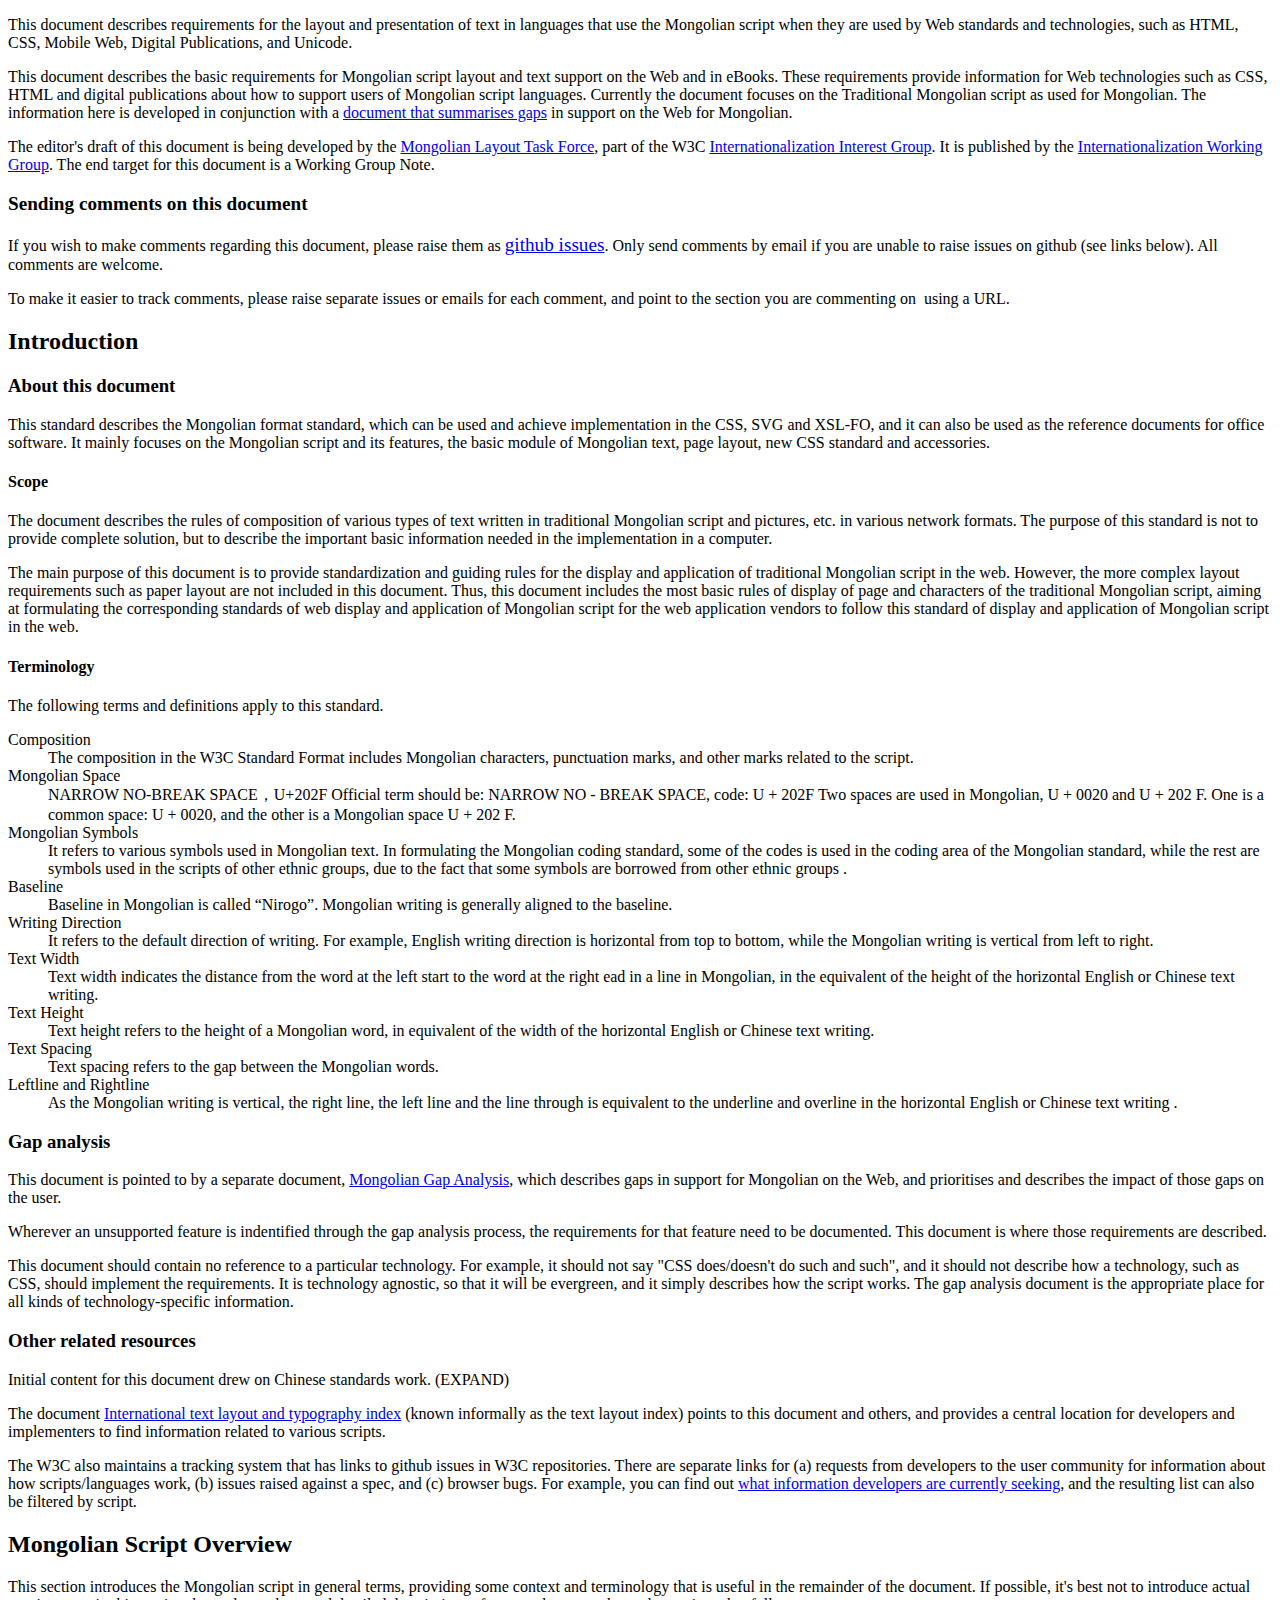
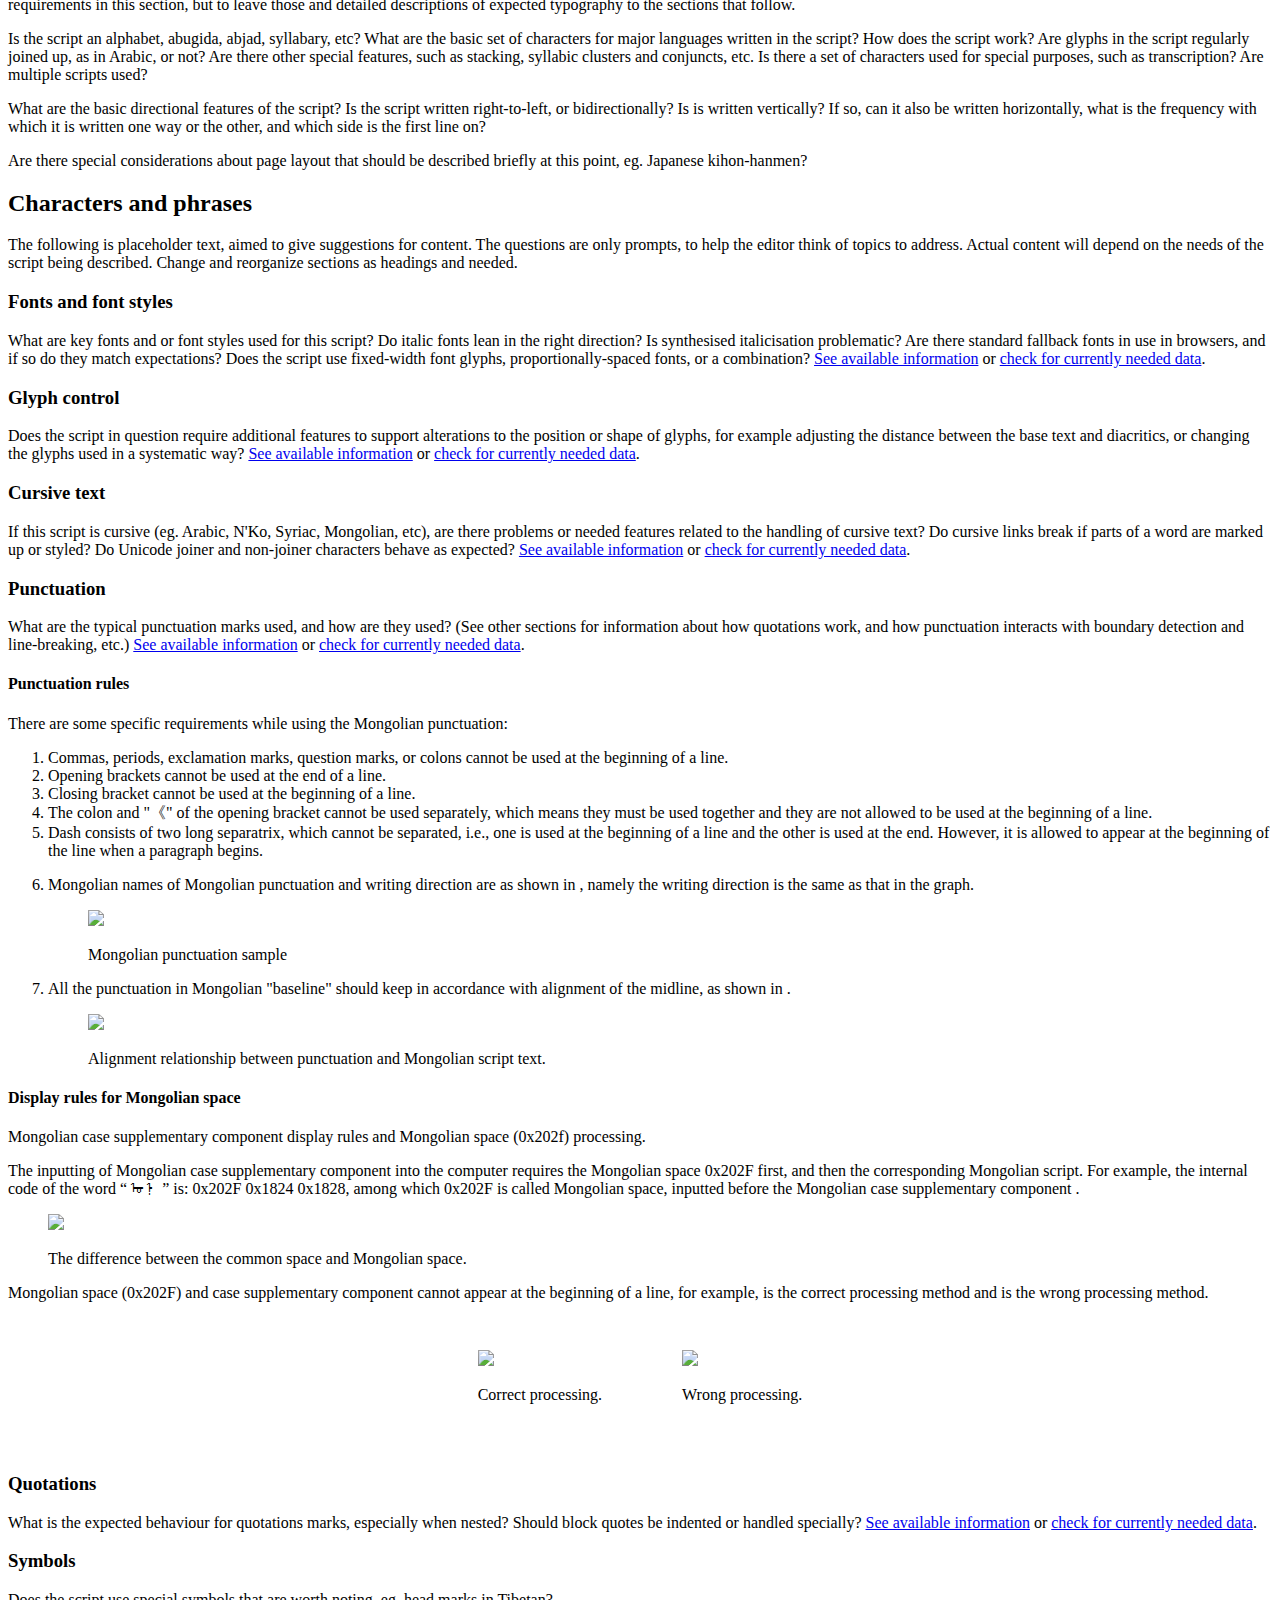
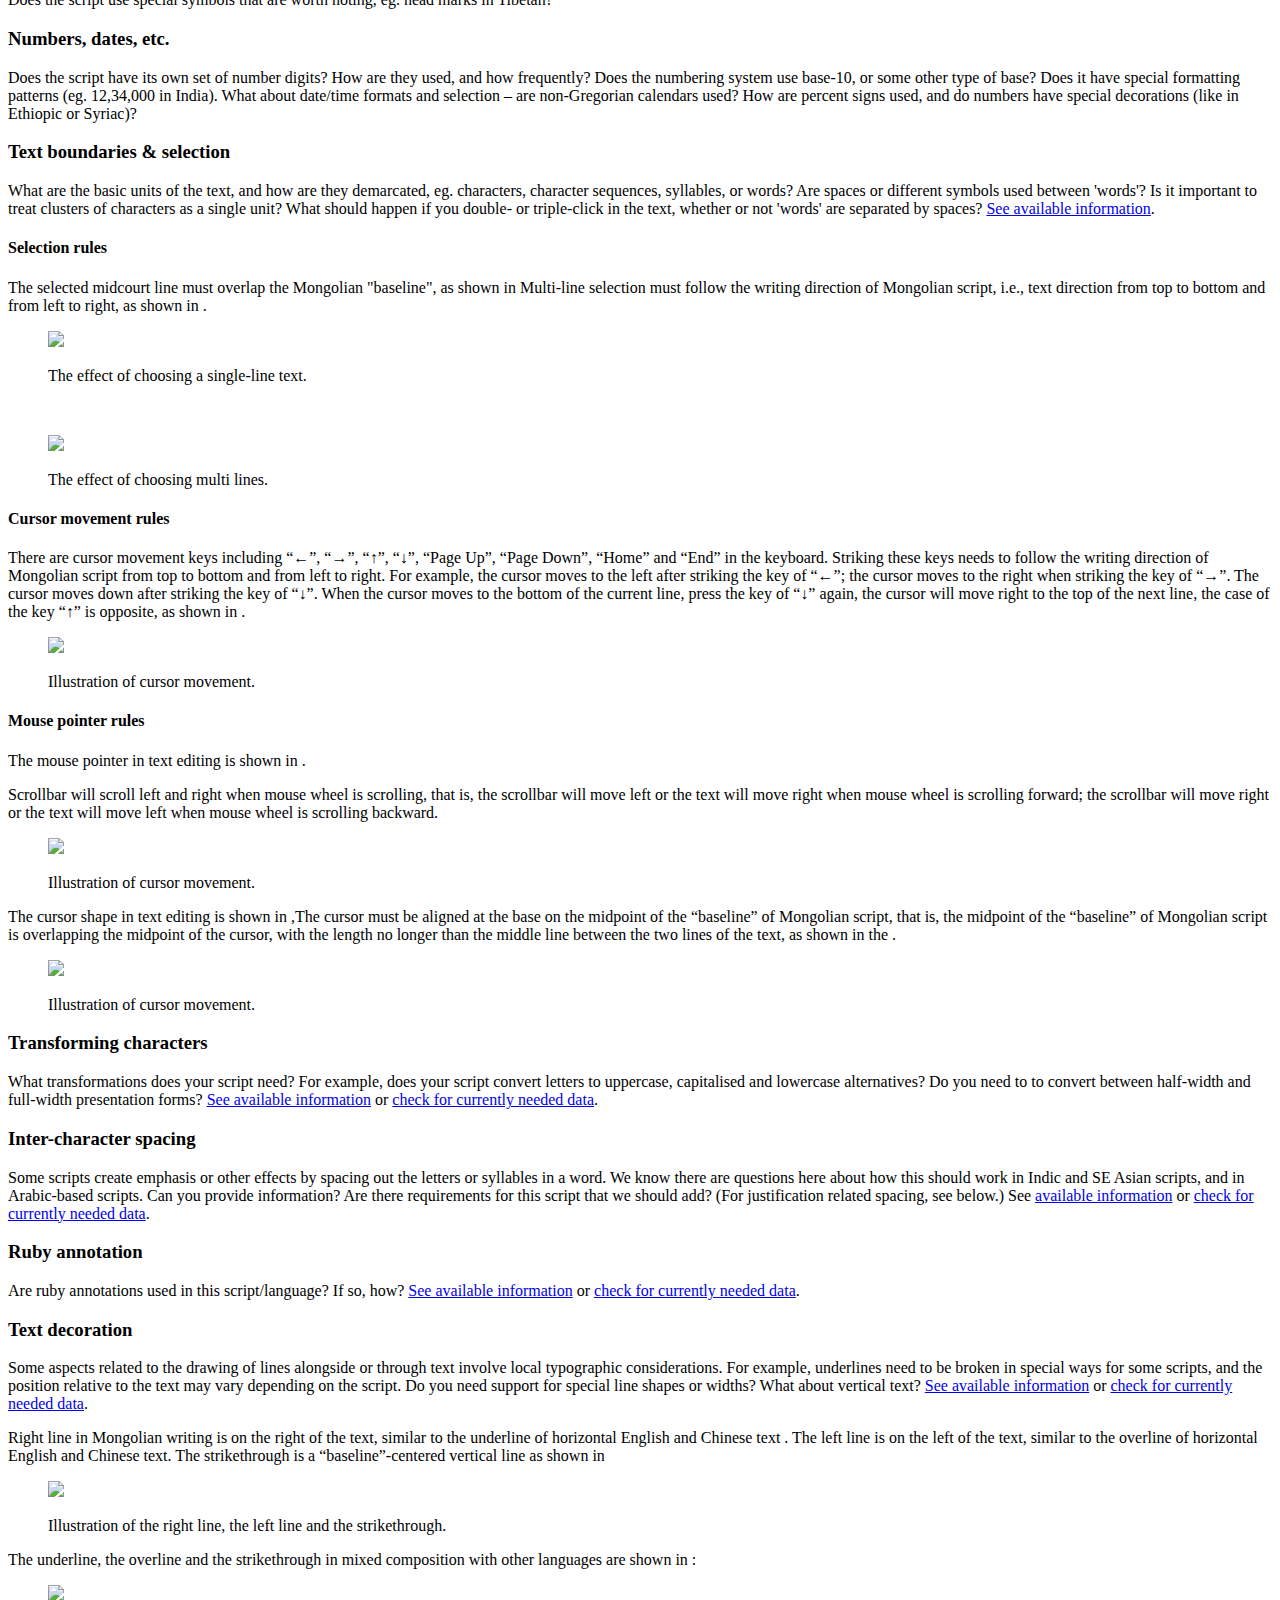
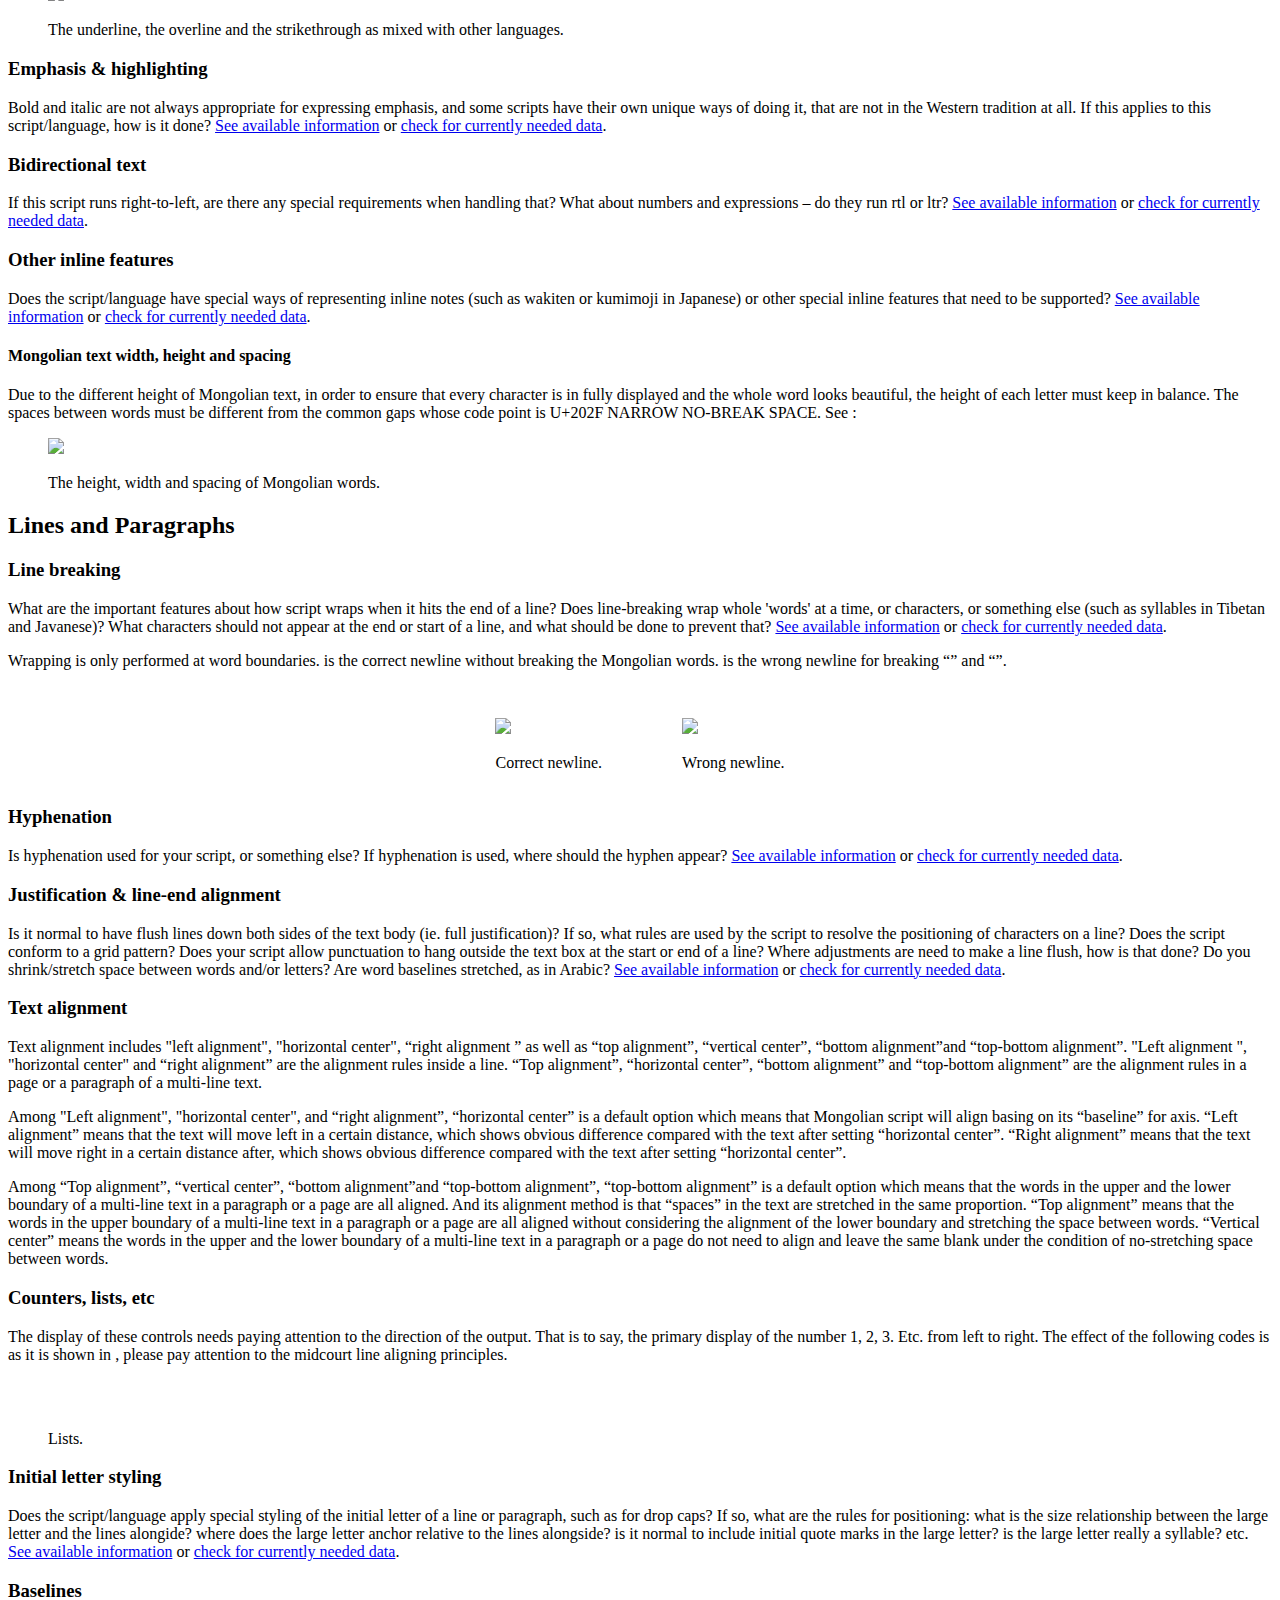
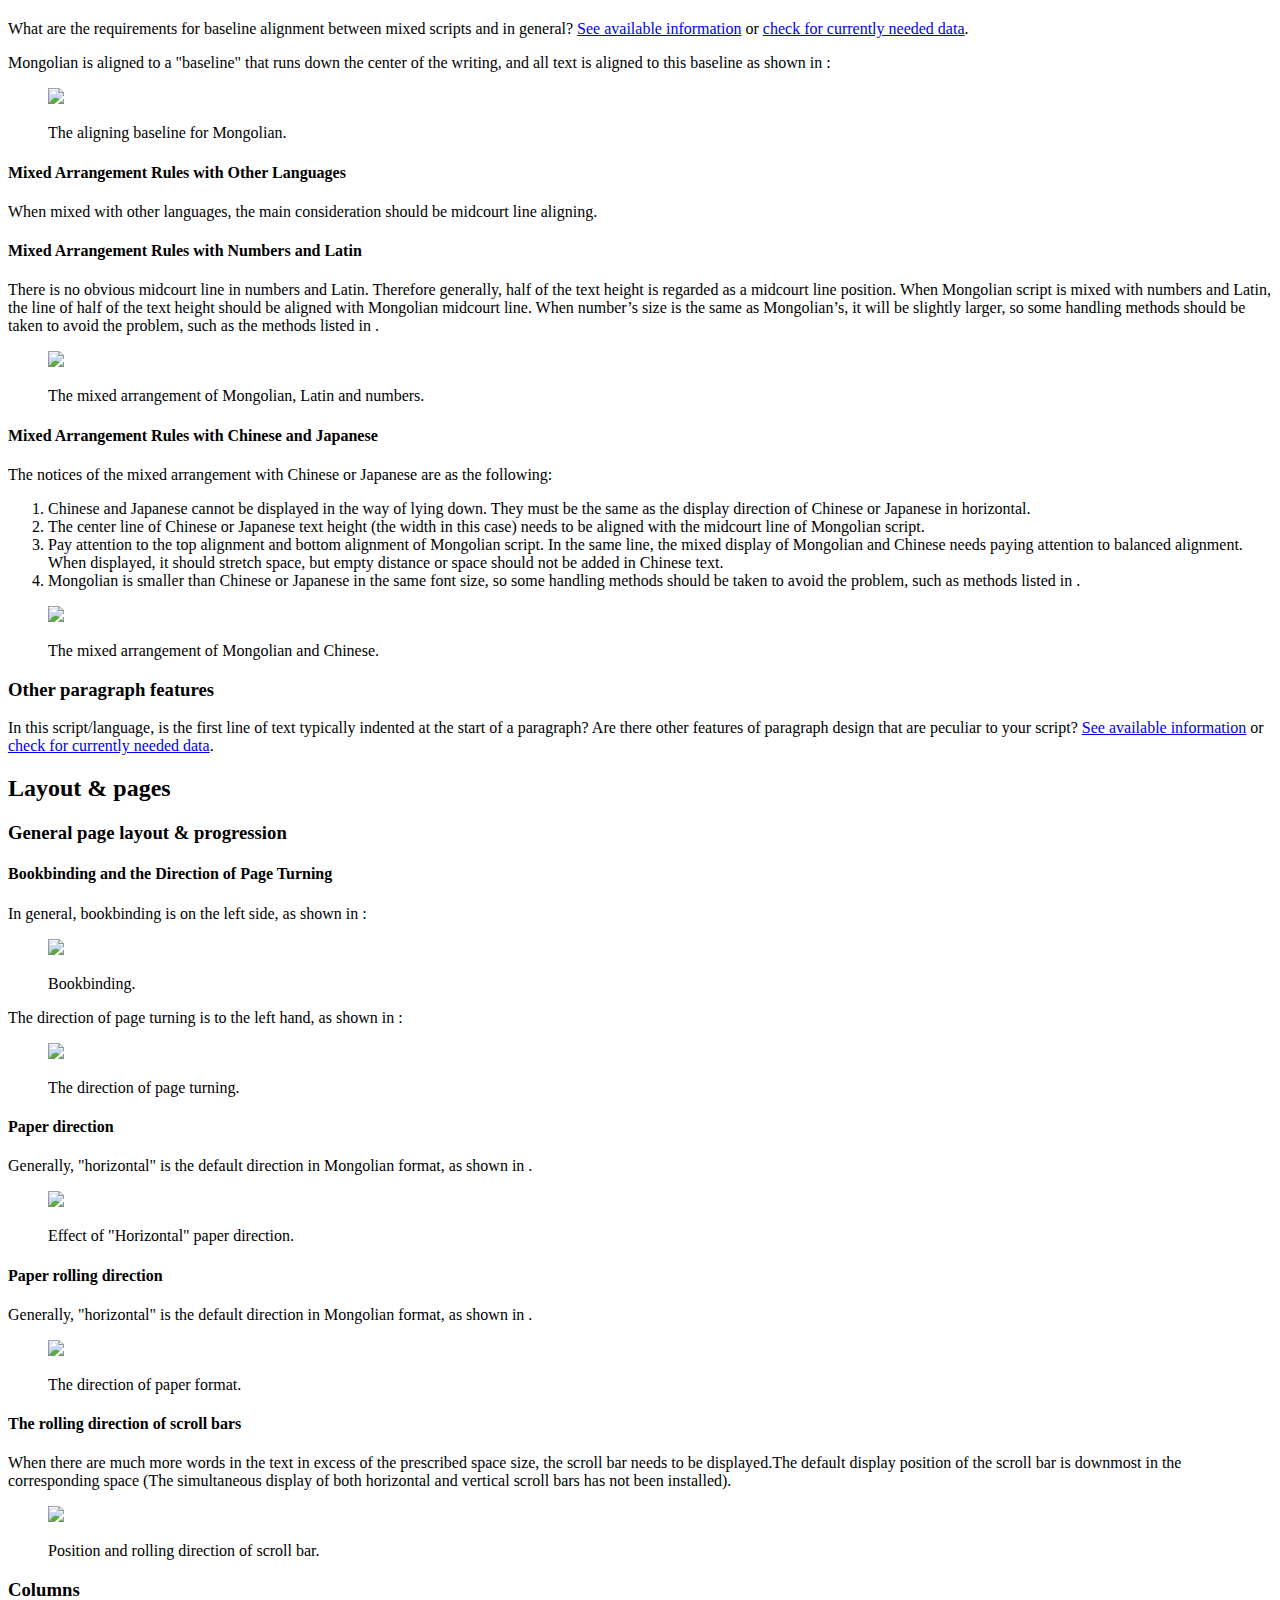
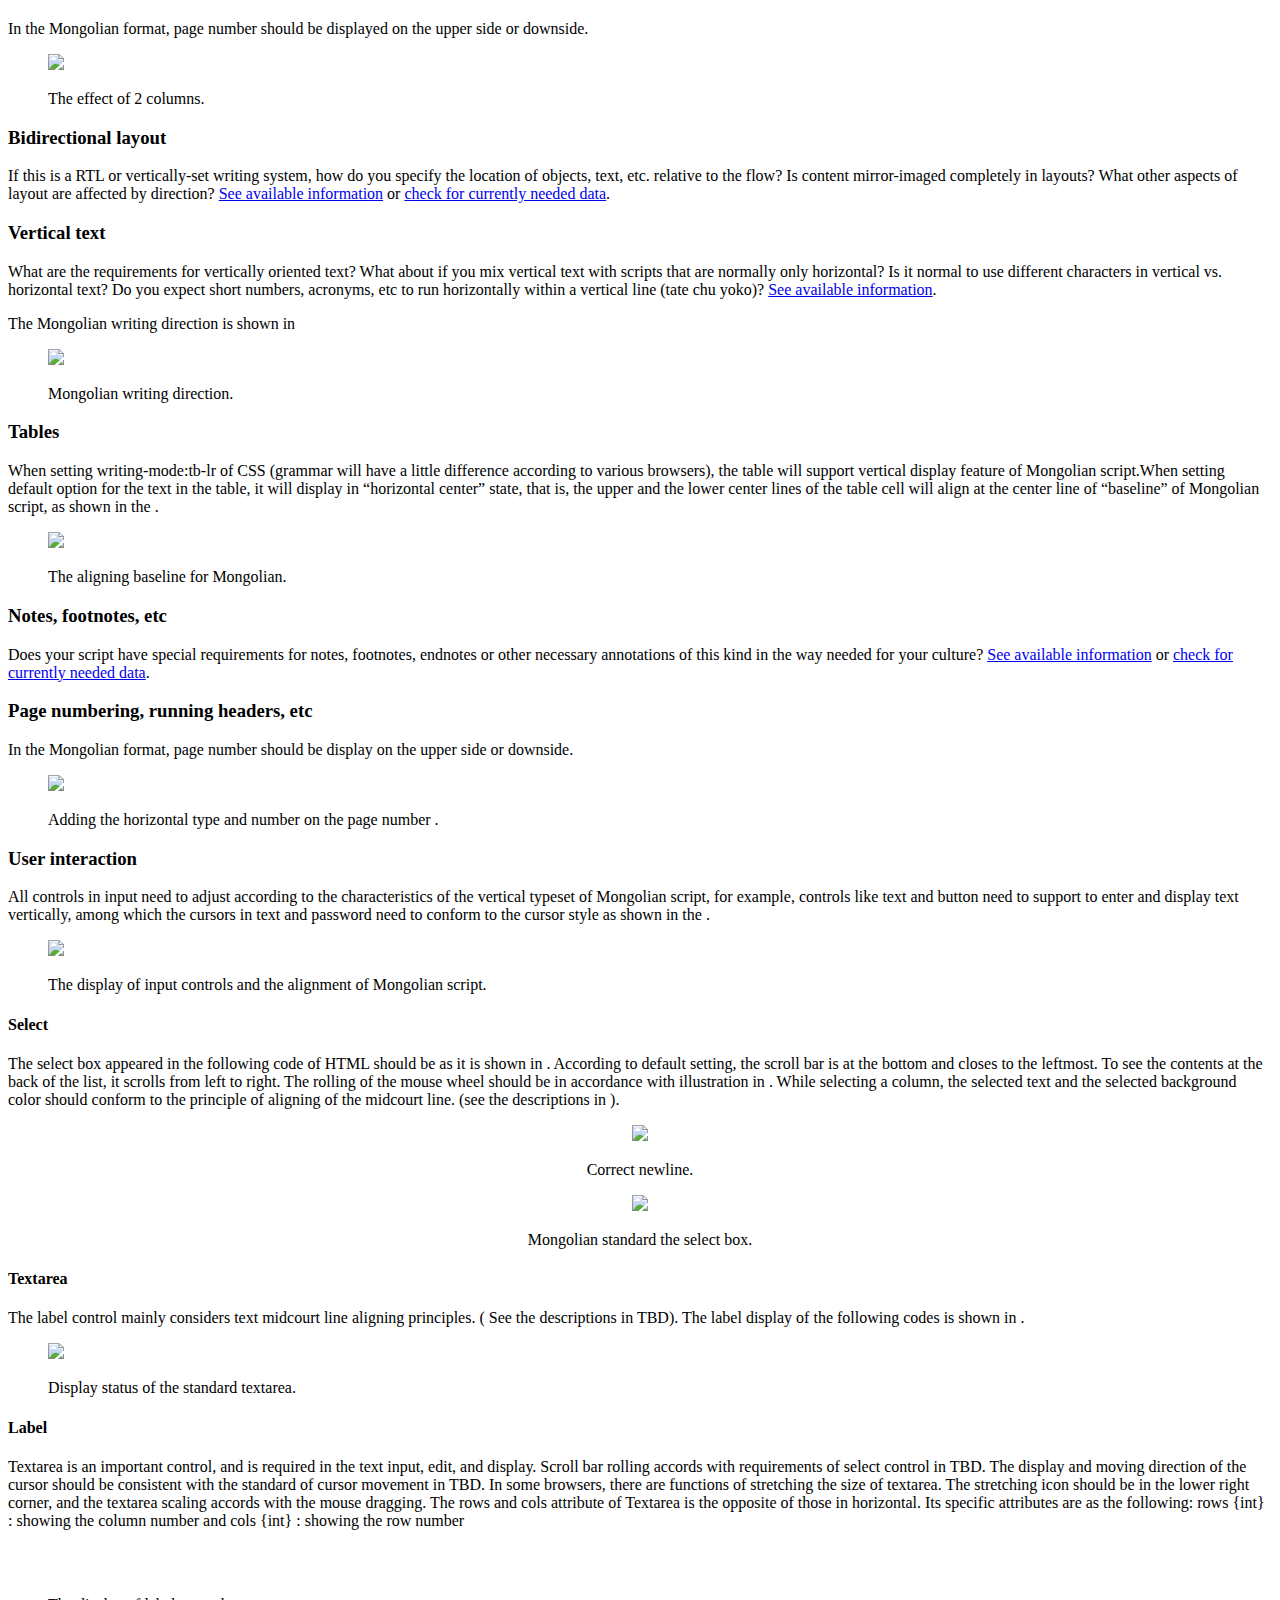
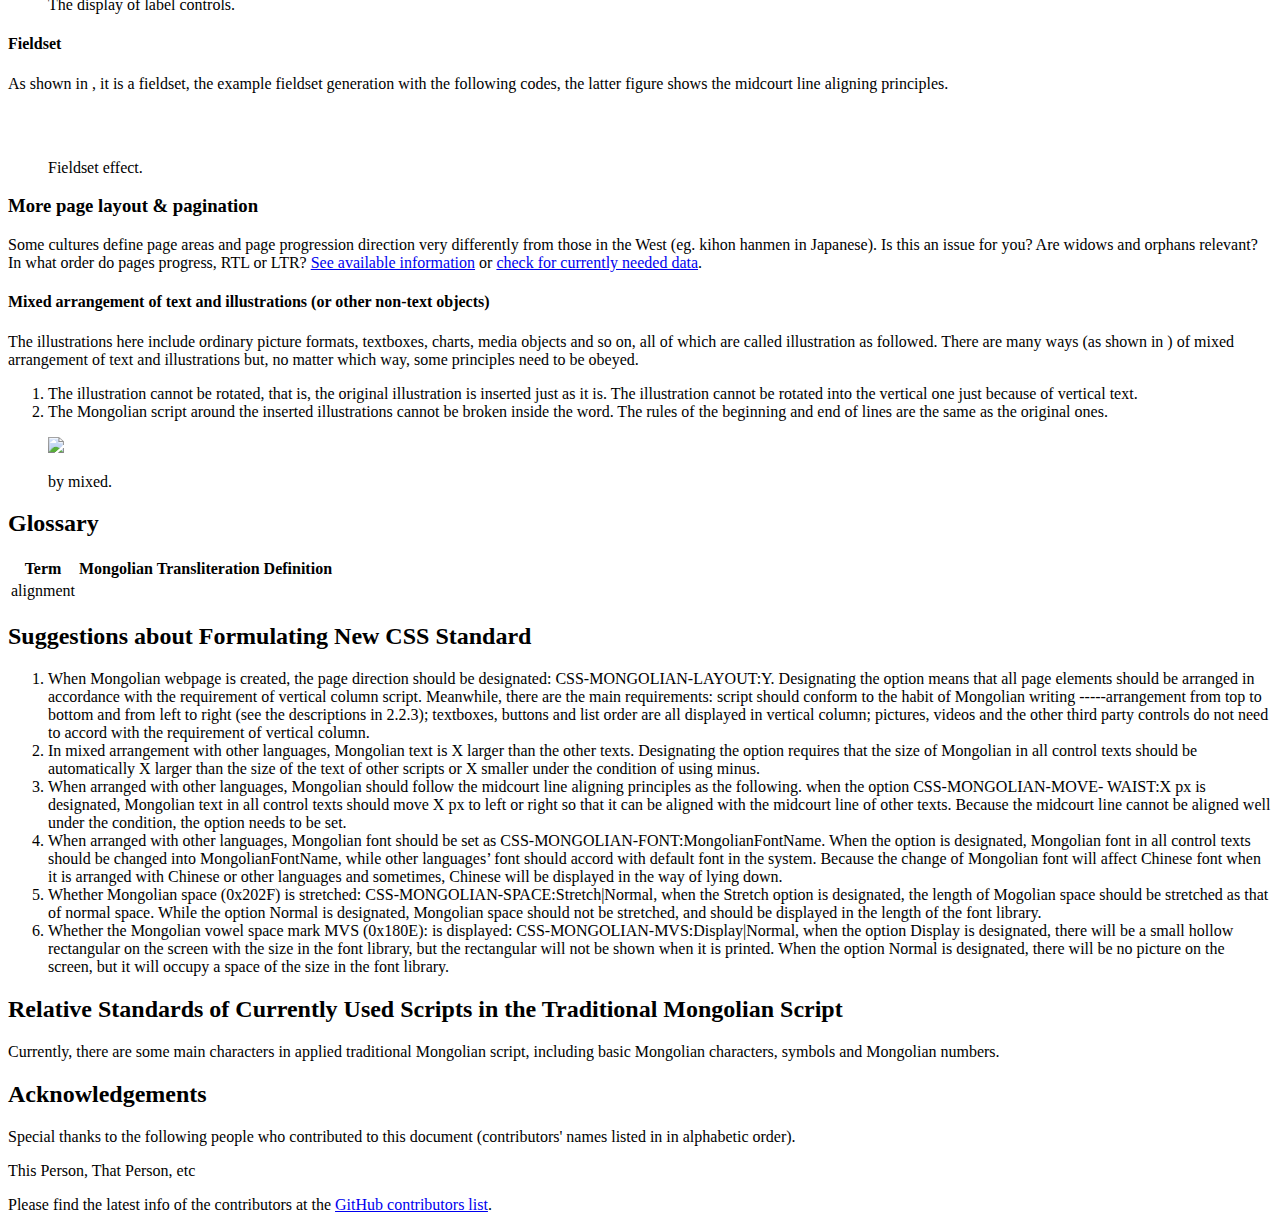
==== index.html @ 1ece702c "Merge f514d8688bca1266148ab4d7bcb3b95485084b89 into d314448cf07d44a3e72d94d7fd6d893eabf6b989" ====
<!DOCTYPE html>

<html lang="en">
<head>
  <meta charset="utf-8">

  <title>Mongolian Layout Requirements</title>
  <script src="https://www.w3.org/Tools/respec/respec-w3c-common" async="" class="remove" type="text/javascript">
</script>
  <script class="remove" type="text/javascript">
  var respecConfig = {
      // specification status (e.g. WD, LCWD, WG-NOTE, etc.). If in doubt use ED.
      specStatus:           "ED",
      //publishDate:  		"2015-07-21",
      //previousPublishDate:  "2014-12-16",
      //previousMaturity:  "FPWD",

      noRecTrack:           true,
      shortName:            "mlreq",
      copyrightStart:       "2017",
      edDraftURI:           "https://w3c.github.io/mlreq/",

      // if this is a LCWD, uncomment and set the end of its review period
      // lcEnd: "2009-08-05",

      // editors, add as many as you like
      // only "name" is required
      authors:  [
        { name: "Nasun-urt", mailto: "tbd", company: "tbd" },
        { name: "Huchitu", mailto: "tbd", company: "tbd" }
      ],

      editors:  [
        { name: "Richard Ishida", mailto: "ishida@w3.org", company: "W3C" }
      ],


      wg:           "Internationalization Working Group",
      wgURI:        "https://www.w3.org/International/core/Overview",
      wgPublicList: "public-i18n-mongolian",
      bugTracker: { new: "https://github.com/w3c/mlreq/issues", open: "https://github.com/w3c/mlreq/issues" } ,
      otherLinks: [
        {
          key: "Github",
          data: [
          {
            value: "repository",
            href: "https://github.com/w3c/mlreq"
          }
          ]
        }
      ],

      // URI of the patent status for this WG, for Rec-track documents
      // !!!! IMPORTANT !!!!
      // This is important for Rec-track documents, do not copy a patent URI from a random
      // document unless you know what you're doing. If in doubt ask your friendly neighbourhood
      // Team Contact.
      wgPatentURI:  "https://www.w3.org/2004/01/pp-impl/32113/status",
      // !!!! IMPORTANT !!!! MAKE THE ABOVE BLINK IN YOUR HEAD
    };
  </script>
  <link rel="stylesheet" href="local.css" type="text/css">
</head>

<body>
  <div id="abstract">
    <p>This document describes requirements for the layout and presentation of text in languages that use the Mongolian script when they are used by Web standards and technologies, such as HTML, CSS, Mobile Web, Digital Publications, and Unicode.</p>
  </div>

  <div id="sotd">
    <p>This document describes the basic requirements for Mongolian script layout and text support on the Web and in eBooks. These requirements provide information for Web technologies such as CSS, HTML and digital publications about how to support users of Mongolian script languages. Currently the document focuses on the Traditional Mongolian script as used for Mongolian. The information here is developed in conjunction with a <a href="gap-analysis/">document that summarises gaps</a> in support on the Web for Mongolian.</p>
<p>The editor's draft of this document is being developed by the <a href="https://w3c.github.io/mlreq/">Mongolian Layout Task Force</a>, part of the W3C <a href="http://www.w3.org/International/ig/">Internationalization Interest Group</a>. It is published by the <a href="http://www.w3.org/International/core/">Internationalization Working Group</a>. The end target for this document is a Working Group Note.</p>

    <div class="note">
      <p data-lang="en" style="font-weight: bold; font-size: 120%">Sending comments on this document</p>

      <p data-lang="en">If you wish to make comments regarding this document, please raise them as <a href="https://github.com/w3c/mlreq/issues" style="font-size: 120%;">github issues</a>. Only send comments by email if you are unable to raise issues on github (see links below). All comments are welcome.</p>

      <p data-lang="en">To make it easier to track comments, please raise separate issues or emails for each comment, and point to the section you are commenting on&nbsp; using a URL.</p>
    </div>
  </div>

  <section id="h_introduction">
    <h2>Introduction</h2>

    <section id="h_about_this_document">
      <h3>About this document</h3>

      <p>This standard describes the Mongolian format standard, which can be used and achieve implementation in the CSS, SVG and XSL-FO, and it can also be used as the reference documents for office software. It mainly focuses on the Mongolian script and its features, the basic module of Mongolian text, page layout, new CSS standard and accessories.</p>


      <section id="scope">
      <h4>Scope</h4>
      <p>The document describes the rules of composition of various types of text written in traditional Mongolian script and pictures, etc. in various network formats. The purpose of this standard is not to provide complete solution, but to describe the important basic information needed in the implementation in a computer.</p>
<p>The main purpose of this document is to provide standardization and guiding rules for the display and application of traditional Mongolian script in the web. However, the more complex layout requirements such as paper layout are not included in this document. Thus, this document includes the most basic rules of display of page and characters of the traditional Mongolian script, aiming at formulating the corresponding standards of web display and application of Mongolian script for the web application vendors to follow this standard of display and application of Mongolian script in the web.</p>

      </section>


      <section id="terminology">
      <h4>Terminology</h4>
      <p>The following terms and definitions apply to this standard.</p>
      <dl>
      <dt>Composition</dt>
      <dd>The composition in the W3C Standard Format includes Mongolian characters, punctuation marks, and other marks related to the script.</dd>
      <dt>Mongolian Space</dt>
      <dd>NARROW NO-BREAK SPACE，U+202F Official term should be: NARROW NO - BREAK SPACE, code: U + 202F Two spaces are used in Mongolian, U + 0020 and U + 202 F. One is a common space: U + 0020, and the other is a Mongolian space U + 202 F.</dd>
      <dt>Mongolian Symbols</dt>
      <dd>It refers to various symbols used in Mongolian text. In formulating the Mongolian coding standard, some of the codes is used in the coding area of the Mongolian standard, while the rest are symbols used in the scripts of other ethnic groups, due to the fact that some symbols are borrowed from other ethnic groups . </dd>
      <dt>Baseline</dt>
      <dd>Baseline in Mongolian is called “Nirogo”. Mongolian writing is generally aligned to the baseline. </dd>
      <dt>Writing Direction</dt>
      <dd>It refers to the default direction of writing. For example, English writing direction is horizontal from top to bottom, while the Mongolian writing is vertical from left to right. </dd>
      <dt>Text Width</dt>
      <dd>Text width indicates the distance from the word at the left start to the word at the right ead in a line in Mongolian, in the equivalent of the height of the horizontal  English or Chinese text writing. </dd>
      <dt>Text Height</dt>
      <dd>Text height refers to the height of a Mongolian word, in equivalent of the width of the horizontal English or Chinese text writing. </dd>
      <dt>Text Spacing</dt>
      <dd>Text spacing refers to the gap between the Mongolian words.</dd>
      <dt>Leftline and Rightline</dt>
      <dd>As the Mongolian writing is vertical, the right line, the left line and the line through is equivalent to the underline and overline in the horizontal English or Chinese text writing . </dd>
      </dl>
      </section>
    </section>

  <section id="h_gap_analysis">
  <h3>Gap analysis</h3>

    <p>This document is pointed to by a separate document, <a href="gap-analysis/">Mongolian Gap Analysis</a>, which describes gaps in support for Mongolian on the Web, and prioritises and describes the impact of those gaps on the user.</p>
<p>Wherever an unsupported feature is indentified through the gap analysis process, the requirements for that feature need to be documented. This  document is where those requirements are described.</p>
<p>This document should contain no reference to a particular technology. For example, it should not say &quot;CSS does/doesn't do such and such&quot;, and it should not describe how a technology, such as CSS, should implement the requirements. It is technology agnostic, so that it will be evergreen, and it simply describes how the script works. The gap analysis document is the appropriate place for all kinds of technology-specific information.</p>
</section>


  <section id="h_info_requests">
  <h3>Other related resources</h3>

    <p>Initial content for this document drew on Chinese standards work. (EXPAND)</p>
<p>The document <a href="https://w3c.github.io/typography/">International text layout and typography index</a> (known informally as the text layout index) points to this document and others, and provides a central location for developers and implementers to find information related to various scripts.</p>
<p>The W3C also maintains a tracking system that  has links to github issues in W3C repositories. There are separate links for (a) requests from developers to the user community for information about how scripts/languages work, (b) issues raised against a spec, and (c) browser bugs.  For example, you can find out <a href="http://w3c.github.io/i18n-activity/textlayout/?filter=type-info-request">what information developers are currently seeking</a>, and the resulting list can also be filtered by script.</p>
</section>
  </section>


<section id="h_script_overview">
<h2>Mongolian Script Overview</h2>
    <p>This section introduces the Mongolian script in general terms, providing some context and terminology that is useful in the remainder of the document. If possible, it's best not to introduce actual requirements in this section, but to leave those and detailed descriptions of expected typography to the sections that follow.</p>
    <p class="prompt">Is the script an alphabet, abugida, abjad, syllabary, etc? What are the basic set of characters for major languages written in the script? How does the script work? Are glyphs in the script regularly joined up, as in Arabic, or not? Are there other special features, such as stacking, syllabic clusters and conjuncts, etc. Is there a set of characters used for special purposes, such as transcription? Are multiple scripts used? </p>
    <p class="prompt">What are the basic directional features of the script? Is the script written right-to-left, or bidirectionally? Is is written vertically? If so, can it also be written horizontally, what is the frequency with which it is written one way or the other, and which side is the first line on?</p>
    <p class="prompt"> Are there special considerations about page layout that should be described briefly at this point, eg. Japanese kihon-hanmen?</p>
  </section>

  <section id="h_characters_and_phrases">
    <h2>Characters and phrases</h2>
    <p class="prompt">The following is placeholder text, aimed to give suggestions for content. The questions are only prompts, to help the editor think of topics to address. Actual content will depend on the needs of the script being described. Change and reorganize sections as headings and needed.</p>
    <section id="h_fonts">
      <h3>Fonts and font styles</h3>
      <p class="prompt">What are key fonts and or font styles used for this script? Do italic fonts lean in the right direction? Is synthesised italicisation problematic? Are there standard fallback fonts in use in browsers, and if so do they match expectations? Does the script use fixed-width font glyphs, proportionally-spaced fonts, or a combination? <a href="index#fonts">See available information</a> or <a href="https://github.com/w3c/typography/issues?utf8=%E2%9C%93&q=is%3Aissue%20is%3Aopen%20label%3Afonts%20label%3Ainfo-req">check for currently needed data</a>.</p>
    </section>



<section id="h_glyphs">
    <h3>Glyph control</h3>
    <p class="prompt">Does the script in question require additional features to support alterations to the position or shape of glyphs, for example adjusting the distance between the base text and diacritics, or changing the glyphs used in a systematic way?  <a href="../index#glyphs_diacritics">See available information</a> or <a href="https://github.com/w3c/i18n-activity/issues?utf8=%E2%9C%93&amp;q=is%3Aissue%20is%3Aopen%20label%3Aglyphs-diacritics%20label%3Atype-info-request">check for currently needed data</a>.</p>
</section>


<section id="h_cursive">
    <h3>Cursive text</h3>
    <p class="prompt"> If this script is cursive (eg. Arabic, N'Ko, Syriac, Mongolian, etc), are there problems or needed features related to the handling of cursive text? Do cursive links break if parts of a word are marked up or styled? Do Unicode joiner and non-joiner characters behave as expected?  <a href="http://w3c.github.io/typography/index#cursive">See available information</a> or <a href="https://github.com/w3c/i18n-activity/issues?utf8=%E2%9C%93&amp;q=is%3Aissue%20is%3Aopen%20label%3Acursive%20label%3Atype-info-request">check for currently needed data</a>.</p>
</section>


    <section id="h_punctuation">
      <h3>Punctuation</h3>
      <p class="prompt">What are the typical punctuation marks used, and how are they used? (See other sections for information about how quotations work, and how punctuation interacts with boundary detection and line-breaking, etc.) <a href="index#punctuation">See available information</a> or <a href="https://github.com/w3c/typography/issues?utf8=%E2%9C%93&q=is%3Aissue%20is%3Aopen%20label%3Apunctuation%20label%3Ainfo-req">check for currently needed data</a>.</p>

      <section id="punctuation_rules">
      <h4>Punctuation rules</h4>
      <p>There are some specific requirements while using the Mongolian punctuation:</p>
<ol>
<li>Commas, periods, exclamation marks, question marks, or colons cannot be used at the beginning of a line.</li>
<li>Opening brackets cannot be used at the end of a line.</li>
<li>Closing bracket cannot be used at the beginning of a line.</li>
<li>The colon and  &quot;《&quot; of the opening bracket cannot be used separately, which means they must be used together and they are not allowed to be used at the beginning of a line. </li>
<li>Dash consists of two long separatrix, which cannot be separated, i.e., one is used at the beginning of a line and the other is used at the end. However, it is allowed to appear at the beginning of the line when a paragraph begins.</li>
<li><p>Mongolian names of Mongolian punctuation and writing direction are as shown in <a href="#fig_punctuation_sample"></a>, namely the writing direction is the same as that in the graph.</p>
<figure id="fig_punctuation_sample">
<p><img src="images/punctuation_sample.png"/></p>
<figcaption>Mongolian punctuation sample</figcaption>
</figure>
</li>
<li>
<p>All the punctuation in Mongolian &quot;baseline&quot; should keep in accordance with alignment of the midline, as shown in <a href="#fig_punctuation_text_alignment"></a>.</p>
<figure id="fig_punctuation_text_alignment">
<p><img src="images/punctuation_text_alignment.png"/></p>
<figcaption>Alignment relationship between punctuation and Mongolian script text.</figcaption>
</figure>
</li>
</ol>
</section>



<section id="mongolian_space">
<h4>Display rules for Mongolian space</h4>
<p>Mongolian case supplementary component display rules and Mongolian space (0x202f) processing.</p>
<p>The inputting of Mongolian case supplementary component into the computer requires the Mongolian space 0x202F first, and then the corresponding Mongolian script. For example, the internal code of the word “<span lang="mn"> ᠤᠨ</span>” is: 0x202F 0x1824 0x1828, among which 0x202F is called Mongolian space, inputted before the Mongolian case supplementary component .</p>
<figure id="fig_punctuation_text_alignment2">
<p><img src="images/mongolian_space.png"/></p>
<figcaption>The difference between the common space and Mongolian space.</figcaption>
</figure>
<p>Mongolian space (0x202F) and case supplementary component cannot appear at the beginning of a line, for example, <a href="#fig_correct_mongolian_space"></a> is the correct processing method and <a href="#fig_incorrect_mongolian_space"></a> is the wrong processing method.</p>
<div style="display: flex; flex-direction: row; flex-wrap: wrap; justify-content: center; align-content: flex-end;">
<figure id="fig_correct_mongolian_space">
<p><img src="images/correct_mongolian_space.png"/></p>
<figcaption>Correct processing.</figcaption>
</figure>
<figure id="fig_incorrect_mongolian_space">
<p><img src="images/incorrect_mongolian_space.png"/></p>
<figcaption>Wrong processing.</figcaption>
</figure>
</div>
<p>&nbsp;</p>

</section>
    </section>

    <section id="h_quotations">
    <h3>Quotations</h3>
      <p class="prompt">What is the expected behaviour for quotations marks, especially when nested? Should block quotes be indented or handled specially? <a href="index#quotations">See available information</a> or <a href="https://github.com/w3c/typography/issues?utf8=%E2%9C%93&q=is%3Aissue%20is%3Aopen%20label%3Aquotations%20label%3Ainfo-req">check for currently needed data</a>.</p>
</section>

    <section id="h_symbols">
      <h3>Symbols</h3>
      <p class="prompt">Does the script use special symbols that are worth noting, eg. head marks in Tibetan?</p>
    </section>

<section id="h_digits">
      <h3>Numbers, dates, etc.</h3>
      <p class="prompt">Does the script have its own set of number digits? How are they used, and how frequently? Does the numbering system use base-10, or some other type of base? Does it have special formatting patterns (eg. 12,34,000 in India). What about date/time formats and selection – are non-Gregorian calendars used? How are percent signs used, and do numbers have special decorations (like in Ethiopic or Syriac)?</p>
    </section>

    <section id="h_segmentation">
      <h3>Text boundaries &amp; selection</h3>
      <p class="prompt">What are the basic units of the text, and how are they demarcated, eg. characters, character sequences, syllables, or words?  Are spaces or different symbols used between 'words'? Is it important to treat clusters of characters as a single unit? What should happen if you double- or triple-click in the text, whether or not 'words' are separated by spaces? <a href="index#graphemes">See available information</a>.</p>


      <section id="selection_rules">
      <h4>Selection rules</h4>
      <p>The selected midcourt line must overlap the Mongolian &quot;baseline&quot;, as shown in <a href="#fig_selection_single_line"></a> Multi-line selection must follow the writing direction of Mongolian script, i.e., text direction from top to bottom and from left to right, as shown in <a href="#fig_selection_multiline"></a>.</p>
    <figure id="fig_selection_single_line">
    <p><img src="images/selection_single_line.png" alt=" "/></p>
    <figcaption>The effect of choosing a single-line text.</figcaption>
    </figure>
    <p>&nbsp;</p>
    <figure id="fig_selection_multiline">
    <p><img src="images/selection_multiline.png" alt=" "/></p>
    <figcaption>The effect of choosing multi lines.</figcaption>
    </figure>
    </section>


      <section id="cursor_movement">
      <h4>Cursor movement rules</h4>
       <p>There are cursor movement keys including “←”, “→”, “↑”, “↓”, “Page Up”, “Page Down”, “Home” and “End” in the keyboard. Striking these keys needs to follow the writing direction of Mongolian script from top to bottom and from left to right. For example, the cursor moves to the left after striking the key of “←”; the cursor moves to the right when striking the key of “→”. The cursor moves down after striking the key of “↓”. When the cursor moves to the bottom of the current line, press the key of “↓” again, the cursor will move right to the top of the next line, the case of the key “↑” is opposite, as shown in <a href="#fig_cursor_movement"></a>.</p>
    <figure id="fig_cursor_movement">
    <p><img src="images/cursor_movement.png" alt=" "/></p>
    <figcaption>Illustration of cursor movement.</figcaption>
    </figure>
    </section>


      <section id="mouse_pointer">
      <h4>Mouse pointer rules</h4>
       <p>The mouse pointer in text editing is shown in <a href="#fig_mouse_pointer"></a>. </p>
<p>Scrollbar will scroll left and right when mouse wheel is scrolling, that is, the scrollbar will move left or the text will move right when mouse wheel is scrolling forward; the scrollbar will move right or the text will move left when mouse wheel is scrolling backward.</p>
    <figure id="fig_mouse_pointer">
    <p><img src="images/mouse_pointer.png" alt=" "/></p>
    <figcaption>Illustration of cursor movement.</figcaption>
    </figure>

    <p>The cursor shape in text editing is shown in <a href="#fig_mouse_pointer"></a>,The cursor must be aligned at the base on the midpoint of the “baseline” of Mongolian script, that is, the midpoint of the “baseline” of Mongolian script is overlapping the midpoint of the cursor, with the length no longer than the middle line between the two lines of the text, as shown in the <a href="#fig_cursor_shape"></a>.</p>
    <figure id="fig_cursor_shape">
    <p><img src="images/cursor_shape.png" alt=" "/></p>
    <figcaption>Illustration of cursor movement.</figcaption>
    </figure>
    </section>






    </section>

    <section id="h_transforms">
    <h3>Transforming characters</h3>
      <p class="prompt">What transformations does your script need? For example, does your script convert letters to uppercase, capitalised and lowercase alternatives? Do you need to to convert between half-width and full-width presentation forms? <a href="index#transforming_characters">See available information</a> or <a href="https://github.com/w3c/typography/issues?utf8=%E2%9C%93&q=is%3Aissue%20is%3Aopen%20label%3Acharacter-transforms%20label%3Ainfo-req">check for currently needed data</a>.</p>
</section>

    <section id="h_inline_spacing">
      <h3>Inter-character spacing</h3>
      <p class="prompt">Some scripts create emphasis or other effects by spacing out the letters or syllables in a word. We know there are questions here about how this should work in Indic and SE Asian scripts, and in Arabic-based scripts.  Can you provide information? Are there requirements for this script that we should add? <span class="status_prompt"> (For justification related spacing, see below.)</span> See <a href="index#letter_spacing">available information</a> or <a href="https://github.com/w3c/typography/issues?utf8=%E2%9C%93&q=is%3Aissue%20is%3Aopen%20label%3Ainline-spacing%20label%3Ainfo-req">check for currently needed data</a>.</p>
   </section>

    <section id="h_ruby">
      <h3>Ruby annotation</h3>
      <p class="prompt">Are ruby annotations used in this script/language? If so, how? <a href="index#ruby_annotation">See available information</a> or <a href="https://github.com/w3c/typography/issues?utf8=%E2%9C%93&q=is%3Aissue%20is%3Aopen%20label%3Aruby%20label%3Ainfo-req">check for currently needed data</a>.</p>
    </section>

    <section id="h_text_decoration">
      <h3>Text decoration</h3>
      <p class="prompt">Some aspects related to the drawing of lines alongside or through text involve local typographic considerations. For example, underlines need to be broken in special ways for some scripts, and the position relative to the text may vary depending on the script.  <span class="status_prompt"> Do you need support for special line shapes or widths? </span>What about vertical text? <a href="index#text_decoration">See available information</a> or <a href="https://github.com/w3c/typography/issues?utf8=%E2%9C%93&q=is%3Aissue%20is%3Aopen%20label%3Atext-decoration%20label%3Ainfo-req">check for currently needed data</a>.</p>
    <p>Right line in Mongolian writing is on the right of the text, similar to the underline of horizontal English and Chinese text . The left line is on the left of the text, similar to the overline of horizontal English and Chinese text. The strikethrough is a “baseline”-centered vertical line as shown in <a href="#fig_text_decoration"></a></p>
    <figure id="fig_text_decoration">
    <p><img src="images/text_decoration.png" alt=" "/></p>
    <figcaption>Illustration of the right line, the left line and the strikethrough.</figcaption>
    </figure>
    <p>The underline, the overline and the strikethrough in mixed composition with other languages are shown in <a href="#fig_text_decoration_mixed"></a>:</p>
    <figure id="fig_text_decoration_mixed">
    <p><img src="images/text_decoration_mixed.png" alt=" "/></p>
    <figcaption>The underline, the overline and the strikethrough as mixed with other languages.</figcaption>
    </figure>
    </section>

    <section id="h_emphasis">
      <h3>Emphasis &amp; highlighting</h3>
      <p class="prompt">Bold and italic are not always appropriate for expressing emphasis, and some scripts have their own unique ways of doing it, that are not in the Western tradition at all. If this applies to this script/language, how is it done? <a href="index#emphasis">See available information</a> or <a href="https://github.com/w3c/typography/issues?utf8=%E2%9C%93&q=is%3Aissue%20is%3Aopen%20label%3Aemphasis%20label%3Ainfo-req">check for currently needed data</a>.</p>
    </section>


<section id="bidi">
<h3>Bidirectional text</h3>
    <p class="prompt">If this script runs right-to-left, are there any special requirements when handling that? What about numbers and expressions – do they run rtl or ltr? <a href="http://w3c.github.io/typography/index#bidirectional_text_direction">See available information</a> or <a href="https://github.com/w3c/i18n-activity/issues?utf8=%E2%9C%93&amp;q=is%3Aissue%20is%3Aopen%20label%3Abidi%20label%3Atype-info-request">check for currently needed data</a>.    </p>
</section>






<section id="otherinline">
    <h3>Other inline features</h3>
    <p class="prompt">Does the script/language have special ways of representing inline notes (such as wakiten or kumimoji in Japanese) or other special inline features that need to be supported? <a href="http://w3c.github.io/typography/index#other_inline_features">See available information</a> or <a href="https://github.com/w3c/i18n-activity/issues?utf8=%E2%9C%93&amp;q=is%3Aissue%20is%3Aopen%20label%3Ainline-features%20label%3Atype-info-request">check for currently needed data</a>.</p>

    <section id="width_height_spacing">
    <h4>Mongolian text width, height and spacing</h4>
    <p>Due to the different height of Mongolian text, in order to ensure that every character is in  fully displayed and the whole word looks beautiful, the height of each letter must keep in balance. The spaces between words must be different from the common gaps whose code point is <span class="codepoint" translate="no"><span class="uname">U+202F NARROW NO-BREAK SPACE</span></span>. See <a href="#fig_width_height_spacing"></a>:</p>
    <figure id="fig_width_height_spacing">
    <p><img src="images/width_height_spacing.png" alt=" "/></p>
    <figcaption>The height, width and spacing of Mongolian words.</figcaption>
    </figure>
  </section>


</section>
</section>





<section id="h_lines_and_paragraphs">
<h2>Lines and Paragraphs</h2>

    <section id="h_line_breaking">
      <h3>Line breaking</h3>
      <p class="prompt">What are the important features about how  script wraps when it hits the end of a line?   Does line-breaking wrap whole 'words' at a time, or characters, or something else (such as syllables in Tibetan and Javanese)? What characters should not appear at the end or start of a line, and what should be done to prevent that? <a href="index#line_breaking">See available information</a> or <a href="https://github.com/w3c/typography/issues?utf8=%E2%9C%93&q=is%3Aissue%20is%3Aopen%20label%3Aline-break%20label%3Ainfo-req">check for currently needed data</a>.</p>
      <p>Wrapping is only performed at word boundaries. <a href="#fig_newline_correct"></a> is the correct newline without breaking the Mongolian words. <a href="#fig_newline_incorrect"></a> is the wrong newline for breaking “<img src="images/text001.png" alt=""/>” and “<img src="images/text002.png" alt=""/>”.</p>
<div style="display: flex; flex-direction: row; flex-wrap: wrap; justify-content: center;">
<figure id="fig_newline_correct">
<p><img src="images/newline_correct.png"/></p>
<figcaption>Correct newline.</figcaption>
</figure>
<figure id="fig_newline_incorrect">
<p><img src="images/newline_incorrect.png"/></p>
<figcaption>Wrong newline.</figcaption>
</figure>
</div>
    </section>

    <section id="h_hyphenation">
      <h3>Hyphenation</h3>
      <p class="prompt">Is hyphenation used for your script, or something else? If hyphenation is used, where should the hyphen appear? <a href="index#hyphenation">See available information</a> or <a href="https://github.com/w3c/typography/issues?utf8=%E2%9C%93&q=is%3Aissue%20is%3Aopen%20label%3Ahyphenation%20label%3Ainfo-req">check for currently needed data</a>.</p>
    </section>

    <section id="h_justification">
      <h3>Justification &amp; line-end alignment</h3>
      <p class="prompt"> Is it normal to have flush lines down both sides of the text body (ie. full justification)? If so, what rules are used by the script to resolve the positioning of characters on a line? Does the script conform to a grid pattern?
        Does your script allow punctuation to hang outside the text box at the start or end of a line? Where adjustments are need to make a line flush, how is that done? Do you shrink/stretch space between words and/or letters? Are word baselines stretched, as in Arabic? <a href="index#justification">See available information</a> or <a href="https://github.com/w3c/typography/issues?utf8=%E2%9C%93&q=is%3Aissue%20is%3Aopen%20label%3Ajustification%20label%3Ainfo-req">check for currently needed data</a>.</p>
    </section>


    <section id="h_textalign">
      <h3>Text alignment</h3>
      <p>Text alignment includes &quot;left alignment&quot;, &quot;horizontal center&quot;, “right alignment ” as well as “top alignment”, “vertical center”, “bottom alignment”and “top-bottom alignment”. &quot;Left alignment &quot;, &quot;horizontal center&quot; and “right alignment” are the alignment rules inside a line. “Top alignment”, “horizontal center”, “bottom alignment” and “top-bottom alignment” are the alignment rules in a page or a paragraph of a multi-line text. </p>
<p>Among &quot;Left alignment&quot;, &quot;horizontal center&quot;, and “right alignment”, “horizontal center” is a default option which means that Mongolian script will align basing on its “baseline” for axis. “Left alignment” means that the text will move left in a certain distance, which shows obvious difference compared with the text after setting “horizontal center”. “Right alignment” means that the text will move right in a certain distance after, which shows obvious difference compared with the text after setting “horizontal center”.</p>
<p>Among “Top alignment”, “vertical center”, “bottom alignment”and “top-bottom alignment”, “top-bottom alignment” is a default option which means that the words in the upper and the lower boundary of a multi-line text in a paragraph or a page are all aligned. And its alignment method is that “spaces” in the text are stretched in the same proportion. “Top alignment” means that the words in the upper boundary of a multi-line text in a paragraph or a page are all aligned without considering the alignment of the lower boundary and stretching the space between words. “Vertical center” means the words in the upper and the lower boundary of a multi-line text in a paragraph or a page do not need to align and leave the same blank under the condition of no-stretching space between words.</p>
    </section>

    <section id="h_counters">
    <h3>Counters, lists, etc</h3>
    <p>The display of these controls needs paying attention to the direction of the output. That is to say, the  primary display of the number 1, 2, 3. Etc. from left to right. The effect of the following codes is as it is shown in <a href="#fig_lists"></a>, please pay attention to the midcourt line aligning principles.</p>
 <figure id="fig_lists">
<div style="display: flex; flex-direction: row; flex-wrap: wrap; justify-content: center;">
<p><img src="images/lists_code.png" alt=""/></p>
<p><img src="images/lists_display.png" alt=""/></p>
</div>
<figcaption>Lists.</figcaption>
</figure>
   </section>




  <section id="h_initial_letter">
    <h3>Initial letter styling</h3>
    <p class="prompt">Does the script/language apply special styling of the initial letter of a line or paragraph, such as for drop caps? If so, what are the rules for positioning: what is the size relationship between the large letter and the lines alongide? where does the large letter anchor relative to the lines alongside? is it normal to include initial quote marks in the large letter? is the large letter really a syllable? etc. <a href="index#initial_letter">See available information</a> or <a href="https://github.com/w3c/typography/issues?utf8=%E2%9C%93&q=is%3Aissue%20is%3Aopen%20label%3Ainitial-letter%20label%3Ainfo-req">check for currently needed data</a>.</p>
  </section>

  <section id="h_baselines">
    <h3>Baselines</h3>
    <p class="prompt">What are the  requirements for baseline alignment between mixed scripts and in general? <a href="index#baselines_inline_alignment">See available information</a> or <a href="https://github.com/w3c/typography/issues?utf8=%E2%9C%93&q=is%3Aissue%20is%3Aopen%20label%3Abaselines%20label%3Ainfo-req">check for currently needed data</a>.</p>
    <p>Mongolian is aligned to a "baseline" that runs down the center of the writing, and all  text is aligned to this baseline   as shown in <a href="#fig_baselines"></a>:</p>
    <figure id="fig_baselines">
    <p><img src="images/baselines.png" alt=" "/></p>
    <figcaption>The aligning baseline for Mongolian.</figcaption>
    </figure>


  <section id="mixed_arrangement">
  <h4>Mixed Arrangement Rules with Other Languages</h4>
  <p>When mixed with other languages, the main consideration should be midcourt line aligning. </p>
  </section>


  <section id="mixed_arrangement_alphanum">
  <h4>Mixed Arrangement Rules with Numbers and Latin </h4>
  <p>There is no obvious midcourt line in numbers and Latin. Therefore generally, half of the text height is regarded as a midcourt line position. When Mongolian script is mixed with numbers and Latin, the line of half of the text height should be aligned with Mongolian midcourt line. When number’s size is the same as Mongolian’s, it will be slightly larger, so some handling methods should be taken to avoid the problem, such as the methods listed in <a href="#fig_mixed_alphanum"></a>.</p>
      <figure id="fig_mixed_alphanum">
    <p><img src="images/mixed_alphanum.png" alt=" "/></p>
    <figcaption>The mixed arrangement of Mongolian, Latin and numbers.</figcaption>
    </figure>
</section>


  <section id="mixed_arrangement_cjk">
  <h4>Mixed Arrangement Rules with Chinese and Japanese</h4>
  <p>The notices of the mixed arrangement with Chinese or Japanese are as the following:</p>
<ol>
<li>Chinese and Japanese cannot be displayed in the way of lying down. They must be the same as the display direction of Chinese or Japanese in horizontal.</li>
<li>The center line of Chinese or Japanese text height (the width in this case) needs to be aligned with the midcourt line of Mongolian script.</li>
<li>Pay attention to the top alignment and bottom alignment of Mongolian script. In the same line, the mixed display of Mongolian and Chinese needs paying attention to balanced alignment. When displayed, it should stretch space, but empty distance or space should not be added in Chinese text.</li>
<li> Mongolian is smaller than Chinese or Japanese in the same font size, so some handling methods should be taken to avoid the problem, such as methods listed in <a href="#fig_mixed_cjk"></a>.</li>
</ol>
<figure id="fig_mixed_cjk">
<p><img src="images/mixed_cjk.png" alt=" "/></p>
    <figcaption>The mixed arrangement of Mongolian and Chinese.</figcaption>
    </figure>
</section>
  </section>

  <section id="h_other_paragraph">
    <h3>Other paragraph features</h3>
    <p class="prompt">In this script/language, is the first line of text typically indented at the start of a paragraph? Are there other features of paragraph design that are peculiar to your script? <a href="index#other_para_features">See available information</a> or <a href="https://github.com/w3c/typography/issues?utf8=%E2%9C%93&q=is%3Aissue%20is%3Aopen%20label%3Aparagraph-features%20label%3Ainfo-req">check for currently needed data</a>.</p>
  </section>

</section>

  <section id="h_pages">
  <h2>Layout &amp; pages</h2>


<section id="page_layout">
<h3>General page layout &amp; progression</h3>

    <section id="h_binding">
    <h4>Bookbinding and the Direction of Page Turning</h4>
    <p>In general, bookbinding is on the left side, as shown in <a href="#fig_bookbinding"></a>:</p>
     <figure id="fig_bookbinding">
    <p><img src="images/bookbinding.png" alt=" "/></p>
    <figcaption>Bookbinding.</figcaption>
    </figure>
    <p>The direction of page turning is to the left hand, as shown in <a href="#fig_page_turning"></a>:</p>
     <figure id="fig_page_turning">
    <p><img src="images/page_turning.png" alt=" "/></p>
    <figcaption>The direction of page turning.</figcaption>
    </figure>
    </section>

    <section id="h_paper_direction">
    <h4>Paper direction</h4>
    <p>Generally, &quot;horizontal&quot; is the default direction in Mongolian format, as shown in <a href="#fig_paper_direction"></a>.</p>
     <figure id="fig_paper_direction">
    <p><img src="images/paper_direction.png" alt=" "/></p>
    <figcaption>Effect of &quot;Horizontal&quot; paper direction.</figcaption>
    </figure>
    </section>

    <section id="h_paper_rolling_direction">
    <h4>Paper rolling direction</h4>
    <p>Generally, &quot;horizontal&quot; is the default direction in Mongolian format, as shown in <a href="#fig_paper_rolling_direction"></a>.</p>
     <figure id="fig_paper_rolling_direction">
    <p><img src="images/paper_rolling_direction.png" alt=" "/></p>
    <figcaption>The direction of paper format.</figcaption>
    </figure>
    </section>

    <section id="h_scrollbag_direction">
    <h4>The rolling direction of scroll bars</h4>
    <p>When there are much more words in the text in excess of the prescribed space size, the scroll bar needs to be displayed.The default display position of the scroll bar is downmost in the corresponding space (The simultaneous display of both horizontal and vertical scroll bars has not been installed).</p>
     <figure id="fig_scrollbag_direction">
    <p><img src="images/scrollbag_direction.png" alt=" "/></p>
    <figcaption>Position and rolling direction of scroll bar.</figcaption>
    </figure>
    </section>




    <section id="h_columns">
    <h3>Columns</h3>
    <p>In the Mongolian format, page number should be displayed on the upper side or downside.</p>
    <figure id="fig_columns">
    <p><img src="images/columns.png" alt=" "/></p>
    <figcaption>The effect of 2 columns.</figcaption>
    </figure>
   </section>

</section>




 <section id="bidilayout">
    <h3>Bidirectional layout</h3>
    <p class="prompt">If this is a RTL or vertically-set writing system, how do you specify the location of objects, text, etc. relative to the flow? Is content mirror-imaged completely in layouts? What other aspects of layout are affected by direction? <a href="http://w3c.github.io/typography/index#direction_agnostic">See available information</a> or <a href="https://github.com/w3c/i18n-activity/issues?utf8=%E2%9C%93&amp;q=is%3Aissue%20is%3Aopen%20label%3Abidi%20label%3Atype-info-request">check for currently needed data</a>.</p>
  </section>



<section id="h_vertical_text">
    <h3>Vertical text</h3>
    <p class="prompt">What are  the requirements for vertically oriented text?  What about if you mix vertical text with scripts that are normally only horizontal? Is it normal to use different characters in vertical vs. horizontal text? Do you expect short numbers, acronyms, etc to run horizontally within a vertical line (tate chu yoko)? <a href="index#vertical_text">See available information</a>.</p>
    <p>The Mongolian writing direction is shown in  <a href="#fig_writing_direction"></a></p>
    <figure id="fig_writing_direction">
    <p><img src="images/writing_direction.png" alt=" "/></p>
    <figcaption>Mongolian writing direction.</figcaption>
    </figure>
</section>



    <section id="h_tables">
    <h3>Tables</h3>
    <p>When setting writing-mode:tb-lr of CSS (grammar will have a little difference according to various browsers), the table will support vertical display feature of Mongolian script.When setting default option for the text in the table, it will display in “horizontal center” state, that is, the upper and the lower center lines of the table cell will align at the center line of “baseline” of Mongolian script, as shown in the <a href="#fig_table"></a>.</p>
    <figure id="fig_table">
    <p><img src="images/table.png" alt=" "/></p>
    <figcaption>The aligning baseline for Mongolian.</figcaption>
    </figure>
</section>



  <section id="h_notes">
    <h3>Notes, footnotes, etc</h3>
    <p class="prompt">Does your script have special requirements for notes, footnotes, endnotes or other necessary annotations of this kind in the way needed for your culture? <a href="index#notes_footnotes">See available information</a> or <a href="https://github.com/w3c/typography/issues?utf8=%E2%9C%93&q=is%3Aissue%20is%3Aopen%20label%3Anotes-footnotes%20label%3Ainfo-req">check for currently needed data</a>.</p>
    </section>

    <section id="h_page_numbering">
    <h3>Page numbering, running headers, etc</h3>
    <p>In the Mongolian format, page number should be display on the upper side or downside.</p>
      <figure id="fig_page_numbers">
    <p><img src="images/page_numbers.png" alt=" "/></p>
    <figcaption>Adding the horizontal type and number on the page number .</figcaption>
    </figure>
   </section>




  <section id="h_input">
    <h3>User interaction</h3>
    <p>All controls in input need to adjust according to the characteristics of the vertical typeset of Mongolian script, for example, controls like text and button need to support to enter and display text vertically, among which the cursors in text and password need to conform to the cursor style as shown in the <a href="#fig_input_controls"></a>.</p>
     <figure id="fig_input_controls">
    <p><img src="images/input_controls.png" alt=" "/></p>
    <figcaption>The display of input controls and the alignment of Mongolian script.</figcaption>
    </figure>

    <section id="select_control">
    <h4>Select</h4>
    <p>The select box appeared in the following code of HTML should be as it is shown in <a href="#fig_select_code"></a>. According to default setting, the scroll bar is at the bottom and closes to the leftmost. To see the contents at the back of the list, it scrolls from left to right. The rolling of the mouse wheel should be in accordance with  illustration in <a href="#fig_select_display"></a>. While selecting a column, the selected text and the selected background color should conform to the principle of aligning of the midcourt line. (see the descriptions in <a href="#fig_input_controls"></a>).</p>
<div style="text-align: center;">
<figure id="fig_select_code">
<p><img src="images/select_code.png"/></p>
<figcaption>Correct newline.</figcaption>
</figure>
<figure id="fig_select_display">
<p><img src="images/select_display.png"/></p>
<figcaption>Mongolian standard the select box.</figcaption>
</figure>
</div>
</section>

    <section id="textarea_control">
    <h4>Textarea</h4>
    <p>The label control mainly considers text midcourt line aligning principles. ( See the descriptions in TBD). The label display of the following codes is shown in <a href="#fig_label"></a>.</p>
<figure id="fig_textarea_display">
<p><img src="images/textarea_display.png"/></p>
<figcaption>Display status of the standard textarea.</figcaption>
</figure>
</section>

    <section id="label_control">
    <h4>Label</h4>
    <p>Textarea is an important control, and is required in the text input, edit, and display. Scroll bar rolling accords with requirements of select control in TBD. The display and moving direction of the cursor should be consistent with the standard of cursor movement in TBD. In some browsers, there are functions of stretching the size of textarea. The stretching icon should be in the lower right corner, and the  textarea scaling accords with the mouse dragging. The rows and cols attribute of Textarea is the opposite of those in horizontal. Its specific attributes are as the following: rows {int} : showing the column number and cols {int} : showing the row number </p>
<figure id="fig_label">
<div style="display: flex; flex-direction: row; flex-wrap: wrap; justify-content: center;">
<p><img src="images/label_code.png" alt=""/></p>
<p><img src="images/label_display.png" alt=""/></p>
</div>
<figcaption>The display of label controls.</figcaption>
</figure>

</section>

    <section id="fieldset_control">
    <h4>Fieldset</h4>
    <p>As shown in <a href="#fig_fieldset"></a>, it is a fieldset, the example fieldset generation with the following codes, the latter figure shows the midcourt line aligning principles.</p>
<figure id="fig_fieldset">
<div style="display: flex; flex-direction: row; flex-wrap: wrap; justify-content: center;">
<p><img src="images/fieldset_code.png" alt=""/></p>
<p><img src="images/fieldset_display.png" alt=""/></p>
</div>
<figcaption>Fieldset effect.</figcaption>
</figure>

</section>
   </section>

    <section id="h_pagination">
    <h3>More page layout &amp; pagination</h3>
    <p class="prompt">Some cultures define page areas and page progression direction very differently from those in the West (eg. kihon hanmen in Japanese). Is this an issue for you? Are widows and orphans relevant? In what order do pages progress, RTL or LTR? <a href="index#more_page_layout_and_pagination">See available information</a> or <a href="https://github.com/w3c/typography/issues?utf8=%E2%9C%93&q=is%3Aissue%20is%3Aopen%20label%3Apagination%20label%3Ainfo-req">check for currently needed data</a>.</p>

    <section id="mixed_media">
    <h4>Mixed arrangement of text and illustrations  (or other non-text objects)</h4>
    <p>The illustrations here include ordinary picture formats, textboxes, charts, media objects and so on, all of which are called illustration as followed. There are many ways (as shown in  <a href="#fig_mixed_media"></a>) of mixed arrangement of text and illustrations but, no matter which way, some principles need to be obeyed.</p>
<ol>
<li>The illustration cannot be rotated, that is, the original illustration is inserted just as it is. The illustration cannot be rotated into the vertical one just because of vertical text.</li>
<li>The Mongolian script around the inserted illustrations cannot be broken inside the word. The rules of the beginning and end of lines are the same as the original ones.</li>
</ol>
    <figure id="fig_mixed_media">
    <p><img src="images/mixed_media.png" alt=" "/></p>
    <figcaption>by mixed.</figcaption>
    </figure>
</section>
   </section>

</section>
  <section class="appendix" id="glossary">
  <h2>Glossary</h2>

    <table class="glossary">
      <thead>
        <tr>
          <th>Term</th>

          <th>Mongolian</th>

          <th>Transliteration</th>

          <th>Definition</th>
        </tr>
      </thead>

      <tbody>
        <tr id="def_alignment">
          <td>alignment</td>

          <td class="rtlTermCell">&nbsp;</td>

          <td class="rtlTermCell">&nbsp;</td>

          <td><br></td>
        </tr>
      </tbody>
    </table>
</section>


<section class="appendix" id="css_suggestions">
  <h2>Suggestions about Formulating New CSS Standard</h2>

<ol>
<li>When Mongolian webpage is created, the page direction should be designated: CSS-MONGOLIAN-LAYOUT:Y. Designating the option means that all page elements should be arranged in accordance with the requirement of vertical column script. Meanwhile, there are the main requirements: script should conform to the habit of Mongolian writing -----arrangement from top to bottom and from left to right (see the descriptions in 2.2.3); textboxes, buttons and list order are all displayed in vertical column; pictures, videos and the other third party controls do not need to accord with the requirement of vertical column.</li>
<li>In mixed arrangement with other languages, Mongolian text is X larger than the other texts. Designating the option requires that the size of Mongolian in all control texts should be automatically X larger than the size of the text of other scripts or X smaller under the condition of using minus.</li>
<li>When arranged with other languages, Mongolian should follow the midcourt line aligning principles as the following. when the option CSS-MONGOLIAN-MOVE- WAIST:X px is designated, Mongolian text in all control texts should move X px to left or right so that it can be aligned with the midcourt line of other texts. Because the midcourt line cannot be aligned well under the condition, the option needs to be set.</li>
<li>When arranged with other languages, Mongolian font should be set as  CSS-MONGOLIAN-FONT:MongolianFontName. When the option is designated, Mongolian font in all control texts should be changed into MongolianFontName, while other languages’ font should accord with default font in the system. Because the change of Mongolian font will affect Chinese font when it is arranged with Chinese or other languages and sometimes, Chinese will be displayed in the way of lying down.</li>
<li>Whether Mongolian space (0x202F) is stretched: CSS-MONGOLIAN-SPACE:Stretch|Normal, when the Stretch option is designated, the length of Mogolian space should be stretched as that of normal space. While the option Normal is designated, Mongolian space should not be stretched, and should be displayed in the length of the font library.</li>
<li>Whether the Mongolian vowel space mark MVS (0x180E): is displayed: CSS-MONGOLIAN-MVS:Display|Normal, when the option Display is designated, there will be a small hollow rectangular on the screen with the size in the font library, but the rectangular will not be shown when it is printed. When the option Normal is designated, there will be no picture on the screen, but it will occupy a space of the size in the font library.</li>
</ol>
</section>



<section class="appendix" id="standards">
  <h2>Relative Standards of Currently Used Scripts in the Traditional Mongolian Script</h2>
  <p>Currently, there are some main characters in applied traditional Mongolian script, including basic Mongolian characters, symbols and Mongolian numbers.</p>
</section>



  <section class="appendix" id="acknowledgements">
  <h2>Acknowledgements</h2>

    <p>Special thanks to the following people who contributed to this document (contributors' names listed in in alphabetic order).</p>

    <p class="acknowledgement">This Person, That Person, etc</p>

    <p data-lang="en">Please find the latest info of the contributors at the <a href="https://github.com/w3c/mlreq/graphs/contributors">GitHub contributors list</a>.</p>
  </section>
</body>
</html>
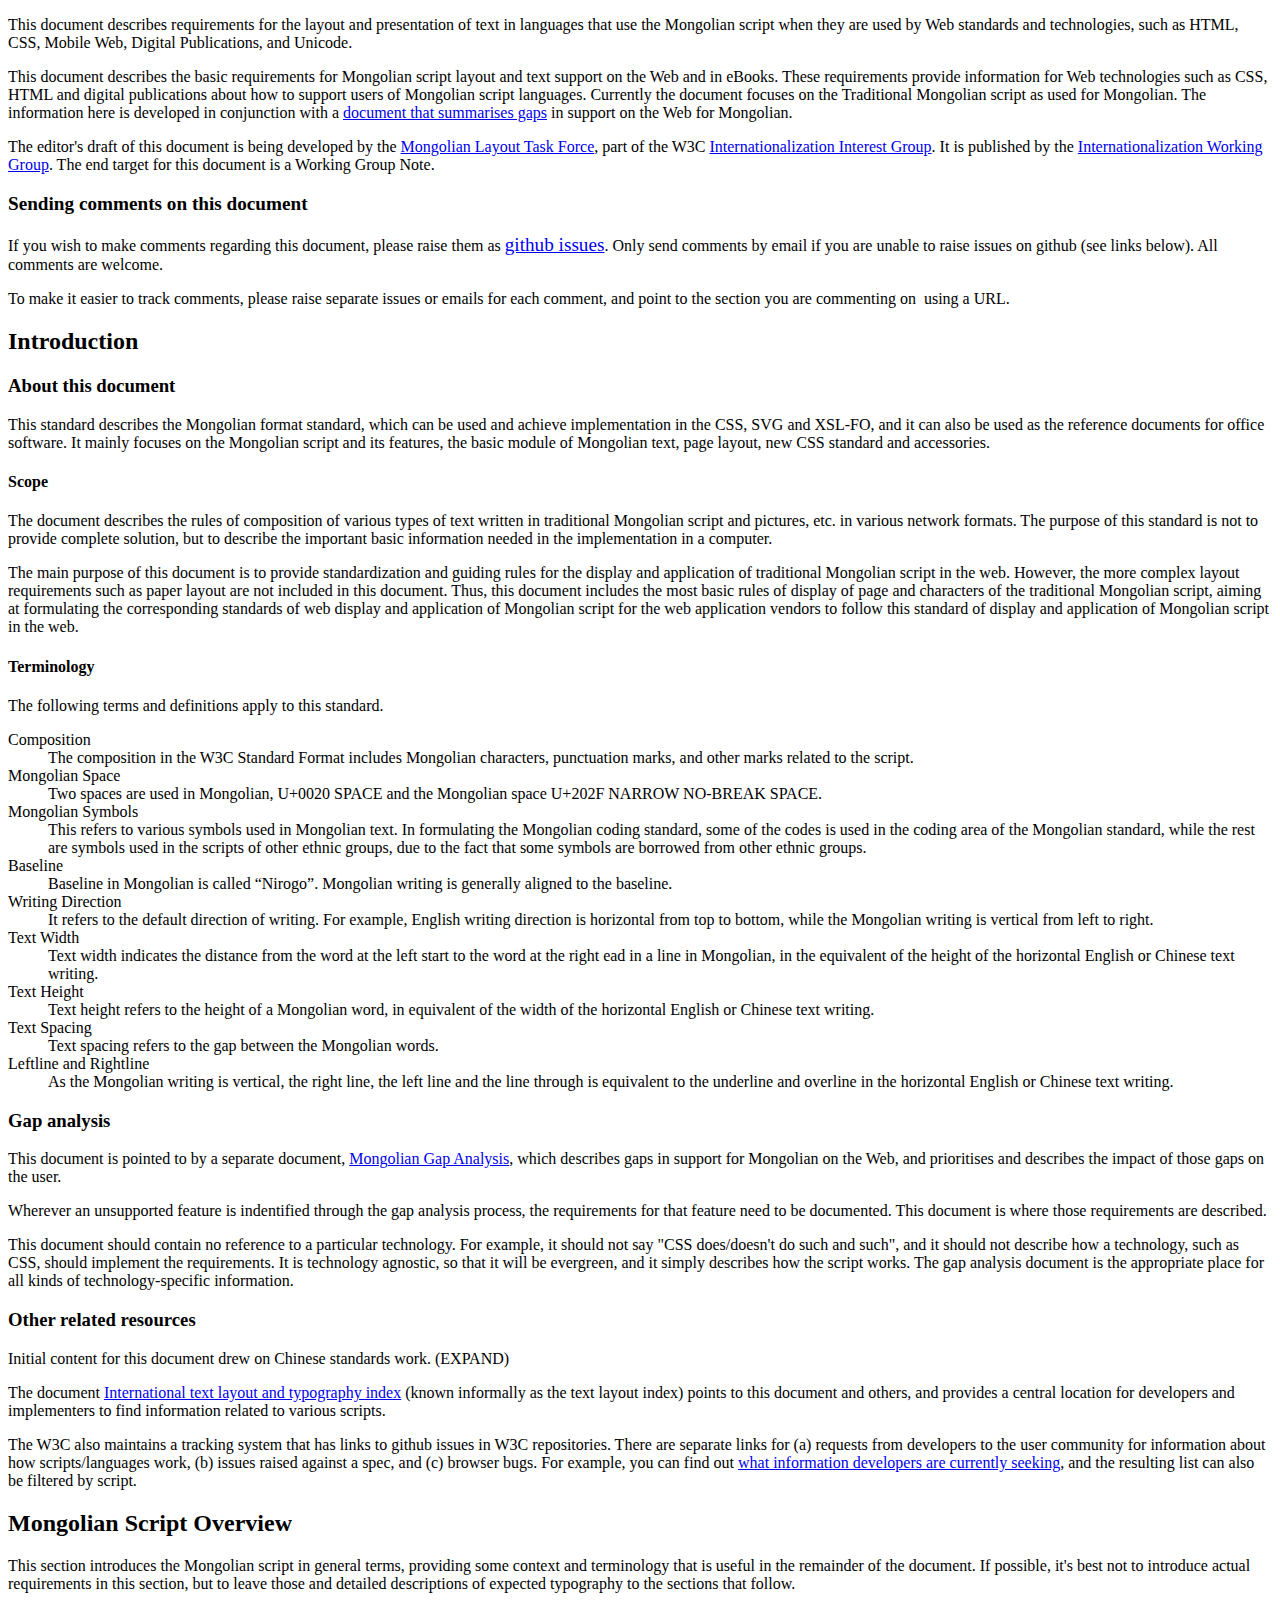
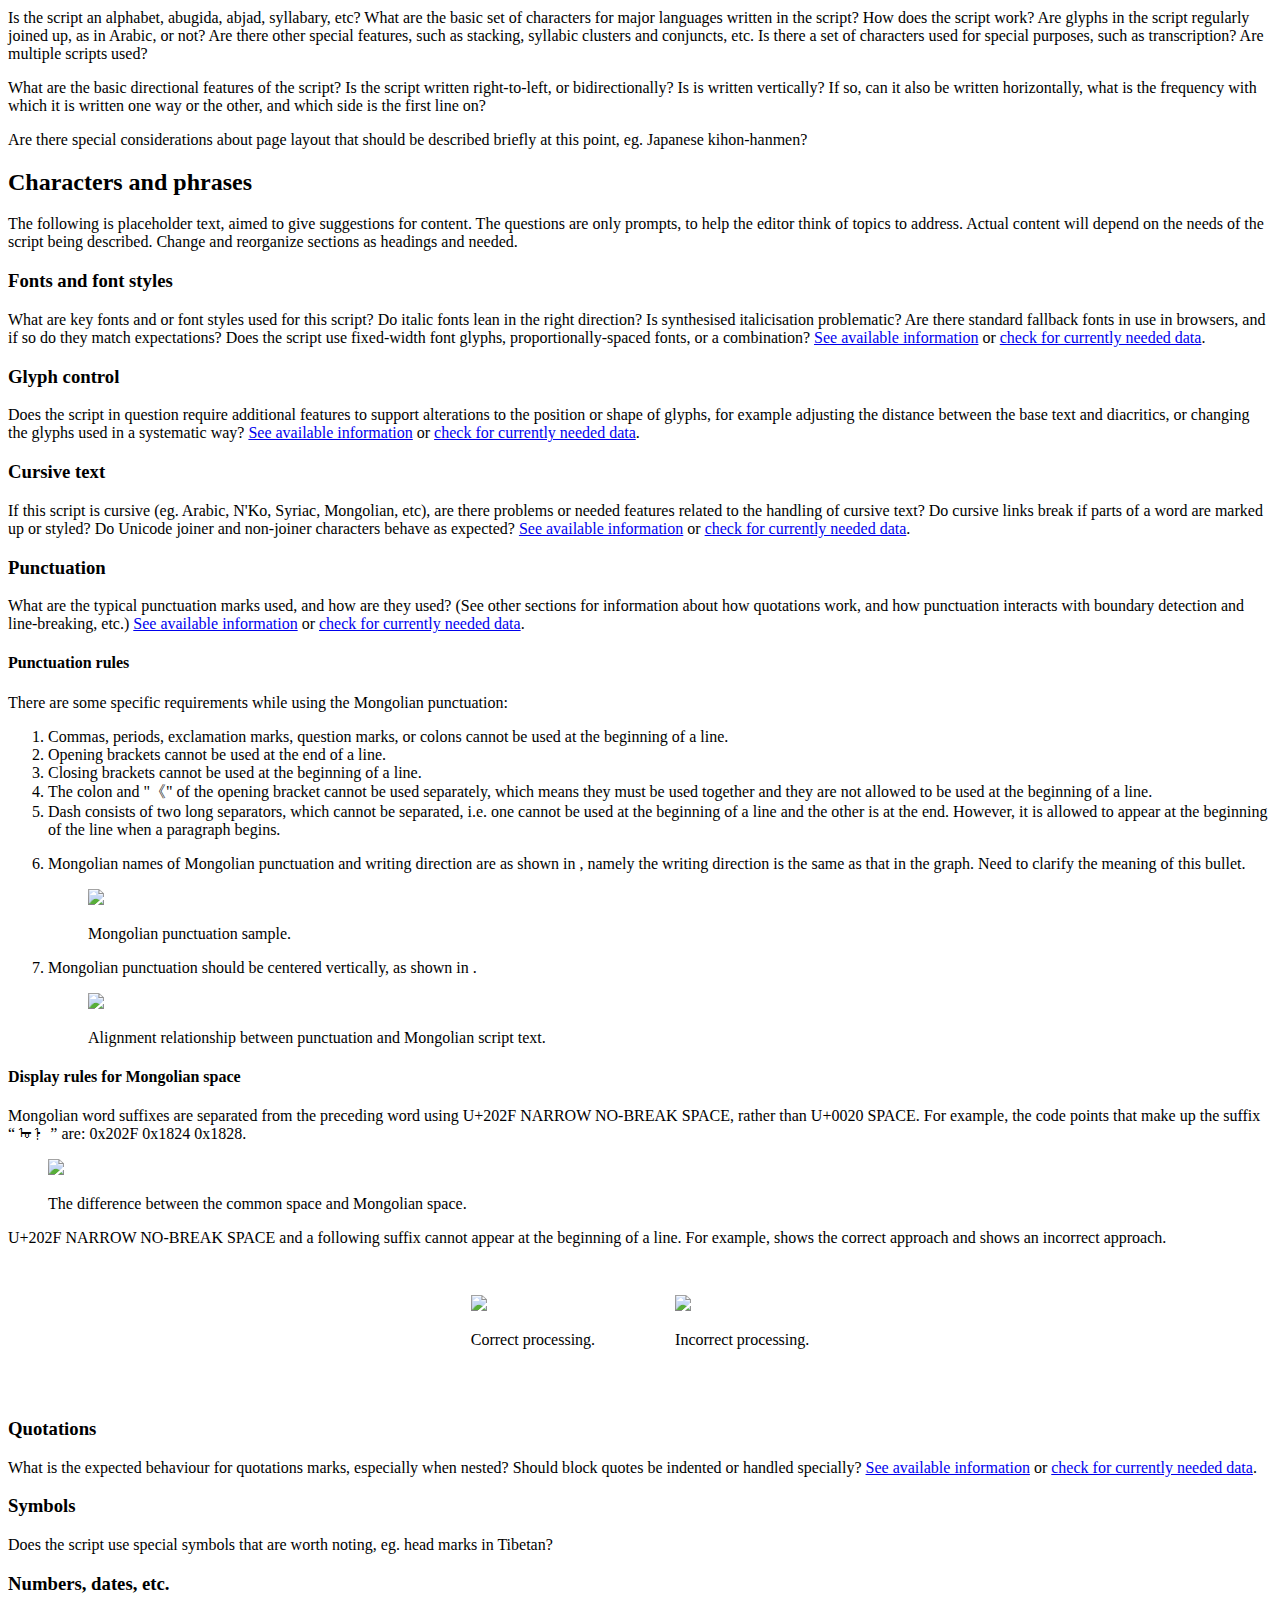
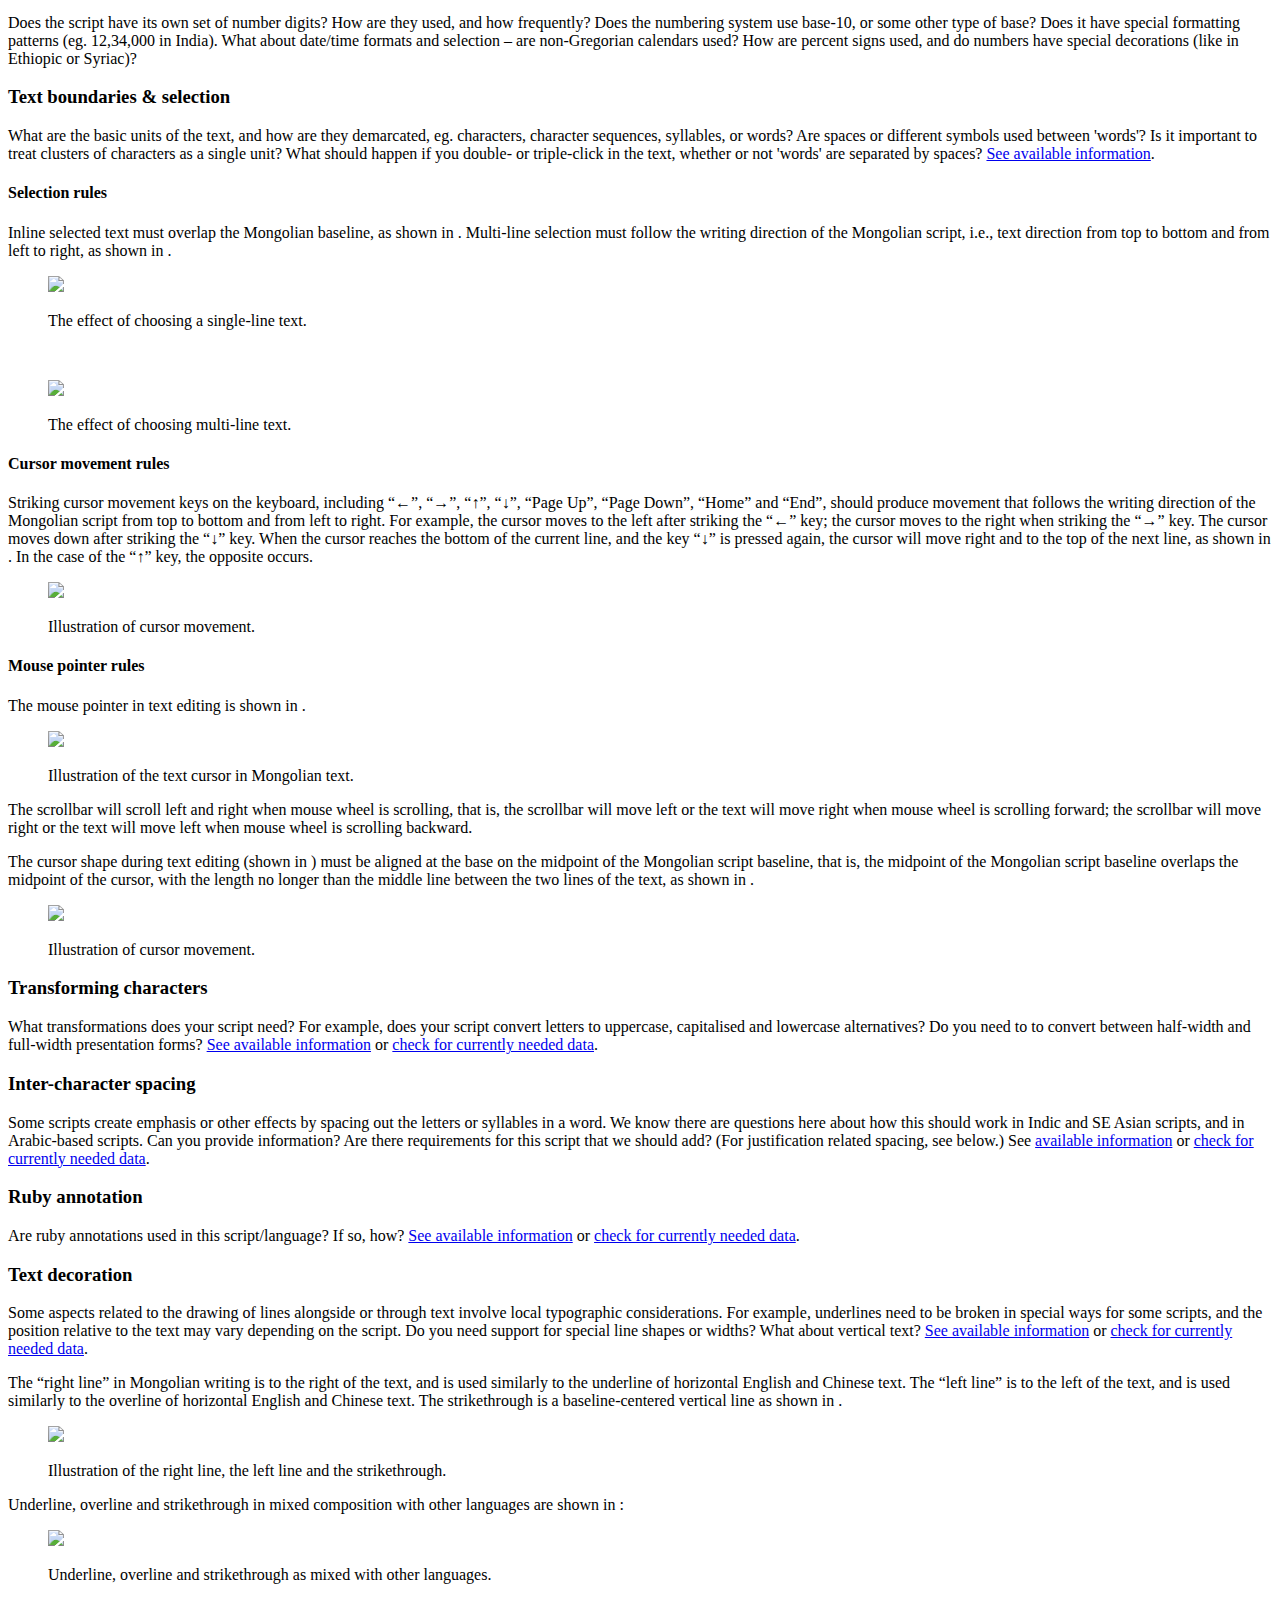
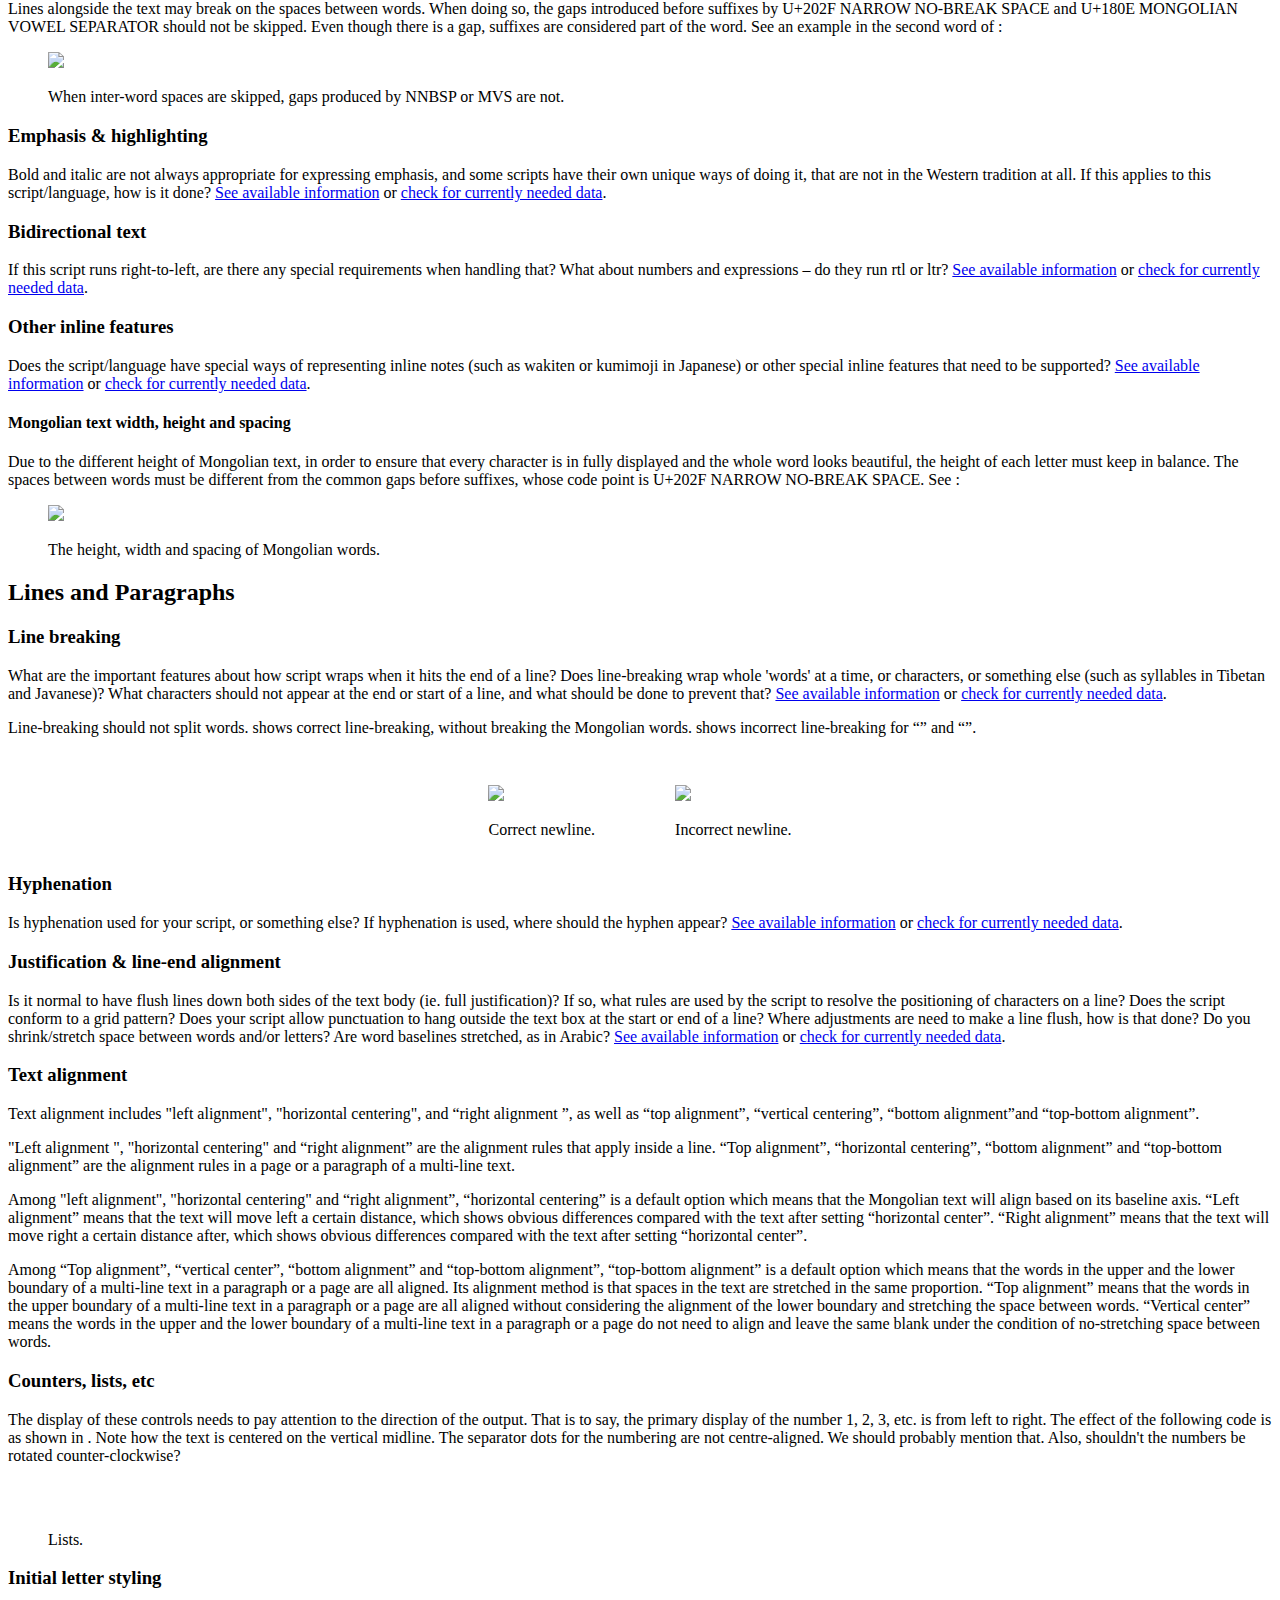
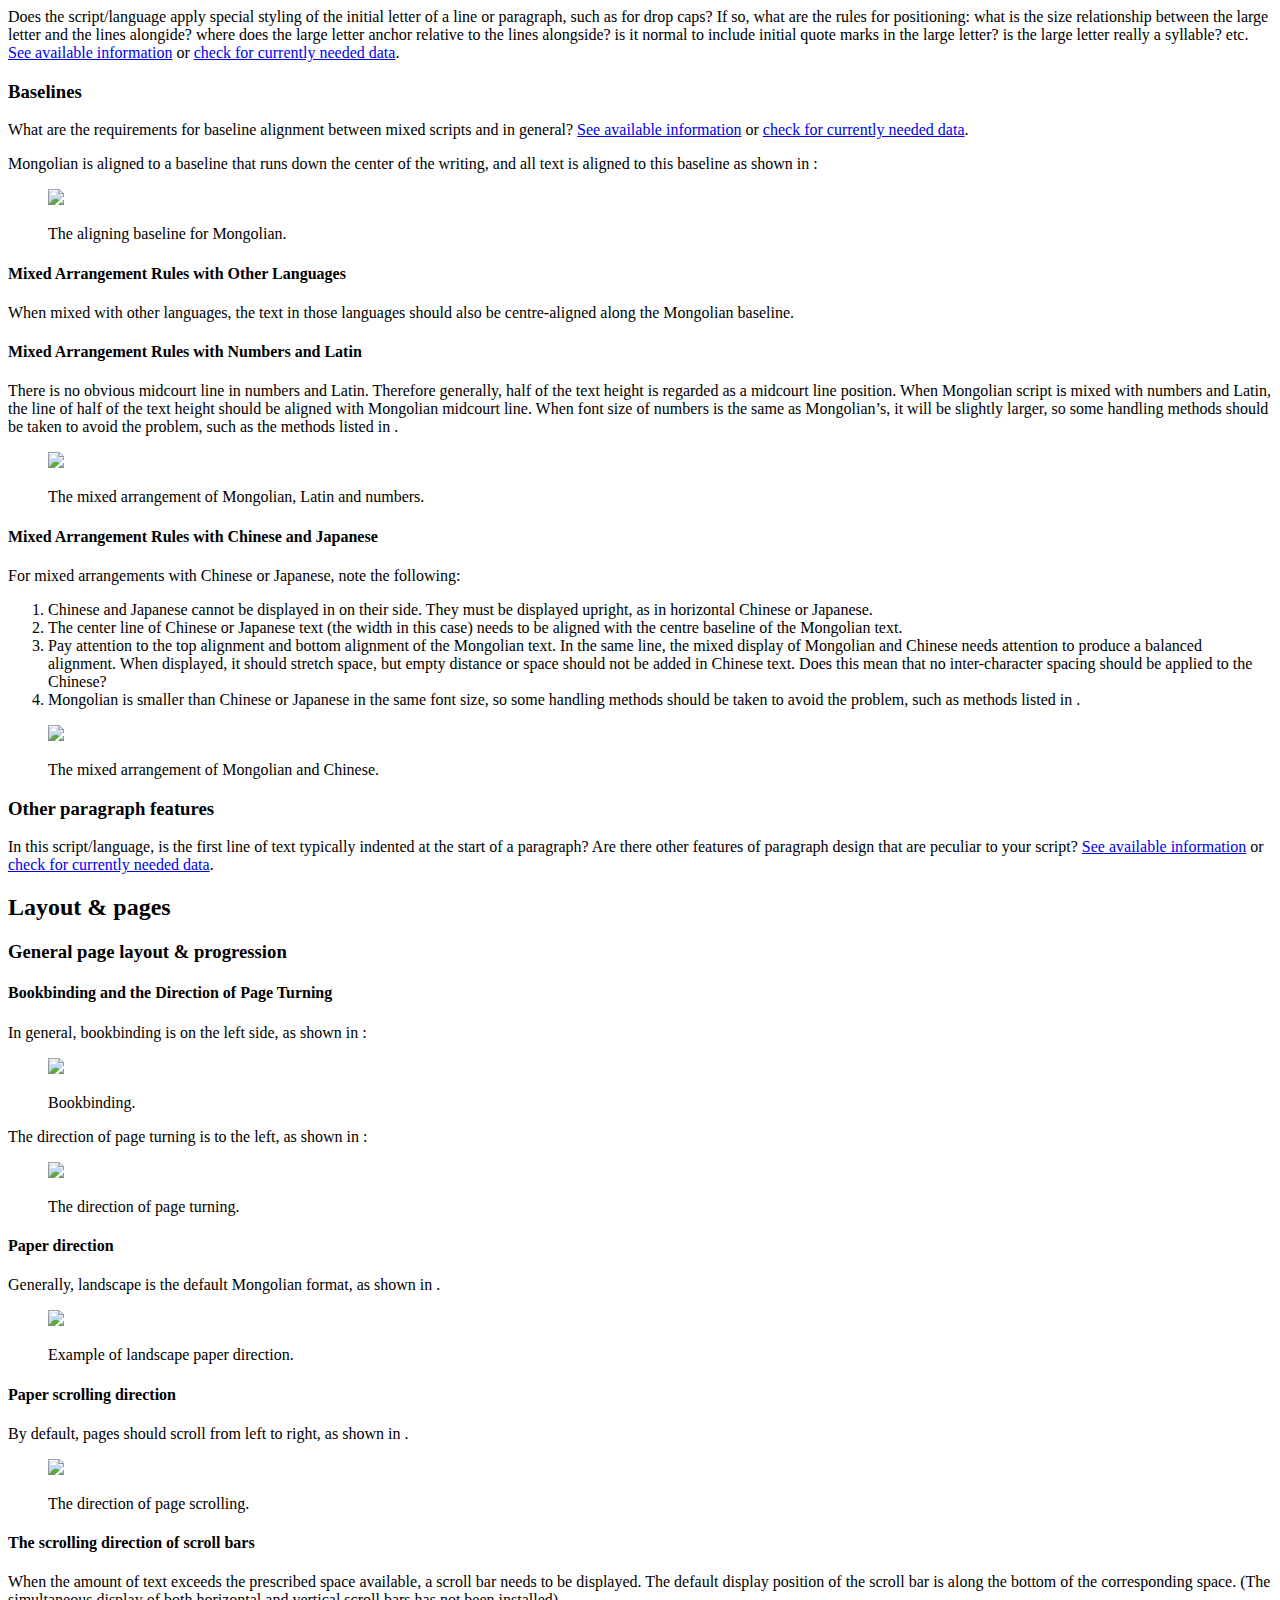
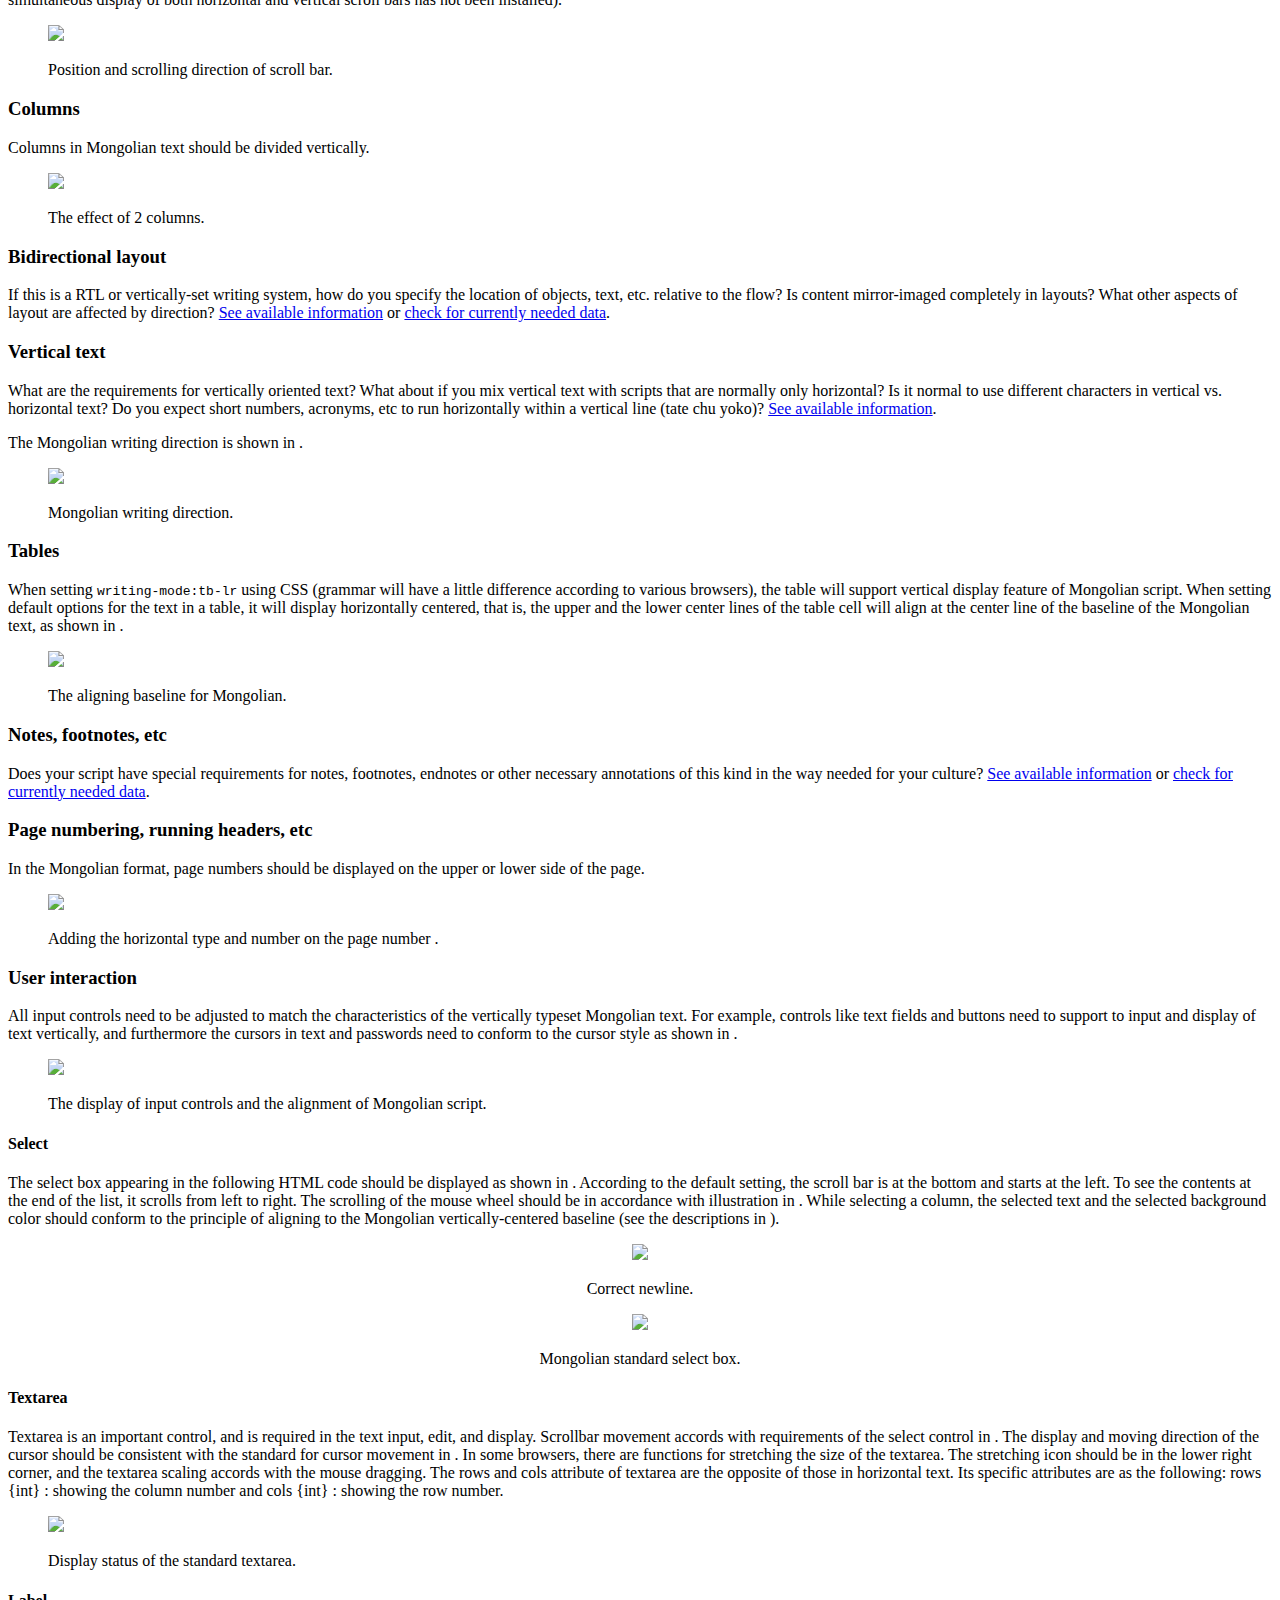
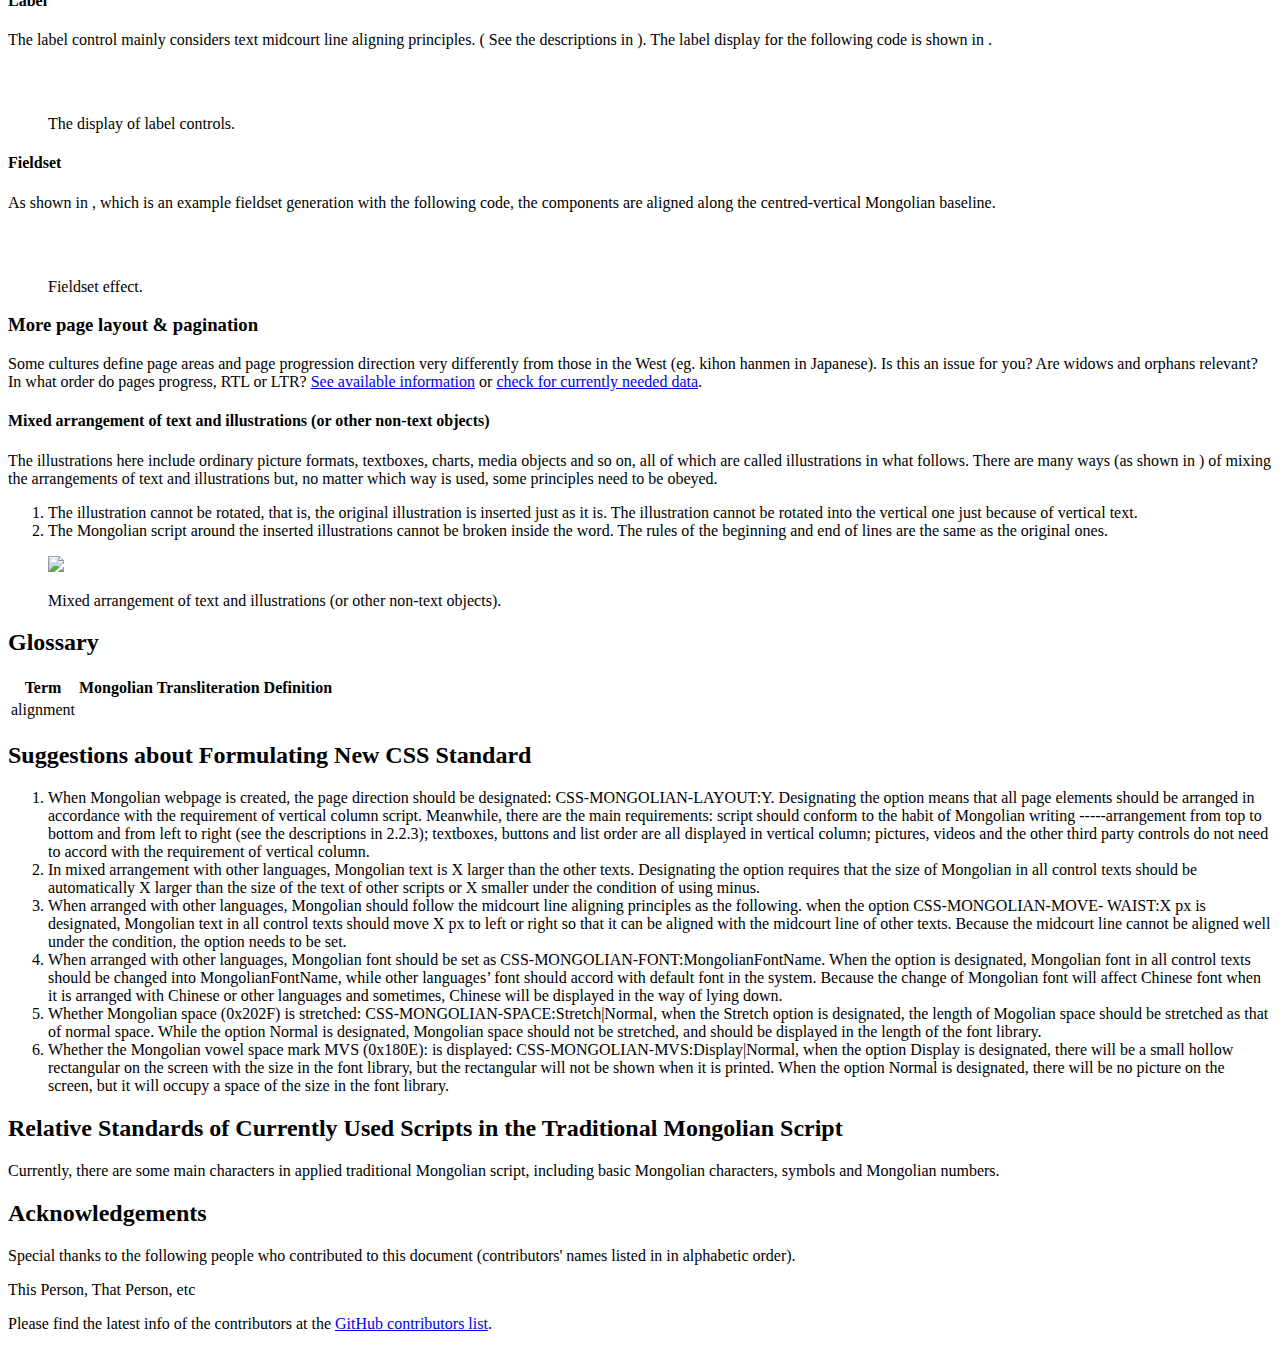
==== commit 3ef0bf18: "Text decoration & nnbsp" ====
--- a/index.html
+++ b/index.html
@@ -105,9 +105,9 @@
       <dt>Composition</dt>
       <dd>The composition in the W3C Standard Format includes Mongolian characters, punctuation marks, and other marks related to the script.</dd>
       <dt>Mongolian Space</dt>
-      <dd>NARROW NO-BREAK SPACE，U+202F Official term should be: NARROW NO - BREAK SPACE, code: U + 202F Two spaces are used in Mongolian, U + 0020 and U + 202 F. One is a common space: U + 0020, and the other is a Mongolian space U + 202 F.</dd>
+      <dd>Two spaces are used in Mongolian, <span class="codepoint" translate="no"><span class="uname">U+0020 SPACE</span></span> and the  Mongolian space <span class="codepoint" translate="no"><span class="uname">U+202F NARROW NO-BREAK SPACE</span></span>.</dd>
       <dt>Mongolian Symbols</dt>
-      <dd>It refers to various symbols used in Mongolian text. In formulating the Mongolian coding standard, some of the codes is used in the coding area of the Mongolian standard, while the rest are symbols used in the scripts of other ethnic groups, due to the fact that some symbols are borrowed from other ethnic groups . </dd>
+      <dd>This refers to various symbols used in Mongolian text. In formulating the Mongolian coding standard, some of the codes is used in the coding area of the Mongolian standard, while the rest are symbols used in the scripts of other ethnic groups, due to the fact that some symbols are borrowed from other ethnic groups. </dd>
       <dt>Baseline</dt>
       <dd>Baseline in Mongolian is called “Nirogo”. Mongolian writing is generally aligned to the baseline. </dd>
       <dt>Writing Direction</dt>
@@ -119,7 +119,7 @@
       <dt>Text Spacing</dt>
       <dd>Text spacing refers to the gap between the Mongolian words.</dd>
       <dt>Leftline and Rightline</dt>
-      <dd>As the Mongolian writing is vertical, the right line, the left line and the line through is equivalent to the underline and overline in the horizontal English or Chinese text writing . </dd>
+      <dd>As the Mongolian writing is vertical, the right line, the left line and the line through is equivalent to the underline and overline in the horizontal English or Chinese text writing. </dd>
       </dl>
       </section>
     </section>
@@ -183,17 +183,18 @@
 <ol>
 <li>Commas, periods, exclamation marks, question marks, or colons cannot be used at the beginning of a line.</li>
 <li>Opening brackets cannot be used at the end of a line.</li>
-<li>Closing bracket cannot be used at the beginning of a line.</li>
+<li>Closing brackets cannot be used at the beginning of a line.</li>
 <li>The colon and  &quot;《&quot; of the opening bracket cannot be used separately, which means they must be used together and they are not allowed to be used at the beginning of a line. </li>
-<li>Dash consists of two long separatrix, which cannot be separated, i.e., one is used at the beginning of a line and the other is used at the end. However, it is allowed to appear at the beginning of the line when a paragraph begins.</li>
-<li><p>Mongolian names of Mongolian punctuation and writing direction are as shown in <a href="#fig_punctuation_sample"></a>, namely the writing direction is the same as that in the graph.</p>
+<li>Dash consists of two long separators, which cannot be separated, i.e. one cannot be used at the beginning of a line and the other is  at the end. However, it is allowed to appear at the beginning of the line when a paragraph begins.</li>
+<li>
+<p>Mongolian names of Mongolian punctuation and writing direction are as shown in <a href="#fig_punctuation_sample"></a>, namely the writing direction is the same as that in the graph. <span class="ednote">Need to clarify the meaning of this bullet.</span></p>
 <figure id="fig_punctuation_sample">
 <p><img src="images/punctuation_sample.png"/></p>
-<figcaption>Mongolian punctuation sample</figcaption>
+<figcaption>Mongolian punctuation sample.</figcaption>
 </figure>
 </li>
 <li>
-<p>All the punctuation in Mongolian &quot;baseline&quot; should keep in accordance with alignment of the midline, as shown in <a href="#fig_punctuation_text_alignment"></a>.</p>
+<p>Mongolian punctuation should be centered vertically, as shown in <a href="#fig_punctuation_text_alignment"></a>.</p>
 <figure id="fig_punctuation_text_alignment">
 <p><img src="images/punctuation_text_alignment.png"/></p>
 <figcaption>Alignment relationship between punctuation and Mongolian script text.</figcaption>
@@ -206,13 +207,12 @@
 
 <section id="mongolian_space">
 <h4>Display rules for Mongolian space</h4>
-<p>Mongolian case supplementary component display rules and Mongolian space (0x202f) processing.</p>
-<p>The inputting of Mongolian case supplementary component into the computer requires the Mongolian space 0x202F first, and then the corresponding Mongolian script. For example, the internal code of the word “<span lang="mn"> ᠤᠨ</span>” is: 0x202F 0x1824 0x1828, among which 0x202F is called Mongolian space, inputted before the Mongolian case supplementary component .</p>
+<p>Mongolian word suffixes are separated from the preceding word using <span class="codepoint" translate="no"><span class="uname">U+202F NARROW NO-BREAK SPACE</span></span>, rather than <span class="codepoint" translate="no"><span class="uname">U+0020 SPACE</span></span>. For example, the code points that make up the suffix  “<span lang="mn"> ᠤᠨ</span>” are: 0x202F  0x1824 0x1828.</p>
 <figure id="fig_punctuation_text_alignment2">
 <p><img src="images/mongolian_space.png"/></p>
 <figcaption>The difference between the common space and Mongolian space.</figcaption>
 </figure>
-<p>Mongolian space (0x202F) and case supplementary component cannot appear at the beginning of a line, for example, <a href="#fig_correct_mongolian_space"></a> is the correct processing method and <a href="#fig_incorrect_mongolian_space"></a> is the wrong processing method.</p>
+<p><span class="codepoint" translate="no"><span class="uname">U+202F NARROW NO-BREAK SPACE</span></span> and a following suffix cannot appear at the beginning of a line. For example, <a href="#fig_correct_mongolian_space"></a> shows the correct approach and <a href="#fig_incorrect_mongolian_space"></a> shows an incorrect approach.</p>
 <div style="display: flex; flex-direction: row; flex-wrap: wrap; justify-content: center; align-content: flex-end;">
 <figure id="fig_correct_mongolian_space">
 <p><img src="images/correct_mongolian_space.png"/></p>
@@ -220,7 +220,7 @@
 </figure>
 <figure id="fig_incorrect_mongolian_space">
 <p><img src="images/incorrect_mongolian_space.png"/></p>
-<figcaption>Wrong processing.</figcaption>
+<figcaption>Incorrect processing.</figcaption>
 </figure>
 </div>
 <p>&nbsp;</p>
@@ -250,7 +250,7 @@
 
       <section id="selection_rules">
       <h4>Selection rules</h4>
-      <p>The selected midcourt line must overlap the Mongolian &quot;baseline&quot;, as shown in <a href="#fig_selection_single_line"></a> Multi-line selection must follow the writing direction of Mongolian script, i.e., text direction from top to bottom and from left to right, as shown in <a href="#fig_selection_multiline"></a>.</p>
+      <p>Inline selected text must overlap the Mongolian baseline, as shown in <a href="#fig_selection_single_line"></a>. Multi-line selection must follow the writing direction of the Mongolian script, i.e., text direction from top to bottom and from left to right, as shown in <a href="#fig_selection_multiline"></a>.</p>
     <figure id="fig_selection_single_line">
     <p><img src="images/selection_single_line.png" alt=" "/></p>
     <figcaption>The effect of choosing a single-line text.</figcaption>
@@ -258,14 +258,14 @@
     <p>&nbsp;</p>
     <figure id="fig_selection_multiline">
     <p><img src="images/selection_multiline.png" alt=" "/></p>
-    <figcaption>The effect of choosing multi lines.</figcaption>
+    <figcaption>The effect of choosing multi-line text.</figcaption>
     </figure>
     </section>
 
 
       <section id="cursor_movement">
       <h4>Cursor movement rules</h4>
-       <p>There are cursor movement keys including “←”, “→”, “↑”, “↓”, “Page Up”, “Page Down”, “Home” and “End” in the keyboard. Striking these keys needs to follow the writing direction of Mongolian script from top to bottom and from left to right. For example, the cursor moves to the left after striking the key of “←”; the cursor moves to the right when striking the key of “→”. The cursor moves down after striking the key of “↓”. When the cursor moves to the bottom of the current line, press the key of “↓” again, the cursor will move right to the top of the next line, the case of the key “↑” is opposite, as shown in <a href="#fig_cursor_movement"></a>.</p>
+       <p>Striking cursor movement keys on the keyboard, including “←”, “→”, “↑”, “↓”, “Page Up”, “Page Down”, “Home” and “End”, should produce movement that follows the writing direction of the Mongolian script from top to bottom and from left to right. For example, the cursor moves to the left after striking the “←” key; the cursor moves to the right when striking the “→” key. The cursor moves down after striking the “↓” key. When the cursor reaches the bottom of the current line, and the key “↓” is pressed again, the cursor will move right and to the top of the next line, as shown in <a href="#fig_cursor_movement"></a>. In the case of the  “↑” key, the opposite  occurs.</p>
     <figure id="fig_cursor_movement">
     <p><img src="images/cursor_movement.png" alt=" "/></p>
     <figcaption>Illustration of cursor movement.</figcaption>
@@ -276,13 +276,13 @@
       <section id="mouse_pointer">
       <h4>Mouse pointer rules</h4>
        <p>The mouse pointer in text editing is shown in <a href="#fig_mouse_pointer"></a>. </p>
-<p>Scrollbar will scroll left and right when mouse wheel is scrolling, that is, the scrollbar will move left or the text will move right when mouse wheel is scrolling forward; the scrollbar will move right or the text will move left when mouse wheel is scrolling backward.</p>
     <figure id="fig_mouse_pointer">
     <p><img src="images/mouse_pointer.png" alt=" "/></p>
-    <figcaption>Illustration of cursor movement.</figcaption>
-    </figure>
-
-    <p>The cursor shape in text editing is shown in <a href="#fig_mouse_pointer"></a>,The cursor must be aligned at the base on the midpoint of the “baseline” of Mongolian script, that is, the midpoint of the “baseline” of Mongolian script is overlapping the midpoint of the cursor, with the length no longer than the middle line between the two lines of the text, as shown in the <a href="#fig_cursor_shape"></a>.</p>
+    <figcaption>Illustration of the text cursor in Mongolian text.</figcaption>
+    </figure>
+
+<p>The scrollbar will scroll left and right when mouse wheel is scrolling, that is, the scrollbar will move left or the text will move right when mouse wheel is scrolling forward; the scrollbar will move right or the text will move left when mouse wheel is scrolling backward.</p>
+    <p>The cursor shape during text editing  (shown in <a href="#fig_mouse_pointer"></a>) must be aligned at the base on the midpoint of the Mongolian script baseline, that is, the midpoint of the Mongolian script baseline  overlaps the midpoint of the cursor, with the length no longer than the middle line between the two lines of the text, as shown in <a href="#fig_cursor_shape"></a>.</p>
     <figure id="fig_cursor_shape">
     <p><img src="images/cursor_shape.png" alt=" "/></p>
     <figcaption>Illustration of cursor movement.</figcaption>
@@ -314,17 +314,22 @@
     <section id="h_text_decoration">
       <h3>Text decoration</h3>
       <p class="prompt">Some aspects related to the drawing of lines alongside or through text involve local typographic considerations. For example, underlines need to be broken in special ways for some scripts, and the position relative to the text may vary depending on the script.  <span class="status_prompt"> Do you need support for special line shapes or widths? </span>What about vertical text? <a href="index#text_decoration">See available information</a> or <a href="https://github.com/w3c/typography/issues?utf8=%E2%9C%93&q=is%3Aissue%20is%3Aopen%20label%3Atext-decoration%20label%3Ainfo-req">check for currently needed data</a>.</p>
-    <p>Right line in Mongolian writing is on the right of the text, similar to the underline of horizontal English and Chinese text . The left line is on the left of the text, similar to the overline of horizontal English and Chinese text. The strikethrough is a “baseline”-centered vertical line as shown in <a href="#fig_text_decoration"></a></p>
+    <p>The “right line” in Mongolian writing is to the right of the text, and is used similarly to the underline of horizontal English and Chinese text. The “left line” is to the left of the text, and is used similarly to the overline of horizontal English and Chinese text. The strikethrough is a baseline-centered vertical line as shown in <a href="#fig_text_decoration"></a>.</p>
     <figure id="fig_text_decoration">
     <p><img src="images/text_decoration.png" alt=" "/></p>
     <figcaption>Illustration of the right line, the left line and the strikethrough.</figcaption>
     </figure>
-    <p>The underline, the overline and the strikethrough in mixed composition with other languages are shown in <a href="#fig_text_decoration_mixed"></a>:</p>
+    <p>Underline,  overline and  strikethrough in mixed composition with other languages are shown in <a href="#fig_text_decoration_mixed"></a>:</p>
     <figure id="fig_text_decoration_mixed">
     <p><img src="images/text_decoration_mixed.png" alt=" "/></p>
-    <figcaption>The underline, the overline and the strikethrough as mixed with other languages.</figcaption>
-    </figure>
-    </section>
+    <figcaption>Underline,  overline and  strikethrough as mixed with other languages.</figcaption>
+    </figure>
+    <p>Lines alongside the text may break on the spaces between words. When doing so, the gaps introduced before suffixes by <span class="codepoint" translate="no"><span class="uname">U+202F NARROW NO-BREAK SPACE</span></span> and <span class="codepoint" translate="no"><span class="uname">U+180E MONGOLIAN VOWEL SEPARATOR</span></span> should not be skipped. Even though there is a gap, suffixes are considered part of the word. See an example in the second word of <a href="#fig_text_decoration_gaps"></a>:</p>
+    <figure id="fig_text_decoration_gaps">
+    <p><img src="images/fig_text_decoration_gaps.png" alt=" "/></p>
+    <figcaption>When inter-word spaces are skipped, gaps produced by NNBSP or MVS are not.</figcaption>
+    </figure>
+</section>
 
     <section id="h_emphasis">
       <h3>Emphasis &amp; highlighting</h3>
@@ -348,7 +353,7 @@
 
     <section id="width_height_spacing">
     <h4>Mongolian text width, height and spacing</h4>
-    <p>Due to the different height of Mongolian text, in order to ensure that every character is in  fully displayed and the whole word looks beautiful, the height of each letter must keep in balance. The spaces between words must be different from the common gaps whose code point is <span class="codepoint" translate="no"><span class="uname">U+202F NARROW NO-BREAK SPACE</span></span>. See <a href="#fig_width_height_spacing"></a>:</p>
+    <p>Due to the different height of Mongolian text, in order to ensure that every character is in  fully displayed and the whole word looks beautiful, the height of each letter must keep in balance. The spaces between words must be different from the common gaps before suffixes, whose code point is <span class="codepoint" translate="no"><span class="uname">U+202F NARROW NO-BREAK SPACE</span></span>. See <a href="#fig_width_height_spacing"></a>:</p>
     <figure id="fig_width_height_spacing">
     <p><img src="images/width_height_spacing.png" alt=" "/></p>
     <figcaption>The height, width and spacing of Mongolian words.</figcaption>
@@ -369,7 +374,7 @@
     <section id="h_line_breaking">
       <h3>Line breaking</h3>
       <p class="prompt">What are the important features about how  script wraps when it hits the end of a line?   Does line-breaking wrap whole 'words' at a time, or characters, or something else (such as syllables in Tibetan and Javanese)? What characters should not appear at the end or start of a line, and what should be done to prevent that? <a href="index#line_breaking">See available information</a> or <a href="https://github.com/w3c/typography/issues?utf8=%E2%9C%93&q=is%3Aissue%20is%3Aopen%20label%3Aline-break%20label%3Ainfo-req">check for currently needed data</a>.</p>
-      <p>Wrapping is only performed at word boundaries. <a href="#fig_newline_correct"></a> is the correct newline without breaking the Mongolian words. <a href="#fig_newline_incorrect"></a> is the wrong newline for breaking “<img src="images/text001.png" alt=""/>” and “<img src="images/text002.png" alt=""/>”.</p>
+      <p>Line-breaking should not split words. <a href="#fig_newline_correct"></a> shows  correct line-breaking, without breaking the Mongolian words. <a href="#fig_newline_incorrect"></a> shows incorrect line-breaking for “<img src="images/text001.png" alt=""/>” and “<img src="images/text002.png" alt=""/>”.</p>
 <div style="display: flex; flex-direction: row; flex-wrap: wrap; justify-content: center;">
 <figure id="fig_newline_correct">
 <p><img src="images/newline_correct.png"/></p>
@@ -377,7 +382,7 @@
 </figure>
 <figure id="fig_newline_incorrect">
 <p><img src="images/newline_incorrect.png"/></p>
-<figcaption>Wrong newline.</figcaption>
+<figcaption>Incorrect newline.</figcaption>
 </figure>
 </div>
     </section>
@@ -396,14 +401,15 @@
 
     <section id="h_textalign">
       <h3>Text alignment</h3>
-      <p>Text alignment includes &quot;left alignment&quot;, &quot;horizontal center&quot;, “right alignment ” as well as “top alignment”, “vertical center”, “bottom alignment”and “top-bottom alignment”. &quot;Left alignment &quot;, &quot;horizontal center&quot; and “right alignment” are the alignment rules inside a line. “Top alignment”, “horizontal center”, “bottom alignment” and “top-bottom alignment” are the alignment rules in a page or a paragraph of a multi-line text. </p>
-<p>Among &quot;Left alignment&quot;, &quot;horizontal center&quot;, and “right alignment”, “horizontal center” is a default option which means that Mongolian script will align basing on its “baseline” for axis. “Left alignment” means that the text will move left in a certain distance, which shows obvious difference compared with the text after setting “horizontal center”. “Right alignment” means that the text will move right in a certain distance after, which shows obvious difference compared with the text after setting “horizontal center”.</p>
-<p>Among “Top alignment”, “vertical center”, “bottom alignment”and “top-bottom alignment”, “top-bottom alignment” is a default option which means that the words in the upper and the lower boundary of a multi-line text in a paragraph or a page are all aligned. And its alignment method is that “spaces” in the text are stretched in the same proportion. “Top alignment” means that the words in the upper boundary of a multi-line text in a paragraph or a page are all aligned without considering the alignment of the lower boundary and stretching the space between words. “Vertical center” means the words in the upper and the lower boundary of a multi-line text in a paragraph or a page do not need to align and leave the same blank under the condition of no-stretching space between words.</p>
+      <p>Text alignment includes &quot;left alignment&quot;, &quot;horizontal centering&quot;, and “right alignment ”, as well as “top alignment”, “vertical centering”, “bottom alignment”and “top-bottom alignment”. </p>
+<p>&quot;Left alignment &quot;, &quot;horizontal centering&quot; and “right alignment” are the alignment rules that apply inside a line. “Top alignment”, “horizontal centering”, “bottom alignment” and “top-bottom alignment” are the alignment rules in a page or a paragraph of a multi-line text. </p>
+<p>Among &quot;left alignment&quot;, &quot;horizontal centering&quot; and “right alignment”, “horizontal centering” is a default option which means that the Mongolian text will align based on its baseline  axis. “Left alignment” means that the text will move left  a certain distance, which shows obvious differences compared with the text after setting “horizontal center”. “Right alignment” means that the text will move right  a certain distance after, which shows obvious differences compared with the text after setting “horizontal center”.</p>
+<p>Among “Top alignment”, “vertical center”, “bottom alignment” and “top-bottom alignment”, “top-bottom alignment” is a default option which means that the words in the upper and the lower boundary of a multi-line text in a paragraph or a page are all aligned. Its alignment method is that spaces in the text are stretched in the same proportion. “Top alignment” means that the words in the upper boundary of a multi-line text in a paragraph or a page are all aligned without considering the alignment of the lower boundary and stretching the space between words. “Vertical center” means the words in the upper and the lower boundary of a multi-line text in a paragraph or a page do not need to align and leave the same blank under the condition of no-stretching space between words.</p>
     </section>
 
     <section id="h_counters">
     <h3>Counters, lists, etc</h3>
-    <p>The display of these controls needs paying attention to the direction of the output. That is to say, the  primary display of the number 1, 2, 3. Etc. from left to right. The effect of the following codes is as it is shown in <a href="#fig_lists"></a>, please pay attention to the midcourt line aligning principles.</p>
+    <p>The display of these controls needs to pay attention to the direction of the output. That is to say, the  primary display of the number 1, 2, 3, etc. is from left to right. The effect of the following code is as  shown in <a href="#fig_lists"></a>.  Note how the text is centered on the vertical midline. <span class="ednote">The separator dots for the numbering are not centre-aligned. We should probably mention that. Also, shouldn't the numbers be rotated counter-clockwise?</span></p>
  <figure id="fig_lists">
 <div style="display: flex; flex-direction: row; flex-wrap: wrap; justify-content: center;">
 <p><img src="images/lists_code.png" alt=""/></p>
@@ -423,8 +429,8 @@
 
   <section id="h_baselines">
     <h3>Baselines</h3>
-    <p class="prompt">What are the  requirements for baseline alignment between mixed scripts and in general? <a href="index#baselines_inline_alignment">See available information</a> or <a href="https://github.com/w3c/typography/issues?utf8=%E2%9C%93&q=is%3Aissue%20is%3Aopen%20label%3Abaselines%20label%3Ainfo-req">check for currently needed data</a>.</p>
-    <p>Mongolian is aligned to a "baseline" that runs down the center of the writing, and all  text is aligned to this baseline   as shown in <a href="#fig_baselines"></a>:</p>
+    <p class="prompt">What are the requirements for baseline alignment between mixed scripts and in general? <a href="index#baselines_inline_alignment">See available information</a> or <a href="https://github.com/w3c/typography/issues?utf8=%E2%9C%93&q=is%3Aissue%20is%3Aopen%20label%3Abaselines%20label%3Ainfo-req">check for currently needed data</a>.</p>
+    <p>Mongolian is aligned to a baseline that runs down the center of the writing, and all text is aligned to this baseline  as shown in <a href="#fig_baselines"></a>:</p>
     <figure id="fig_baselines">
     <p><img src="images/baselines.png" alt=" "/></p>
     <figcaption>The aligning baseline for Mongolian.</figcaption>
@@ -433,13 +439,13 @@
 
   <section id="mixed_arrangement">
   <h4>Mixed Arrangement Rules with Other Languages</h4>
-  <p>When mixed with other languages, the main consideration should be midcourt line aligning. </p>
+  <p>When mixed with other languages,  the text in those languages should also be centre-aligned along the Mongolian baseline. </p>
   </section>
 
 
   <section id="mixed_arrangement_alphanum">
   <h4>Mixed Arrangement Rules with Numbers and Latin </h4>
-  <p>There is no obvious midcourt line in numbers and Latin. Therefore generally, half of the text height is regarded as a midcourt line position. When Mongolian script is mixed with numbers and Latin, the line of half of the text height should be aligned with Mongolian midcourt line. When number’s size is the same as Mongolian’s, it will be slightly larger, so some handling methods should be taken to avoid the problem, such as the methods listed in <a href="#fig_mixed_alphanum"></a>.</p>
+  <p>There is no obvious midcourt line in numbers and Latin. Therefore generally, half of the text height is regarded as a midcourt line position. When Mongolian script is mixed with numbers and Latin, the line of half of the text height should be aligned with Mongolian midcourt line. When  font size of numbers is the same as Mongolian’s, it will be slightly larger, so some handling methods should be taken to avoid the problem, such as the methods listed in <a href="#fig_mixed_alphanum"></a>.</p>
       <figure id="fig_mixed_alphanum">
     <p><img src="images/mixed_alphanum.png" alt=" "/></p>
     <figcaption>The mixed arrangement of Mongolian, Latin and numbers.</figcaption>
@@ -449,17 +455,17 @@
 
   <section id="mixed_arrangement_cjk">
   <h4>Mixed Arrangement Rules with Chinese and Japanese</h4>
-  <p>The notices of the mixed arrangement with Chinese or Japanese are as the following:</p>
+  <p>For mixed arrangements with Chinese or Japanese, note the following:</p>
 <ol>
-<li>Chinese and Japanese cannot be displayed in the way of lying down. They must be the same as the display direction of Chinese or Japanese in horizontal.</li>
-<li>The center line of Chinese or Japanese text height (the width in this case) needs to be aligned with the midcourt line of Mongolian script.</li>
-<li>Pay attention to the top alignment and bottom alignment of Mongolian script. In the same line, the mixed display of Mongolian and Chinese needs paying attention to balanced alignment. When displayed, it should stretch space, but empty distance or space should not be added in Chinese text.</li>
+<li>Chinese and Japanese cannot be displayed in on their side. They must be displayed upright, as in horizontal Chinese or Japanese.</li>
+<li>The center line of Chinese or Japanese text (the width in this case) needs to be aligned with the centre baseline of the Mongolian text.</li>
+<li>Pay attention to the top alignment and bottom alignment of the Mongolian text. In the same line, the mixed display of Mongolian and Chinese needs attention to produce a balanced alignment. When displayed, it should stretch space, but empty distance or space should not be added in Chinese text. <span class="ednote">Does this mean that no inter-character spacing should be applied to the Chinese?</span></li>
 <li> Mongolian is smaller than Chinese or Japanese in the same font size, so some handling methods should be taken to avoid the problem, such as methods listed in <a href="#fig_mixed_cjk"></a>.</li>
 </ol>
 <figure id="fig_mixed_cjk">
 <p><img src="images/mixed_cjk.png" alt=" "/></p>
-    <figcaption>The mixed arrangement of Mongolian and Chinese.</figcaption>
-    </figure>
+  <figcaption>The mixed arrangement of Mongolian and Chinese.</figcaption>
+  </figure>
 </section>
   </section>
 
@@ -484,7 +490,7 @@
     <p><img src="images/bookbinding.png" alt=" "/></p>
     <figcaption>Bookbinding.</figcaption>
     </figure>
-    <p>The direction of page turning is to the left hand, as shown in <a href="#fig_page_turning"></a>:</p>
+    <p>The direction of page turning is to the left, as shown in <a href="#fig_page_turning"></a>:</p>
      <figure id="fig_page_turning">
     <p><img src="images/page_turning.png" alt=" "/></p>
     <figcaption>The direction of page turning.</figcaption>
@@ -493,28 +499,28 @@
 
     <section id="h_paper_direction">
     <h4>Paper direction</h4>
-    <p>Generally, &quot;horizontal&quot; is the default direction in Mongolian format, as shown in <a href="#fig_paper_direction"></a>.</p>
+    <p>Generally,  landscape is the default Mongolian format, as shown in <a href="#fig_paper_direction"></a>.</p>
      <figure id="fig_paper_direction">
     <p><img src="images/paper_direction.png" alt=" "/></p>
-    <figcaption>Effect of &quot;Horizontal&quot; paper direction.</figcaption>
+    <figcaption> Example of landscape paper direction.</figcaption>
     </figure>
     </section>
 
     <section id="h_paper_rolling_direction">
-    <h4>Paper rolling direction</h4>
-    <p>Generally, &quot;horizontal&quot; is the default direction in Mongolian format, as shown in <a href="#fig_paper_rolling_direction"></a>.</p>
+    <h4>Paper scrolling direction</h4>
+    <p>By default, pages should scroll from left to right, as shown in <a href="#fig_paper_rolling_direction"></a>.</p>
      <figure id="fig_paper_rolling_direction">
     <p><img src="images/paper_rolling_direction.png" alt=" "/></p>
-    <figcaption>The direction of paper format.</figcaption>
+    <figcaption>The direction of page scrolling.</figcaption>
     </figure>
     </section>
 
     <section id="h_scrollbag_direction">
-    <h4>The rolling direction of scroll bars</h4>
-    <p>When there are much more words in the text in excess of the prescribed space size, the scroll bar needs to be displayed.The default display position of the scroll bar is downmost in the corresponding space (The simultaneous display of both horizontal and vertical scroll bars has not been installed).</p>
+    <h4>The scrolling direction of scroll bars</h4>
+    <p>When the amount of text exceeds the prescribed space available, a scroll bar needs to be displayed. The default display position of the scroll bar is along the bottom of the corresponding space. (The simultaneous display of both horizontal and vertical scroll bars has not been installed).</p>
      <figure id="fig_scrollbag_direction">
     <p><img src="images/scrollbag_direction.png" alt=" "/></p>
-    <figcaption>Position and rolling direction of scroll bar.</figcaption>
+    <figcaption>Position and scrolling direction of scroll bar.</figcaption>
     </figure>
     </section>
 
@@ -523,7 +529,7 @@
 
     <section id="h_columns">
     <h3>Columns</h3>
-    <p>In the Mongolian format, page number should be displayed on the upper side or downside.</p>
+    <p>Columns in Mongolian text should be divided vertically.</p>
     <figure id="fig_columns">
     <p><img src="images/columns.png" alt=" "/></p>
     <figcaption>The effect of 2 columns.</figcaption>
@@ -544,8 +550,8 @@
 
 <section id="h_vertical_text">
     <h3>Vertical text</h3>
-    <p class="prompt">What are  the requirements for vertically oriented text?  What about if you mix vertical text with scripts that are normally only horizontal? Is it normal to use different characters in vertical vs. horizontal text? Do you expect short numbers, acronyms, etc to run horizontally within a vertical line (tate chu yoko)? <a href="index#vertical_text">See available information</a>.</p>
-    <p>The Mongolian writing direction is shown in  <a href="#fig_writing_direction"></a></p>
+    <p class="prompt">What are the requirements for vertically oriented text?  What about if you mix vertical text with scripts that are normally only horizontal? Is it normal to use different characters in vertical vs. horizontal text? Do you expect short numbers, acronyms, etc to run horizontally within a vertical line (tate chu yoko)? <a href="index#vertical_text">See available information</a>.</p>
+    <p>The Mongolian writing direction is shown in <a href="#fig_writing_direction"></a>.</p>
     <figure id="fig_writing_direction">
     <p><img src="images/writing_direction.png" alt=" "/></p>
     <figcaption>Mongolian writing direction.</figcaption>
@@ -556,7 +562,7 @@
 
     <section id="h_tables">
     <h3>Tables</h3>
-    <p>When setting writing-mode:tb-lr of CSS (grammar will have a little difference according to various browsers), the table will support vertical display feature of Mongolian script.When setting default option for the text in the table, it will display in “horizontal center” state, that is, the upper and the lower center lines of the table cell will align at the center line of “baseline” of Mongolian script, as shown in the <a href="#fig_table"></a>.</p>
+    <p>When setting <code class="kw" translate="no">writing-mode:tb-lr</code> using CSS (grammar will have a little difference according to various browsers), the table will support vertical display feature of Mongolian script. When setting default options for the text in a table, it will display horizontally centered, that is, the upper and the lower center lines of the table cell will align at the center line of the baseline of the Mongolian text, as shown in <a href="#fig_table"></a>.</p>
     <figure id="fig_table">
     <p><img src="images/table.png" alt=" "/></p>
     <figcaption>The aligning baseline for Mongolian.</figcaption>
@@ -572,7 +578,7 @@
 
     <section id="h_page_numbering">
     <h3>Page numbering, running headers, etc</h3>
-    <p>In the Mongolian format, page number should be display on the upper side or downside.</p>
+    <p>In the Mongolian format, page numbers should be displayed on the upper or lower side of the page.</p>
       <figure id="fig_page_numbers">
     <p><img src="images/page_numbers.png" alt=" "/></p>
     <figcaption>Adding the horizontal type and number on the page number .</figcaption>
@@ -584,7 +590,7 @@
 
   <section id="h_input">
     <h3>User interaction</h3>
-    <p>All controls in input need to adjust according to the characteristics of the vertical typeset of Mongolian script, for example, controls like text and button need to support to enter and display text vertically, among which the cursors in text and password need to conform to the cursor style as shown in the <a href="#fig_input_controls"></a>.</p>
+    <p>All input controls need to be adjusted to match the characteristics of the vertically typeset Mongolian text. For example, controls like text fields and buttons need to support to input and display of text vertically, and furthermore the cursors in text and passwords need to conform to the cursor style as shown in <a href="#fig_mouse_pointer"></a>.</p>
      <figure id="fig_input_controls">
     <p><img src="images/input_controls.png" alt=" "/></p>
     <figcaption>The display of input controls and the alignment of Mongolian script.</figcaption>
@@ -592,7 +598,7 @@
 
     <section id="select_control">
     <h4>Select</h4>
-    <p>The select box appeared in the following code of HTML should be as it is shown in <a href="#fig_select_code"></a>. According to default setting, the scroll bar is at the bottom and closes to the leftmost. To see the contents at the back of the list, it scrolls from left to right. The rolling of the mouse wheel should be in accordance with  illustration in <a href="#fig_select_display"></a>. While selecting a column, the selected text and the selected background color should conform to the principle of aligning of the midcourt line. (see the descriptions in <a href="#fig_input_controls"></a>).</p>
+    <p>The select box appearing in the following HTML code should be displayed as shown in <a href="#fig_select_code"></a>. According to the default setting, the scroll bar is at the bottom and starts at the left. To see the contents at the end of the list, it scrolls from left to right. The scrolling of the mouse wheel should be in accordance with  illustration in <a href="#fig_select_display"></a>. While selecting a column, the selected text and the selected background color should conform to the principle of aligning to the Mongolian vertically-centered baseline (see the descriptions in <a href="#fig_input_controls"></a>).</p>
 <div style="text-align: center;">
 <figure id="fig_select_code">
 <p><img src="images/select_code.png"/></p>
@@ -600,14 +606,14 @@
 </figure>
 <figure id="fig_select_display">
 <p><img src="images/select_display.png"/></p>
-<figcaption>Mongolian standard the select box.</figcaption>
+<figcaption>Mongolian standard  select box.</figcaption>
 </figure>
 </div>
 </section>
 
     <section id="textarea_control">
     <h4>Textarea</h4>
-    <p>The label control mainly considers text midcourt line aligning principles. ( See the descriptions in TBD). The label display of the following codes is shown in <a href="#fig_label"></a>.</p>
+    <p>Textarea is an important control, and is required in the text input, edit, and display. Scrollbar movement accords with requirements of the select control in <a href="#select_control"></a>. The display and moving direction of the cursor should be consistent with the standard for cursor movement in <a href="#cursor_movement"></a>. In some browsers, there are functions for stretching the size of the textarea. The stretching icon should be in the lower right corner, and the  textarea scaling accords with the mouse dragging. The rows and cols attribute of textarea are the opposite of those in horizontal text. Its specific attributes are as the following: rows {int} : showing the column number and cols {int} : showing the row number.</p>
 <figure id="fig_textarea_display">
 <p><img src="images/textarea_display.png"/></p>
 <figcaption>Display status of the standard textarea.</figcaption>
@@ -616,7 +622,7 @@
 
     <section id="label_control">
     <h4>Label</h4>
-    <p>Textarea is an important control, and is required in the text input, edit, and display. Scroll bar rolling accords with requirements of select control in TBD. The display and moving direction of the cursor should be consistent with the standard of cursor movement in TBD. In some browsers, there are functions of stretching the size of textarea. The stretching icon should be in the lower right corner, and the  textarea scaling accords with the mouse dragging. The rows and cols attribute of Textarea is the opposite of those in horizontal. Its specific attributes are as the following: rows {int} : showing the column number and cols {int} : showing the row number </p>
+    <p>The label control mainly considers text midcourt line aligning principles. ( See the descriptions in <a href="#h_baselines"></a>). The label display for the following code is shown in <a href="#fig_label"></a>.</p>
 <figure id="fig_label">
 <div style="display: flex; flex-direction: row; flex-wrap: wrap; justify-content: center;">
 <p><img src="images/label_code.png" alt=""/></p>
@@ -629,7 +635,7 @@
 
     <section id="fieldset_control">
     <h4>Fieldset</h4>
-    <p>As shown in <a href="#fig_fieldset"></a>, it is a fieldset, the example fieldset generation with the following codes, the latter figure shows the midcourt line aligning principles.</p>
+    <p>As shown in <a href="#fig_fieldset"></a>, which is an example fieldset generation with the following code, the components are aligned along the centred-vertical Mongolian baseline.</p>
 <figure id="fig_fieldset">
 <div style="display: flex; flex-direction: row; flex-wrap: wrap; justify-content: center;">
 <p><img src="images/fieldset_code.png" alt=""/></p>
@@ -647,14 +653,14 @@
 
     <section id="mixed_media">
     <h4>Mixed arrangement of text and illustrations  (or other non-text objects)</h4>
-    <p>The illustrations here include ordinary picture formats, textboxes, charts, media objects and so on, all of which are called illustration as followed. There are many ways (as shown in  <a href="#fig_mixed_media"></a>) of mixed arrangement of text and illustrations but, no matter which way, some principles need to be obeyed.</p>
+    <p>The illustrations here include ordinary picture formats, textboxes, charts, media objects and so on, all of which are called illustrations in what follows. There are many ways (as shown in <a href="#fig_mixed_media"></a>) of mixing the arrangements of text and illustrations but, no matter which way is used, some principles need to be obeyed.</p>
 <ol>
 <li>The illustration cannot be rotated, that is, the original illustration is inserted just as it is. The illustration cannot be rotated into the vertical one just because of vertical text.</li>
 <li>The Mongolian script around the inserted illustrations cannot be broken inside the word. The rules of the beginning and end of lines are the same as the original ones.</li>
 </ol>
     <figure id="fig_mixed_media">
     <p><img src="images/mixed_media.png" alt=" "/></p>
-    <figcaption>by mixed.</figcaption>
+    <figcaption>Mixed arrangement of text and illustrations (or other non-text objects).</figcaption>
     </figure>
 </section>
    </section>
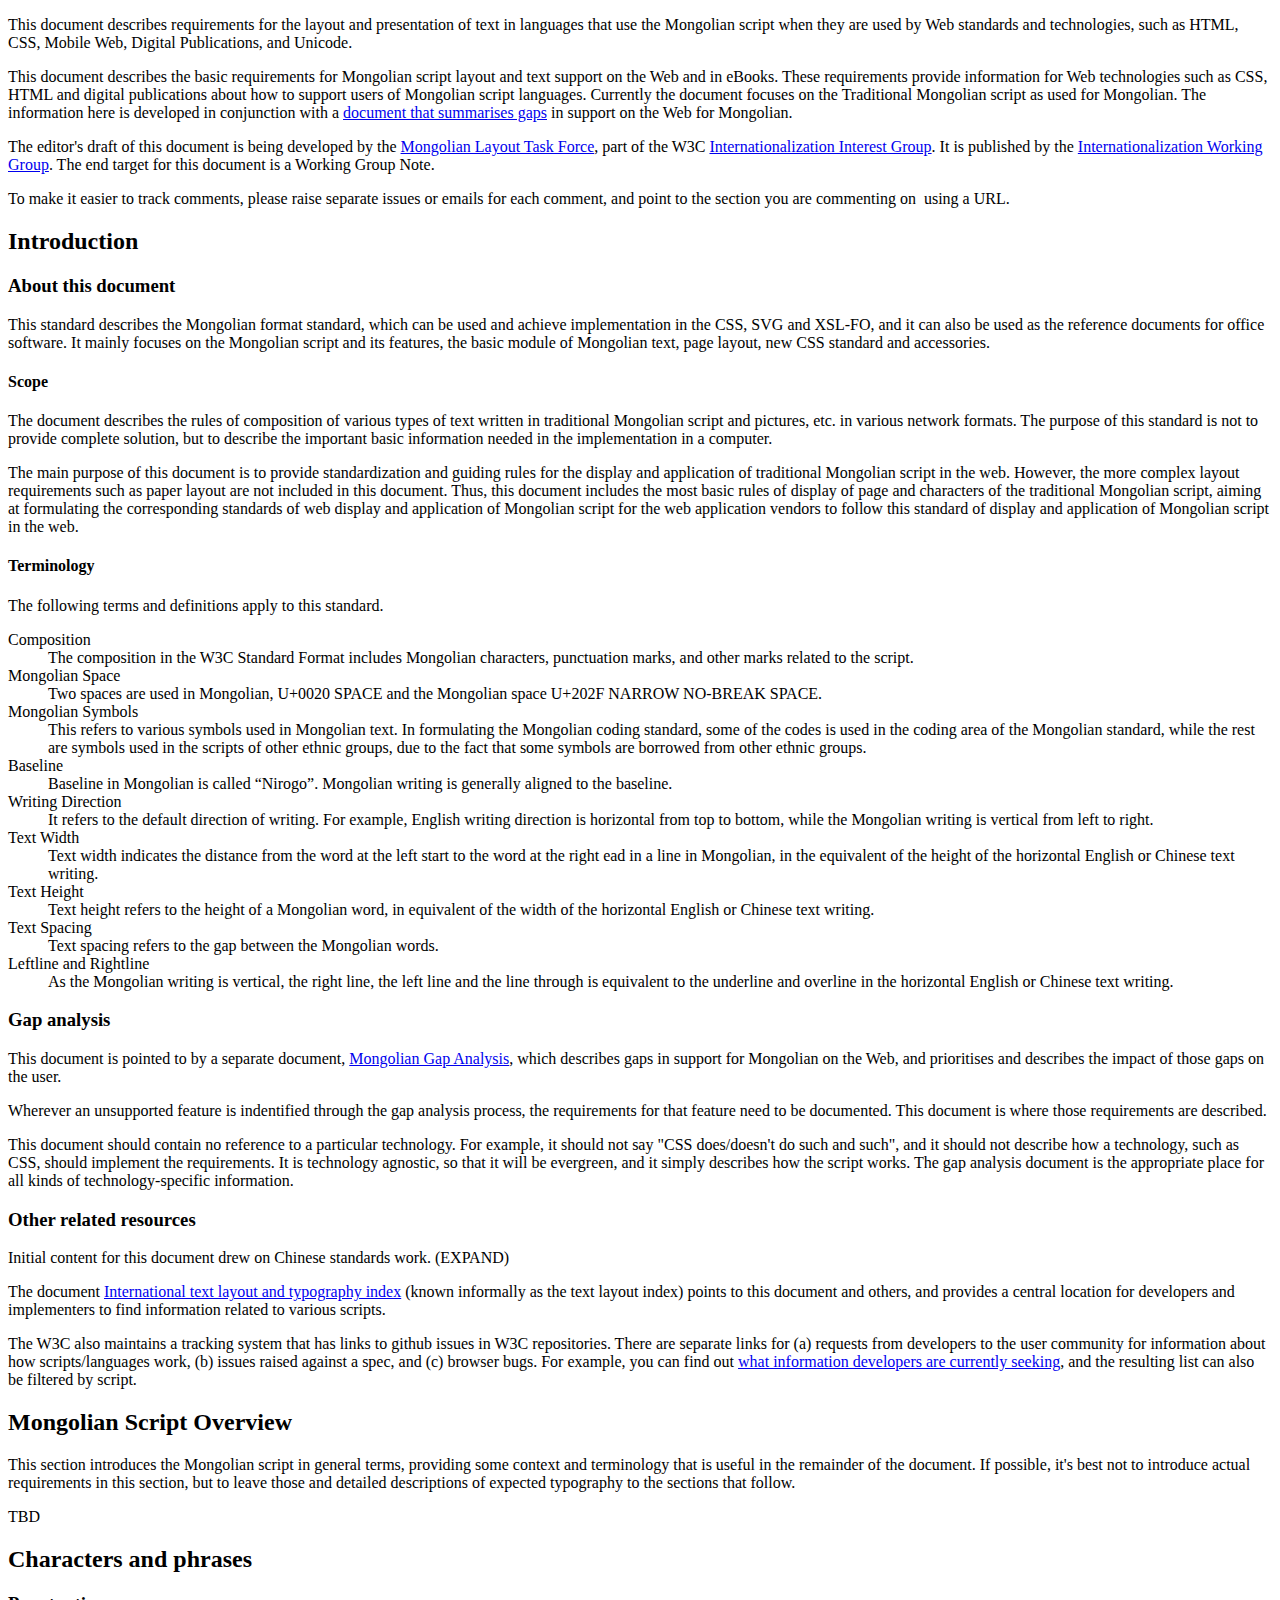
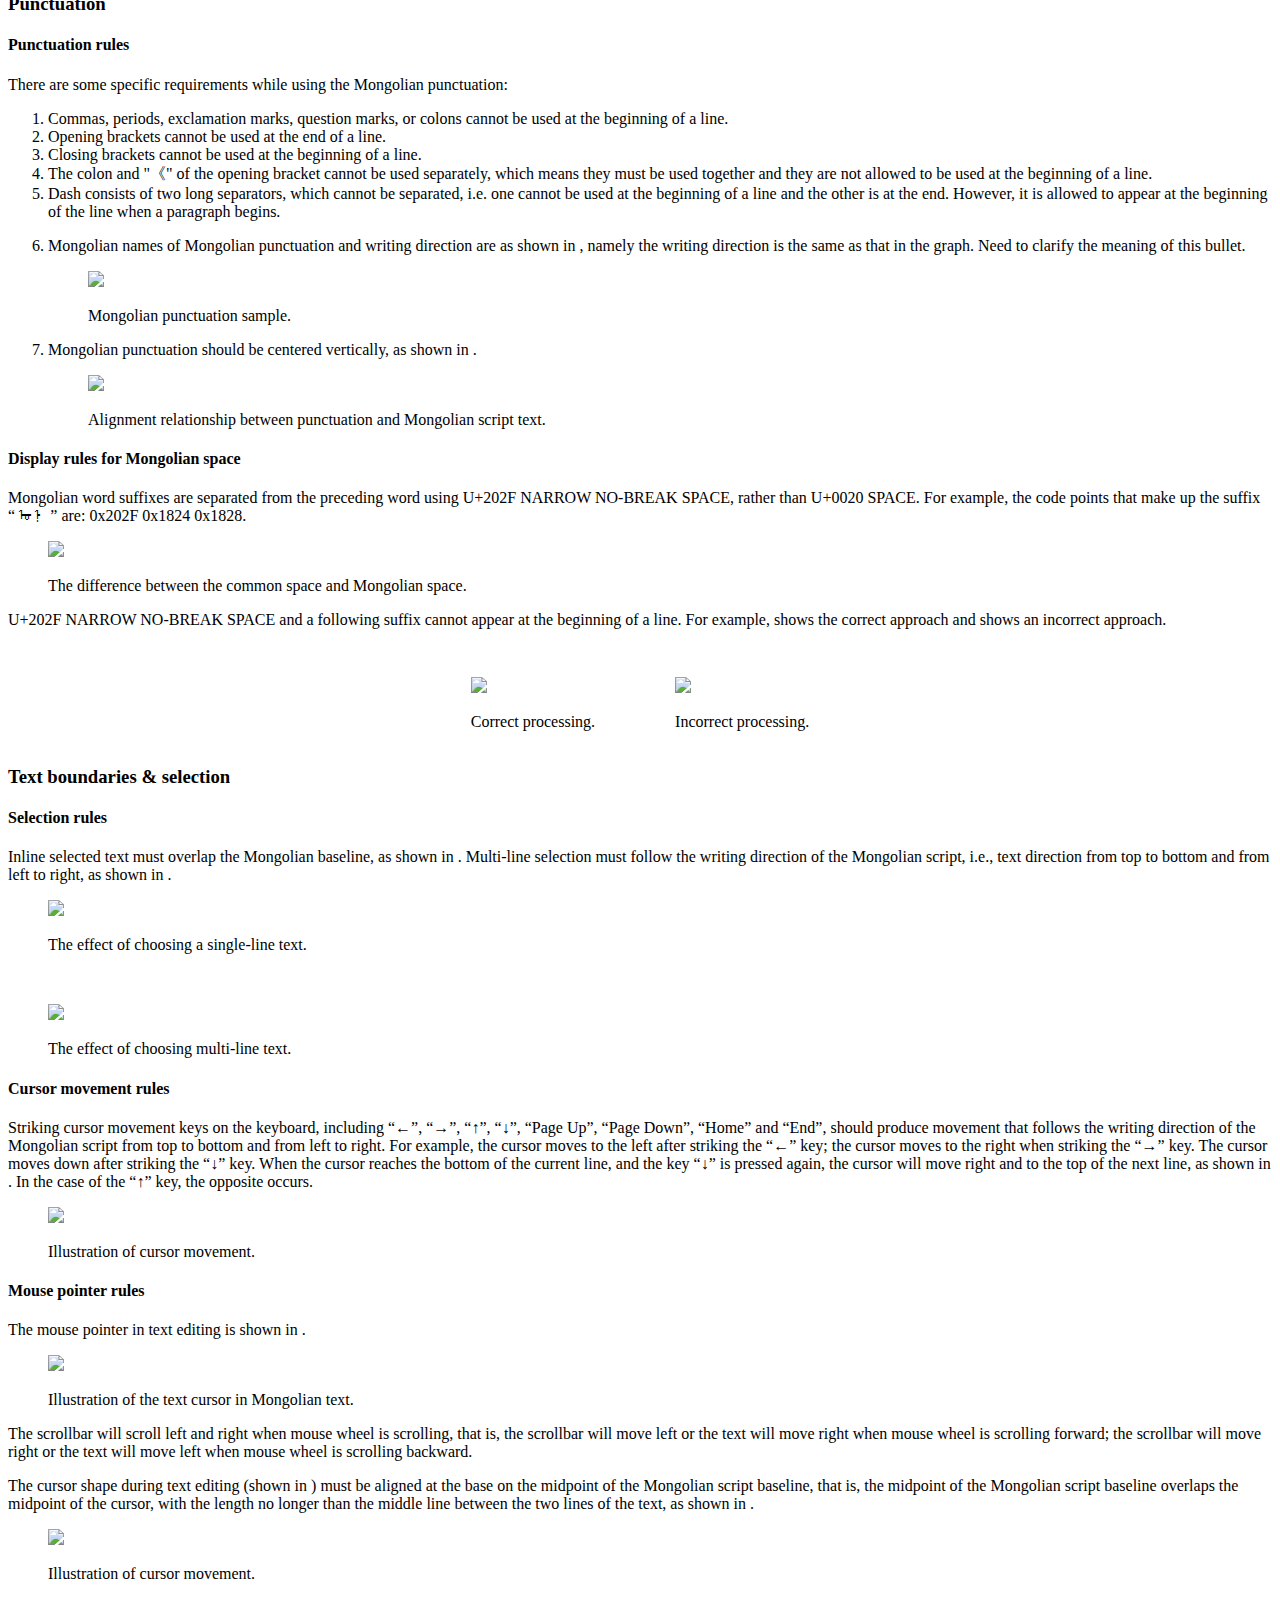
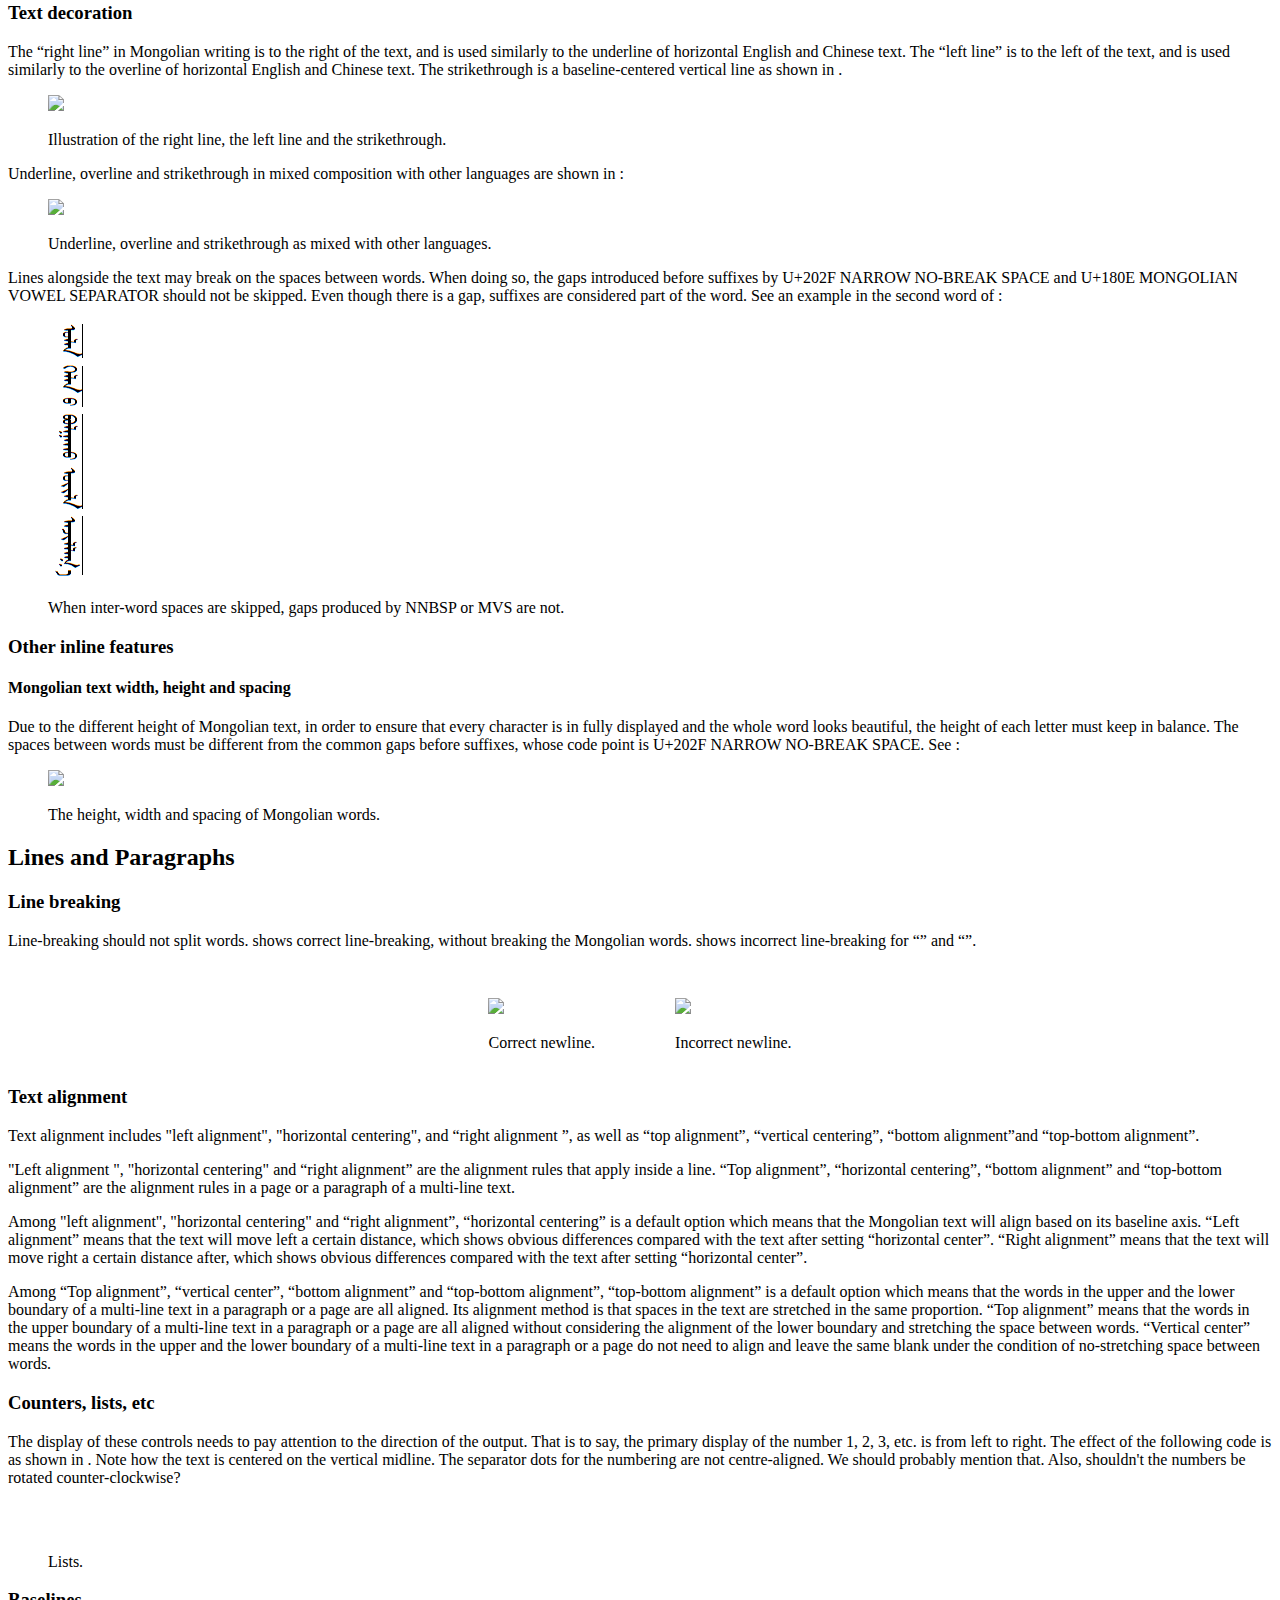
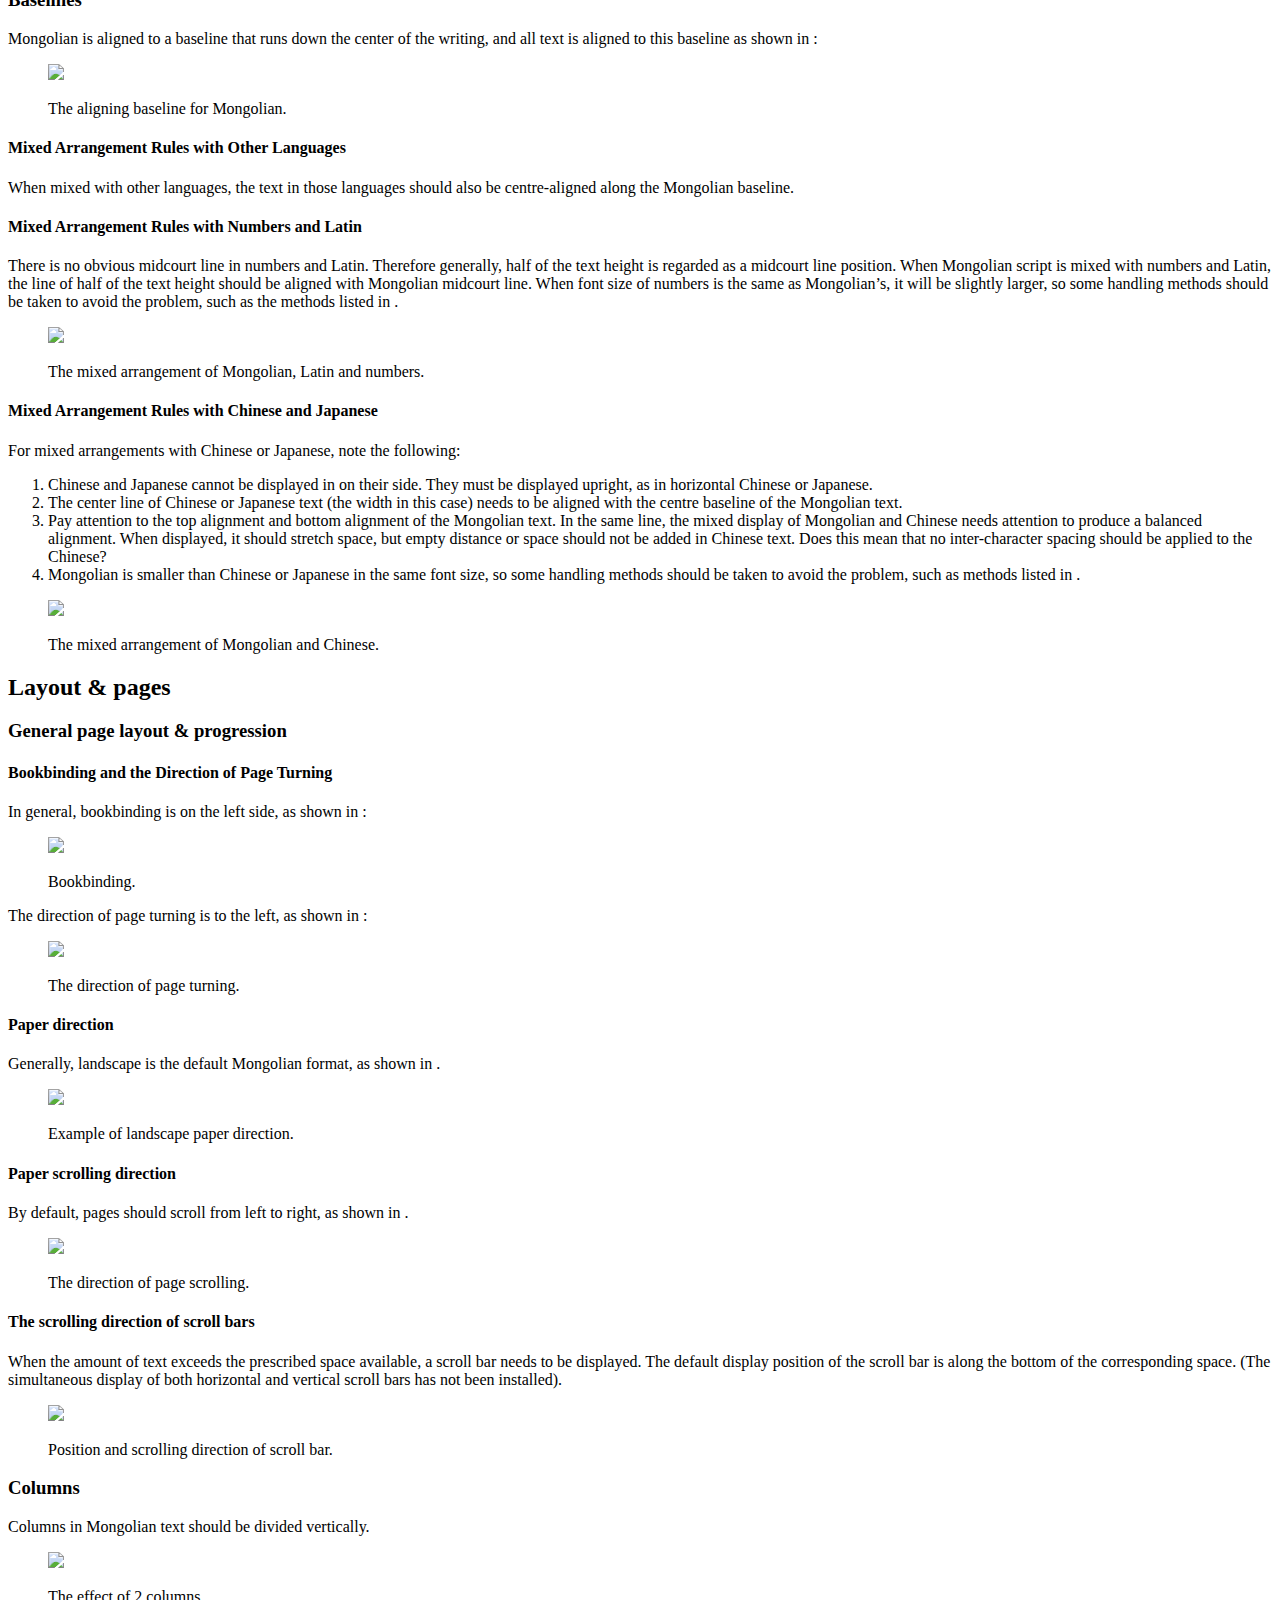
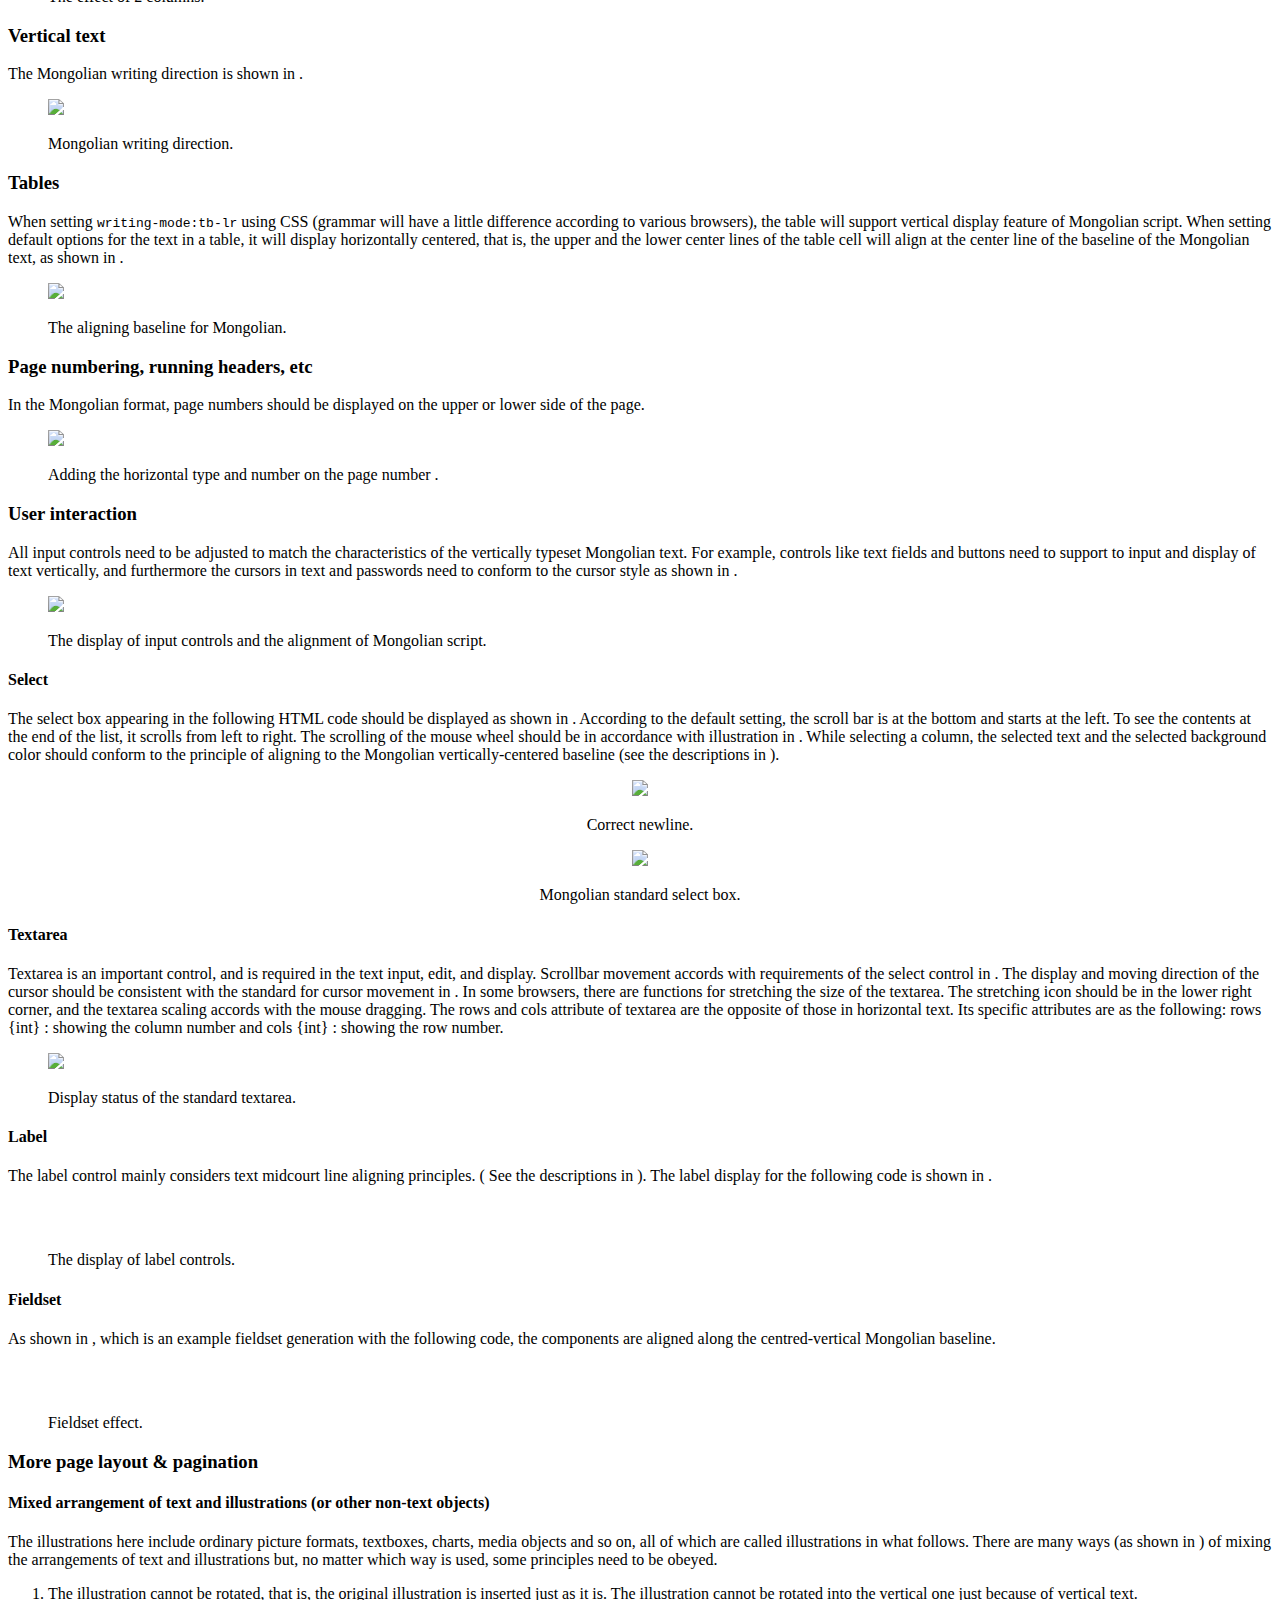
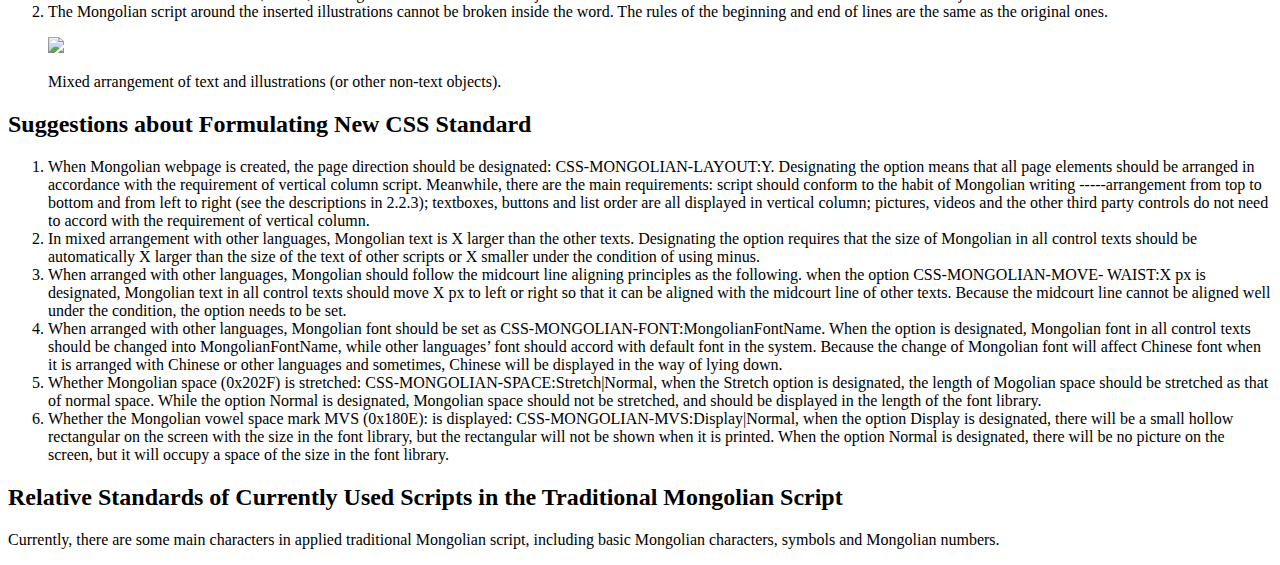
==== commit 21bbfca7: "ReSpec fix" ====
--- a/index.html
+++ b/index.html
@@ -5,19 +5,18 @@
   <meta charset="utf-8">
 
   <title>Mongolian Layout Requirements</title>
-  <script src="https://www.w3.org/Tools/respec/respec-w3c-common" async="" class="remove" type="text/javascript">
-</script>
-  <script class="remove" type="text/javascript">
+  <script src="https://www.w3.org/Tools/respec/respec-w3c" class="remove" defer></script>
+  <script class="remove">
   var respecConfig = {
       // specification status (e.g. WD, LCWD, WG-NOTE, etc.). If in doubt use ED.
       specStatus:           "ED",
-      //publishDate:  		"2015-07-21",
+      //publishDate:  		"2020-06-16",
       //previousPublishDate:  "2014-12-16",
       //previousMaturity:  "FPWD",
 
       noRecTrack:           true,
       shortName:            "mlreq",
-      copyrightStart:       "2017",
+      copyrightStart:       "2018",
       edDraftURI:           "https://w3c.github.io/mlreq/",
 
       // if this is a LCWD, uncomment and set the end of its review period
@@ -26,41 +25,22 @@
       // editors, add as many as you like
       // only "name" is required
       authors:  [
-        { name: "Nasun-urt", mailto: "tbd", company: "tbd" },
-        { name: "Huchitu", mailto: "tbd", company: "tbd" }
+        { name: "Nasun-urt" },
+        { name: "Hu Chitu" }
       ],
 
       editors:  [
-        { name: "Richard Ishida", mailto: "ishida@w3.org", company: "W3C" }
+        { name: "Richard Ishida", mailto: "ishida@w3.org", company: "W3C", w3cid: 3439 }
       ],
 
 
-      wg:           "Internationalization Working Group",
-      wgURI:        "https://www.w3.org/International/core/Overview",
-      wgPublicList: "public-i18n-mongolian",
-      bugTracker: { new: "https://github.com/w3c/mlreq/issues", open: "https://github.com/w3c/mlreq/issues" } ,
-      otherLinks: [
-        {
-          key: "Github",
-          data: [
-          {
-            value: "repository",
-            href: "https://github.com/w3c/mlreq"
-          }
-          ]
-        }
-      ],
-
-      // URI of the patent status for this WG, for Rec-track documents
-      // !!!! IMPORTANT !!!!
-      // This is important for Rec-track documents, do not copy a patent URI from a random
-      // document unless you know what you're doing. If in doubt ask your friendly neighbourhood
-      // Team Contact.
-      wgPatentURI:  "https://www.w3.org/2004/01/pp-impl/32113/status",
-      // !!!! IMPORTANT !!!! MAKE THE ABOVE BLINK IN YOUR HEAD
+      group: "i18n",
+	  
+	  github: 		"w3c/mlreq",
+
     };
   </script>
-  <link rel="stylesheet" href="local.css" type="text/css">
+  <link rel="stylesheet" href="local.css">
 </head>
 
 <body>
@@ -69,17 +49,10 @@
   </div>
 
   <div id="sotd">
-    <p>This document describes the basic requirements for Mongolian script layout and text support on the Web and in eBooks. These requirements provide information for Web technologies such as CSS, HTML and digital publications about how to support users of Mongolian script languages. Currently the document focuses on the Traditional Mongolian script as used for Mongolian. The information here is developed in conjunction with a <a href="gap-analysis/">document that summarises gaps</a> in support on the Web for Mongolian.</p>
-<p>The editor's draft of this document is being developed by the <a href="https://w3c.github.io/mlreq/">Mongolian Layout Task Force</a>, part of the W3C <a href="http://www.w3.org/International/ig/">Internationalization Interest Group</a>. It is published by the <a href="http://www.w3.org/International/core/">Internationalization Working Group</a>. The end target for this document is a Working Group Note.</p>
-
-    <div class="note">
-      <p data-lang="en" style="font-weight: bold; font-size: 120%">Sending comments on this document</p>
-
-      <p data-lang="en">If you wish to make comments regarding this document, please raise them as <a href="https://github.com/w3c/mlreq/issues" style="font-size: 120%;">github issues</a>. Only send comments by email if you are unable to raise issues on github (see links below). All comments are welcome.</p>
-
-      <p data-lang="en">To make it easier to track comments, please raise separate issues or emails for each comment, and point to the section you are commenting on&nbsp; using a URL.</p>
-    </div>
-  </div>
+    <p>This document describes the basic requirements for Mongolian script layout and text support on the Web and in eBooks. These requirements provide information for Web technologies such as CSS, HTML and digital publications about how to support users of Mongolian script languages. Currently the document focuses on the Traditional Mongolian script as used for Mongolian. The information here is developed in conjunction with a <a href="https://www.w3.org/TR/mong-gap/">document that summarises gaps</a> in support on the Web for Mongolian.</p>
+<p>The editor's draft of this document is being developed by the <a href="https://w3c.github.io/mlreq/">Mongolian Layout Task Force</a>, part of the W3C <a href="https://www.w3.org/International/ig/">Internationalization Interest Group</a>. It is published by the <a href="https://www.w3.org/International/core/">Internationalization Working Group</a>. The end target for this document is a Working Group Note.</p>
+<p>To make it easier to track comments, please raise separate issues or emails for each comment, and point to the section you are commenting on&nbsp; using a URL.</p>
+</div>
 
   <section id="h_introduction">
     <h2>Introduction</h2>
@@ -127,7 +100,7 @@
   <section id="h_gap_analysis">
   <h3>Gap analysis</h3>
 
-    <p>This document is pointed to by a separate document, <a href="gap-analysis/">Mongolian Gap Analysis</a>, which describes gaps in support for Mongolian on the Web, and prioritises and describes the impact of those gaps on the user.</p>
+    <p>This document is pointed to by a separate document, <a href="https://www.w3.org/TR/mong-gap/">Mongolian Gap Analysis</a>, which describes gaps in support for Mongolian on the Web, and prioritises and describes the impact of those gaps on the user.</p>
 <p>Wherever an unsupported feature is indentified through the gap analysis process, the requirements for that feature need to be documented. This  document is where those requirements are described.</p>
 <p>This document should contain no reference to a particular technology. For example, it should not say &quot;CSS does/doesn't do such and such&quot;, and it should not describe how a technology, such as CSS, should implement the requirements. It is technology agnostic, so that it will be evergreen, and it simply describes how the script works. The gap analysis document is the appropriate place for all kinds of technology-specific information.</p>
 </section>
@@ -137,8 +110,8 @@
   <h3>Other related resources</h3>
 
     <p>Initial content for this document drew on Chinese standards work. (EXPAND)</p>
-<p>The document <a href="https://w3c.github.io/typography/">International text layout and typography index</a> (known informally as the text layout index) points to this document and others, and provides a central location for developers and implementers to find information related to various scripts.</p>
-<p>The W3C also maintains a tracking system that  has links to github issues in W3C repositories. There are separate links for (a) requests from developers to the user community for information about how scripts/languages work, (b) issues raised against a spec, and (c) browser bugs.  For example, you can find out <a href="http://w3c.github.io/i18n-activity/textlayout/?filter=type-info-request">what information developers are currently seeking</a>, and the resulting list can also be filtered by script.</p>
+<p>The document <a href="https://www.w3.org/TR/typography/">International text layout and typography index</a> (known informally as the text layout index) points to this document and others, and provides a central location for developers and implementers to find information related to various scripts.</p>
+<p>The W3C also maintains a tracking system that  has links to github issues in W3C repositories. There are separate links for (a) requests from developers to the user community for information about how scripts/languages work, (b) issues raised against a spec, and (c) browser bugs.  For example, you can find out <a href="https://w3c.github.io/i18n-activity/textlayout/?filter=type-info-request">what information developers are currently seeking</a>, and the resulting list can also be filtered by script.</p>
 </section>
   </section>
 
@@ -146,39 +119,15 @@
 <section id="h_script_overview">
 <h2>Mongolian Script Overview</h2>
     <p>This section introduces the Mongolian script in general terms, providing some context and terminology that is useful in the remainder of the document. If possible, it's best not to introduce actual requirements in this section, but to leave those and detailed descriptions of expected typography to the sections that follow.</p>
-    <p class="prompt">Is the script an alphabet, abugida, abjad, syllabary, etc? What are the basic set of characters for major languages written in the script? How does the script work? Are glyphs in the script regularly joined up, as in Arabic, or not? Are there other special features, such as stacking, syllabic clusters and conjuncts, etc. Is there a set of characters used for special purposes, such as transcription? Are multiple scripts used? </p>
-    <p class="prompt">What are the basic directional features of the script? Is the script written right-to-left, or bidirectionally? Is is written vertically? If so, can it also be written horizontally, what is the frequency with which it is written one way or the other, and which side is the first line on?</p>
-    <p class="prompt"> Are there special considerations about page layout that should be described briefly at this point, eg. Japanese kihon-hanmen?</p>
-  </section>
+<p>TBD</p>
+</section>
 
   <section id="h_characters_and_phrases">
     <h2>Characters and phrases</h2>
-    <p class="prompt">The following is placeholder text, aimed to give suggestions for content. The questions are only prompts, to help the editor think of topics to address. Actual content will depend on the needs of the script being described. Change and reorganize sections as headings and needed.</p>
-    <section id="h_fonts">
-      <h3>Fonts and font styles</h3>
-      <p class="prompt">What are key fonts and or font styles used for this script? Do italic fonts lean in the right direction? Is synthesised italicisation problematic? Are there standard fallback fonts in use in browsers, and if so do they match expectations? Does the script use fixed-width font glyphs, proportionally-spaced fonts, or a combination? <a href="index#fonts">See available information</a> or <a href="https://github.com/w3c/typography/issues?utf8=%E2%9C%93&q=is%3Aissue%20is%3Aopen%20label%3Afonts%20label%3Ainfo-req">check for currently needed data</a>.</p>
-    </section>
-
-
-
-<section id="h_glyphs">
-    <h3>Glyph control</h3>
-    <p class="prompt">Does the script in question require additional features to support alterations to the position or shape of glyphs, for example adjusting the distance between the base text and diacritics, or changing the glyphs used in a systematic way?  <a href="../index#glyphs_diacritics">See available information</a> or <a href="https://github.com/w3c/i18n-activity/issues?utf8=%E2%9C%93&amp;q=is%3Aissue%20is%3Aopen%20label%3Aglyphs-diacritics%20label%3Atype-info-request">check for currently needed data</a>.</p>
-</section>
-
-
-<section id="h_cursive">
-    <h3>Cursive text</h3>
-    <p class="prompt"> If this script is cursive (eg. Arabic, N'Ko, Syriac, Mongolian, etc), are there problems or needed features related to the handling of cursive text? Do cursive links break if parts of a word are marked up or styled? Do Unicode joiner and non-joiner characters behave as expected?  <a href="http://w3c.github.io/typography/index#cursive">See available information</a> or <a href="https://github.com/w3c/i18n-activity/issues?utf8=%E2%9C%93&amp;q=is%3Aissue%20is%3Aopen%20label%3Acursive%20label%3Atype-info-request">check for currently needed data</a>.</p>
-</section>
-
-
-    <section id="h_punctuation">
-      <h3>Punctuation</h3>
-      <p class="prompt">What are the typical punctuation marks used, and how are they used? (See other sections for information about how quotations work, and how punctuation interacts with boundary detection and line-breaking, etc.) <a href="index#punctuation">See available information</a> or <a href="https://github.com/w3c/typography/issues?utf8=%E2%9C%93&q=is%3Aissue%20is%3Aopen%20label%3Apunctuation%20label%3Ainfo-req">check for currently needed data</a>.</p>
-
-      <section id="punctuation_rules">
-      <h4>Punctuation rules</h4>
+<section id="h_punctuation">
+  <h3>Punctuation</h3>
+<section id="punctuation_rules">
+<h4>Punctuation rules</h4>
       <p>There are some specific requirements while using the Mongolian punctuation:</p>
 <ol>
 <li>Commas, periods, exclamation marks, question marks, or colons cannot be used at the beginning of a line.</li>
@@ -223,33 +172,16 @@
 <figcaption>Incorrect processing.</figcaption>
 </figure>
 </div>
-<p>&nbsp;</p>
-
-</section>
-    </section>
-
-    <section id="h_quotations">
-    <h3>Quotations</h3>
-      <p class="prompt">What is the expected behaviour for quotations marks, especially when nested? Should block quotes be indented or handled specially? <a href="index#quotations">See available information</a> or <a href="https://github.com/w3c/typography/issues?utf8=%E2%9C%93&q=is%3Aissue%20is%3Aopen%20label%3Aquotations%20label%3Ainfo-req">check for currently needed data</a>.</p>
-</section>
-
-    <section id="h_symbols">
-      <h3>Symbols</h3>
-      <p class="prompt">Does the script use special symbols that are worth noting, eg. head marks in Tibetan?</p>
-    </section>
-
-<section id="h_digits">
-      <h3>Numbers, dates, etc.</h3>
-      <p class="prompt">Does the script have its own set of number digits? How are they used, and how frequently? Does the numbering system use base-10, or some other type of base? Does it have special formatting patterns (eg. 12,34,000 in India). What about date/time formats and selection – are non-Gregorian calendars used? How are percent signs used, and do numbers have special decorations (like in Ethiopic or Syriac)?</p>
-    </section>
-
-    <section id="h_segmentation">
+</section>
+</section>
+
+
+
+
+  <section id="h_segmentation">
       <h3>Text boundaries &amp; selection</h3>
-      <p class="prompt">What are the basic units of the text, and how are they demarcated, eg. characters, character sequences, syllables, or words?  Are spaces or different symbols used between 'words'? Is it important to treat clusters of characters as a single unit? What should happen if you double- or triple-click in the text, whether or not 'words' are separated by spaces? <a href="index#graphemes">See available information</a>.</p>
-
-
-      <section id="selection_rules">
-      <h4>Selection rules</h4>
+<section id="selection_rules">
+<h4>Selection rules</h4>
       <p>Inline selected text must overlap the Mongolian baseline, as shown in <a href="#fig_selection_single_line"></a>. Multi-line selection must follow the writing direction of the Mongolian script, i.e., text direction from top to bottom and from left to right, as shown in <a href="#fig_selection_multiline"></a>.</p>
     <figure id="fig_selection_single_line">
     <p><img src="images/selection_single_line.png" alt=" "/></p>
@@ -296,25 +228,12 @@
 
     </section>
 
-    <section id="h_transforms">
-    <h3>Transforming characters</h3>
-      <p class="prompt">What transformations does your script need? For example, does your script convert letters to uppercase, capitalised and lowercase alternatives? Do you need to to convert between half-width and full-width presentation forms? <a href="index#transforming_characters">See available information</a> or <a href="https://github.com/w3c/typography/issues?utf8=%E2%9C%93&q=is%3Aissue%20is%3Aopen%20label%3Acharacter-transforms%20label%3Ainfo-req">check for currently needed data</a>.</p>
-</section>
-
-    <section id="h_inline_spacing">
-      <h3>Inter-character spacing</h3>
-      <p class="prompt">Some scripts create emphasis or other effects by spacing out the letters or syllables in a word. We know there are questions here about how this should work in Indic and SE Asian scripts, and in Arabic-based scripts.  Can you provide information? Are there requirements for this script that we should add? <span class="status_prompt"> (For justification related spacing, see below.)</span> See <a href="index#letter_spacing">available information</a> or <a href="https://github.com/w3c/typography/issues?utf8=%E2%9C%93&q=is%3Aissue%20is%3Aopen%20label%3Ainline-spacing%20label%3Ainfo-req">check for currently needed data</a>.</p>
-   </section>
-
-    <section id="h_ruby">
-      <h3>Ruby annotation</h3>
-      <p class="prompt">Are ruby annotations used in this script/language? If so, how? <a href="index#ruby_annotation">See available information</a> or <a href="https://github.com/w3c/typography/issues?utf8=%E2%9C%93&q=is%3Aissue%20is%3Aopen%20label%3Aruby%20label%3Ainfo-req">check for currently needed data</a>.</p>
-    </section>
-
-    <section id="h_text_decoration">
+
+
+
+  <section id="h_text_decoration">
       <h3>Text decoration</h3>
-      <p class="prompt">Some aspects related to the drawing of lines alongside or through text involve local typographic considerations. For example, underlines need to be broken in special ways for some scripts, and the position relative to the text may vary depending on the script.  <span class="status_prompt"> Do you need support for special line shapes or widths? </span>What about vertical text? <a href="index#text_decoration">See available information</a> or <a href="https://github.com/w3c/typography/issues?utf8=%E2%9C%93&q=is%3Aissue%20is%3Aopen%20label%3Atext-decoration%20label%3Ainfo-req">check for currently needed data</a>.</p>
-    <p>The “right line” in Mongolian writing is to the right of the text, and is used similarly to the underline of horizontal English and Chinese text. The “left line” is to the left of the text, and is used similarly to the overline of horizontal English and Chinese text. The strikethrough is a baseline-centered vertical line as shown in <a href="#fig_text_decoration"></a>.</p>
+<p>The “right line” in Mongolian writing is to the right of the text, and is used similarly to the underline of horizontal English and Chinese text. The “left line” is to the left of the text, and is used similarly to the overline of horizontal English and Chinese text. The strikethrough is a baseline-centered vertical line as shown in <a href="#fig_text_decoration"></a>.</p>
     <figure id="fig_text_decoration">
     <p><img src="images/text_decoration.png" alt=" "/></p>
     <figcaption>Illustration of the right line, the left line and the strikethrough.</figcaption>
@@ -326,21 +245,13 @@
     </figure>
     <p>Lines alongside the text may break on the spaces between words. When doing so, the gaps introduced before suffixes by <span class="codepoint" translate="no"><span class="uname">U+202F NARROW NO-BREAK SPACE</span></span> and <span class="codepoint" translate="no"><span class="uname">U+180E MONGOLIAN VOWEL SEPARATOR</span></span> should not be skipped. Even though there is a gap, suffixes are considered part of the word. See an example in the second word of <a href="#fig_text_decoration_gaps"></a>:</p>
     <figure id="fig_text_decoration_gaps">
-    <p><img src="images/fig_text_decoration_gaps.png" alt=" "/></p>
+    <p><img src="images/text_decoration_gaps.png" alt=" "/></p>
     <figcaption>When inter-word spaces are skipped, gaps produced by NNBSP or MVS are not.</figcaption>
     </figure>
 </section>
 
-    <section id="h_emphasis">
-      <h3>Emphasis &amp; highlighting</h3>
-      <p class="prompt">Bold and italic are not always appropriate for expressing emphasis, and some scripts have their own unique ways of doing it, that are not in the Western tradition at all. If this applies to this script/language, how is it done? <a href="index#emphasis">See available information</a> or <a href="https://github.com/w3c/typography/issues?utf8=%E2%9C%93&q=is%3Aissue%20is%3Aopen%20label%3Aemphasis%20label%3Ainfo-req">check for currently needed data</a>.</p>
-    </section>
-
-
-<section id="bidi">
-<h3>Bidirectional text</h3>
-    <p class="prompt">If this script runs right-to-left, are there any special requirements when handling that? What about numbers and expressions – do they run rtl or ltr? <a href="http://w3c.github.io/typography/index#bidirectional_text_direction">See available information</a> or <a href="https://github.com/w3c/i18n-activity/issues?utf8=%E2%9C%93&amp;q=is%3Aissue%20is%3Aopen%20label%3Abidi%20label%3Atype-info-request">check for currently needed data</a>.    </p>
-</section>
+
+
 
 
 
@@ -349,10 +260,8 @@
 
 <section id="otherinline">
     <h3>Other inline features</h3>
-    <p class="prompt">Does the script/language have special ways of representing inline notes (such as wakiten or kumimoji in Japanese) or other special inline features that need to be supported? <a href="http://w3c.github.io/typography/index#other_inline_features">See available information</a> or <a href="https://github.com/w3c/i18n-activity/issues?utf8=%E2%9C%93&amp;q=is%3Aissue%20is%3Aopen%20label%3Ainline-features%20label%3Atype-info-request">check for currently needed data</a>.</p>
-
-    <section id="width_height_spacing">
-    <h4>Mongolian text width, height and spacing</h4>
+<section id="width_height_spacing">
+<h4>Mongolian text width, height and spacing</h4>
     <p>Due to the different height of Mongolian text, in order to ensure that every character is in  fully displayed and the whole word looks beautiful, the height of each letter must keep in balance. The spaces between words must be different from the common gaps before suffixes, whose code point is <span class="codepoint" translate="no"><span class="uname">U+202F NARROW NO-BREAK SPACE</span></span>. See <a href="#fig_width_height_spacing"></a>:</p>
     <figure id="fig_width_height_spacing">
     <p><img src="images/width_height_spacing.png" alt=" "/></p>
@@ -373,8 +282,7 @@
 
     <section id="h_line_breaking">
       <h3>Line breaking</h3>
-      <p class="prompt">What are the important features about how  script wraps when it hits the end of a line?   Does line-breaking wrap whole 'words' at a time, or characters, or something else (such as syllables in Tibetan and Javanese)? What characters should not appear at the end or start of a line, and what should be done to prevent that? <a href="index#line_breaking">See available information</a> or <a href="https://github.com/w3c/typography/issues?utf8=%E2%9C%93&q=is%3Aissue%20is%3Aopen%20label%3Aline-break%20label%3Ainfo-req">check for currently needed data</a>.</p>
-      <p>Line-breaking should not split words. <a href="#fig_newline_correct"></a> shows  correct line-breaking, without breaking the Mongolian words. <a href="#fig_newline_incorrect"></a> shows incorrect line-breaking for “<img src="images/text001.png" alt=""/>” and “<img src="images/text002.png" alt=""/>”.</p>
+<p>Line-breaking should not split words. <a href="#fig_newline_correct"></a> shows  correct line-breaking, without breaking the Mongolian words. <a href="#fig_newline_incorrect"></a> shows incorrect line-breaking for “<img src="images/text001.png" alt=""/>” and “<img src="images/text002.png" alt=""/>”.</p>
 <div style="display: flex; flex-direction: row; flex-wrap: wrap; justify-content: center;">
 <figure id="fig_newline_correct">
 <p><img src="images/newline_correct.png"/></p>
@@ -387,20 +295,14 @@
 </div>
     </section>
 
-    <section id="h_hyphenation">
-      <h3>Hyphenation</h3>
-      <p class="prompt">Is hyphenation used for your script, or something else? If hyphenation is used, where should the hyphen appear? <a href="index#hyphenation">See available information</a> or <a href="https://github.com/w3c/typography/issues?utf8=%E2%9C%93&q=is%3Aissue%20is%3Aopen%20label%3Ahyphenation%20label%3Ainfo-req">check for currently needed data</a>.</p>
-    </section>
-
-    <section id="h_justification">
-      <h3>Justification &amp; line-end alignment</h3>
-      <p class="prompt"> Is it normal to have flush lines down both sides of the text body (ie. full justification)? If so, what rules are used by the script to resolve the positioning of characters on a line? Does the script conform to a grid pattern?
-        Does your script allow punctuation to hang outside the text box at the start or end of a line? Where adjustments are need to make a line flush, how is that done? Do you shrink/stretch space between words and/or letters? Are word baselines stretched, as in Arabic? <a href="index#justification">See available information</a> or <a href="https://github.com/w3c/typography/issues?utf8=%E2%9C%93&q=is%3Aissue%20is%3Aopen%20label%3Ajustification%20label%3Ainfo-req">check for currently needed data</a>.</p>
-    </section>
-
-
-    <section id="h_textalign">
-      <h3>Text alignment</h3>
+
+
+
+
+
+
+<section id="h_textalign">
+<h3>Text alignment</h3>
       <p>Text alignment includes &quot;left alignment&quot;, &quot;horizontal centering&quot;, and “right alignment ”, as well as “top alignment”, “vertical centering”, “bottom alignment”and “top-bottom alignment”. </p>
 <p>&quot;Left alignment &quot;, &quot;horizontal centering&quot; and “right alignment” are the alignment rules that apply inside a line. “Top alignment”, “horizontal centering”, “bottom alignment” and “top-bottom alignment” are the alignment rules in a page or a paragraph of a multi-line text. </p>
 <p>Among &quot;left alignment&quot;, &quot;horizontal centering&quot; and “right alignment”, “horizontal centering” is a default option which means that the Mongolian text will align based on its baseline  axis. “Left alignment” means that the text will move left  a certain distance, which shows obvious differences compared with the text after setting “horizontal center”. “Right alignment” means that the text will move right  a certain distance after, which shows obvious differences compared with the text after setting “horizontal center”.</p>
@@ -422,15 +324,13 @@
 
 
 
-  <section id="h_initial_letter">
-    <h3>Initial letter styling</h3>
-    <p class="prompt">Does the script/language apply special styling of the initial letter of a line or paragraph, such as for drop caps? If so, what are the rules for positioning: what is the size relationship between the large letter and the lines alongide? where does the large letter anchor relative to the lines alongside? is it normal to include initial quote marks in the large letter? is the large letter really a syllable? etc. <a href="index#initial_letter">See available information</a> or <a href="https://github.com/w3c/typography/issues?utf8=%E2%9C%93&q=is%3Aissue%20is%3Aopen%20label%3Ainitial-letter%20label%3Ainfo-req">check for currently needed data</a>.</p>
-  </section>
-
-  <section id="h_baselines">
-    <h3>Baselines</h3>
-    <p class="prompt">What are the requirements for baseline alignment between mixed scripts and in general? <a href="index#baselines_inline_alignment">See available information</a> or <a href="https://github.com/w3c/typography/issues?utf8=%E2%9C%93&q=is%3Aissue%20is%3Aopen%20label%3Abaselines%20label%3Ainfo-req">check for currently needed data</a>.</p>
-    <p>Mongolian is aligned to a baseline that runs down the center of the writing, and all text is aligned to this baseline  as shown in <a href="#fig_baselines"></a>:</p>
+
+
+
+
+<section id="h_baselines">
+<h3>Baselines</h3>
+<p>Mongolian is aligned to a baseline that runs down the center of the writing, and all text is aligned to this baseline  as shown in <a href="#fig_baselines"></a>:</p>
     <figure id="fig_baselines">
     <p><img src="images/baselines.png" alt=" "/></p>
     <figcaption>The aligning baseline for Mongolian.</figcaption>
@@ -467,14 +367,12 @@
   <figcaption>The mixed arrangement of Mongolian and Chinese.</figcaption>
   </figure>
 </section>
-  </section>
-
-  <section id="h_other_paragraph">
-    <h3>Other paragraph features</h3>
-    <p class="prompt">In this script/language, is the first line of text typically indented at the start of a paragraph? Are there other features of paragraph design that are peculiar to your script? <a href="index#other_para_features">See available information</a> or <a href="https://github.com/w3c/typography/issues?utf8=%E2%9C%93&q=is%3Aissue%20is%3Aopen%20label%3Aparagraph-features%20label%3Ainfo-req">check for currently needed data</a>.</p>
-  </section>
-
-</section>
+</section>
+</section>
+
+
+
+
 
   <section id="h_pages">
   <h2>Layout &amp; pages</h2>
@@ -541,17 +439,12 @@
 
 
 
- <section id="bidilayout">
-    <h3>Bidirectional layout</h3>
-    <p class="prompt">If this is a RTL or vertically-set writing system, how do you specify the location of objects, text, etc. relative to the flow? Is content mirror-imaged completely in layouts? What other aspects of layout are affected by direction? <a href="http://w3c.github.io/typography/index#direction_agnostic">See available information</a> or <a href="https://github.com/w3c/i18n-activity/issues?utf8=%E2%9C%93&amp;q=is%3Aissue%20is%3Aopen%20label%3Abidi%20label%3Atype-info-request">check for currently needed data</a>.</p>
-  </section>
 
 
 
 <section id="h_vertical_text">
     <h3>Vertical text</h3>
-    <p class="prompt">What are the requirements for vertically oriented text?  What about if you mix vertical text with scripts that are normally only horizontal? Is it normal to use different characters in vertical vs. horizontal text? Do you expect short numbers, acronyms, etc to run horizontally within a vertical line (tate chu yoko)? <a href="index#vertical_text">See available information</a>.</p>
-    <p>The Mongolian writing direction is shown in <a href="#fig_writing_direction"></a>.</p>
+<p>The Mongolian writing direction is shown in <a href="#fig_writing_direction"></a>.</p>
     <figure id="fig_writing_direction">
     <p><img src="images/writing_direction.png" alt=" "/></p>
     <figcaption>Mongolian writing direction.</figcaption>
@@ -571,10 +464,6 @@
 
 
 
-  <section id="h_notes">
-    <h3>Notes, footnotes, etc</h3>
-    <p class="prompt">Does your script have special requirements for notes, footnotes, endnotes or other necessary annotations of this kind in the way needed for your culture? <a href="index#notes_footnotes">See available information</a> or <a href="https://github.com/w3c/typography/issues?utf8=%E2%9C%93&q=is%3Aissue%20is%3Aopen%20label%3Anotes-footnotes%20label%3Ainfo-req">check for currently needed data</a>.</p>
-    </section>
 
     <section id="h_page_numbering">
     <h3>Page numbering, running headers, etc</h3>
@@ -649,10 +538,8 @@
 
     <section id="h_pagination">
     <h3>More page layout &amp; pagination</h3>
-    <p class="prompt">Some cultures define page areas and page progression direction very differently from those in the West (eg. kihon hanmen in Japanese). Is this an issue for you? Are widows and orphans relevant? In what order do pages progress, RTL or LTR? <a href="index#more_page_layout_and_pagination">See available information</a> or <a href="https://github.com/w3c/typography/issues?utf8=%E2%9C%93&q=is%3Aissue%20is%3Aopen%20label%3Apagination%20label%3Ainfo-req">check for currently needed data</a>.</p>
-
-    <section id="mixed_media">
-    <h4>Mixed arrangement of text and illustrations  (or other non-text objects)</h4>
+<section id="mixed_media">
+<h4>Mixed arrangement of text and illustrations  (or other non-text objects)</h4>
     <p>The illustrations here include ordinary picture formats, textboxes, charts, media objects and so on, all of which are called illustrations in what follows. There are many ways (as shown in <a href="#fig_mixed_media"></a>) of mixing the arrangements of text and illustrations but, no matter which way is used, some principles need to be obeyed.</p>
 <ol>
 <li>The illustration cannot be rotated, that is, the original illustration is inserted just as it is. The illustration cannot be rotated into the vertical one just because of vertical text.</li>
@@ -663,11 +550,15 @@
     <figcaption>Mixed arrangement of text and illustrations (or other non-text objects).</figcaption>
     </figure>
 </section>
-   </section>
-
-</section>
-  <section class="appendix" id="glossary">
-  <h2>Glossary</h2>
+</section>
+</section>
+
+
+
+
+
+<!--section class="appendix" id="glossary">
+<h2>Glossary</h2>
 
     <table class="glossary">
       <thead>
@@ -694,7 +585,7 @@
         </tr>
       </tbody>
     </table>
-</section>
+</section-->
 
 
 <section class="appendix" id="css_suggestions">
@@ -719,7 +610,7 @@
 
 
 
-  <section class="appendix" id="acknowledgements">
+  <!--section class="appendix" id="acknowledgements">
   <h2>Acknowledgements</h2>
 
     <p>Special thanks to the following people who contributed to this document (contributors' names listed in in alphabetic order).</p>
@@ -727,6 +618,6 @@
     <p class="acknowledgement">This Person, That Person, etc</p>
 
     <p data-lang="en">Please find the latest info of the contributors at the <a href="https://github.com/w3c/mlreq/graphs/contributors">GitHub contributors list</a>.</p>
-  </section>
+  </section-->
 </body>
 </html>
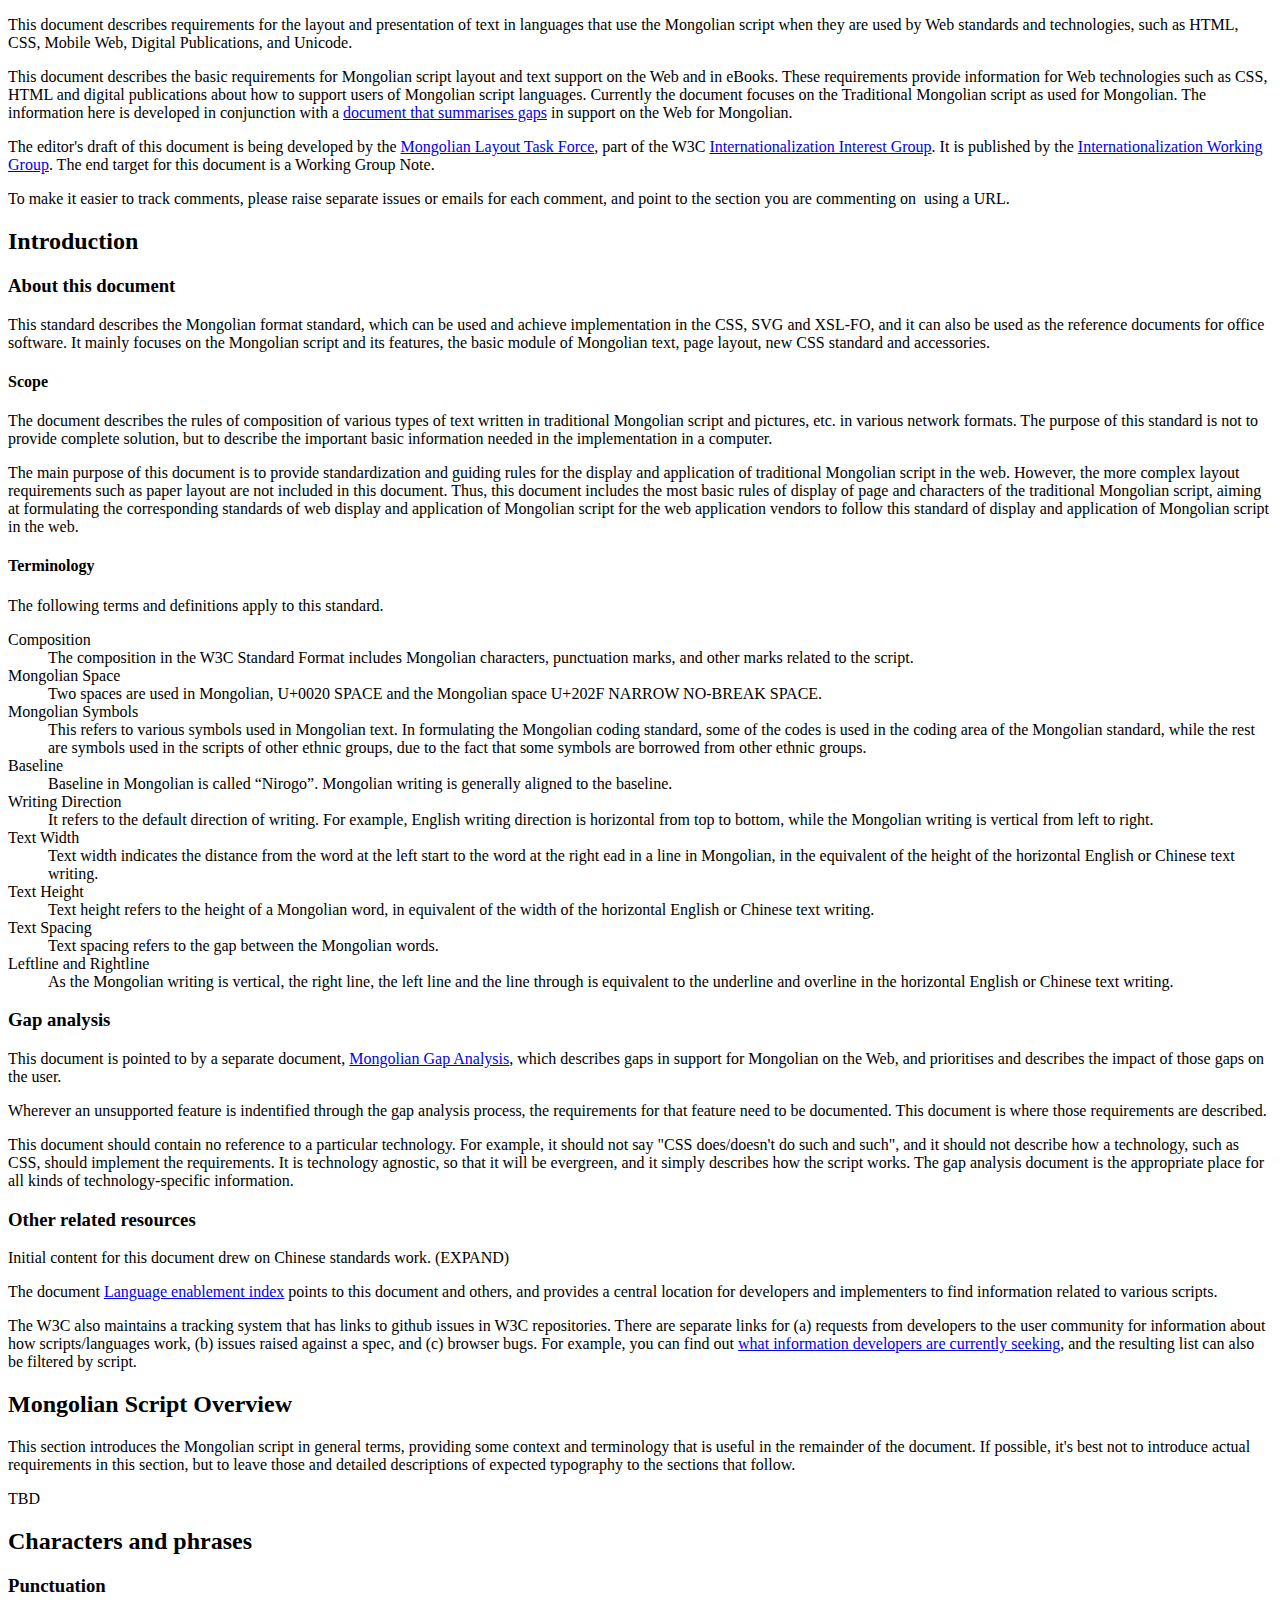
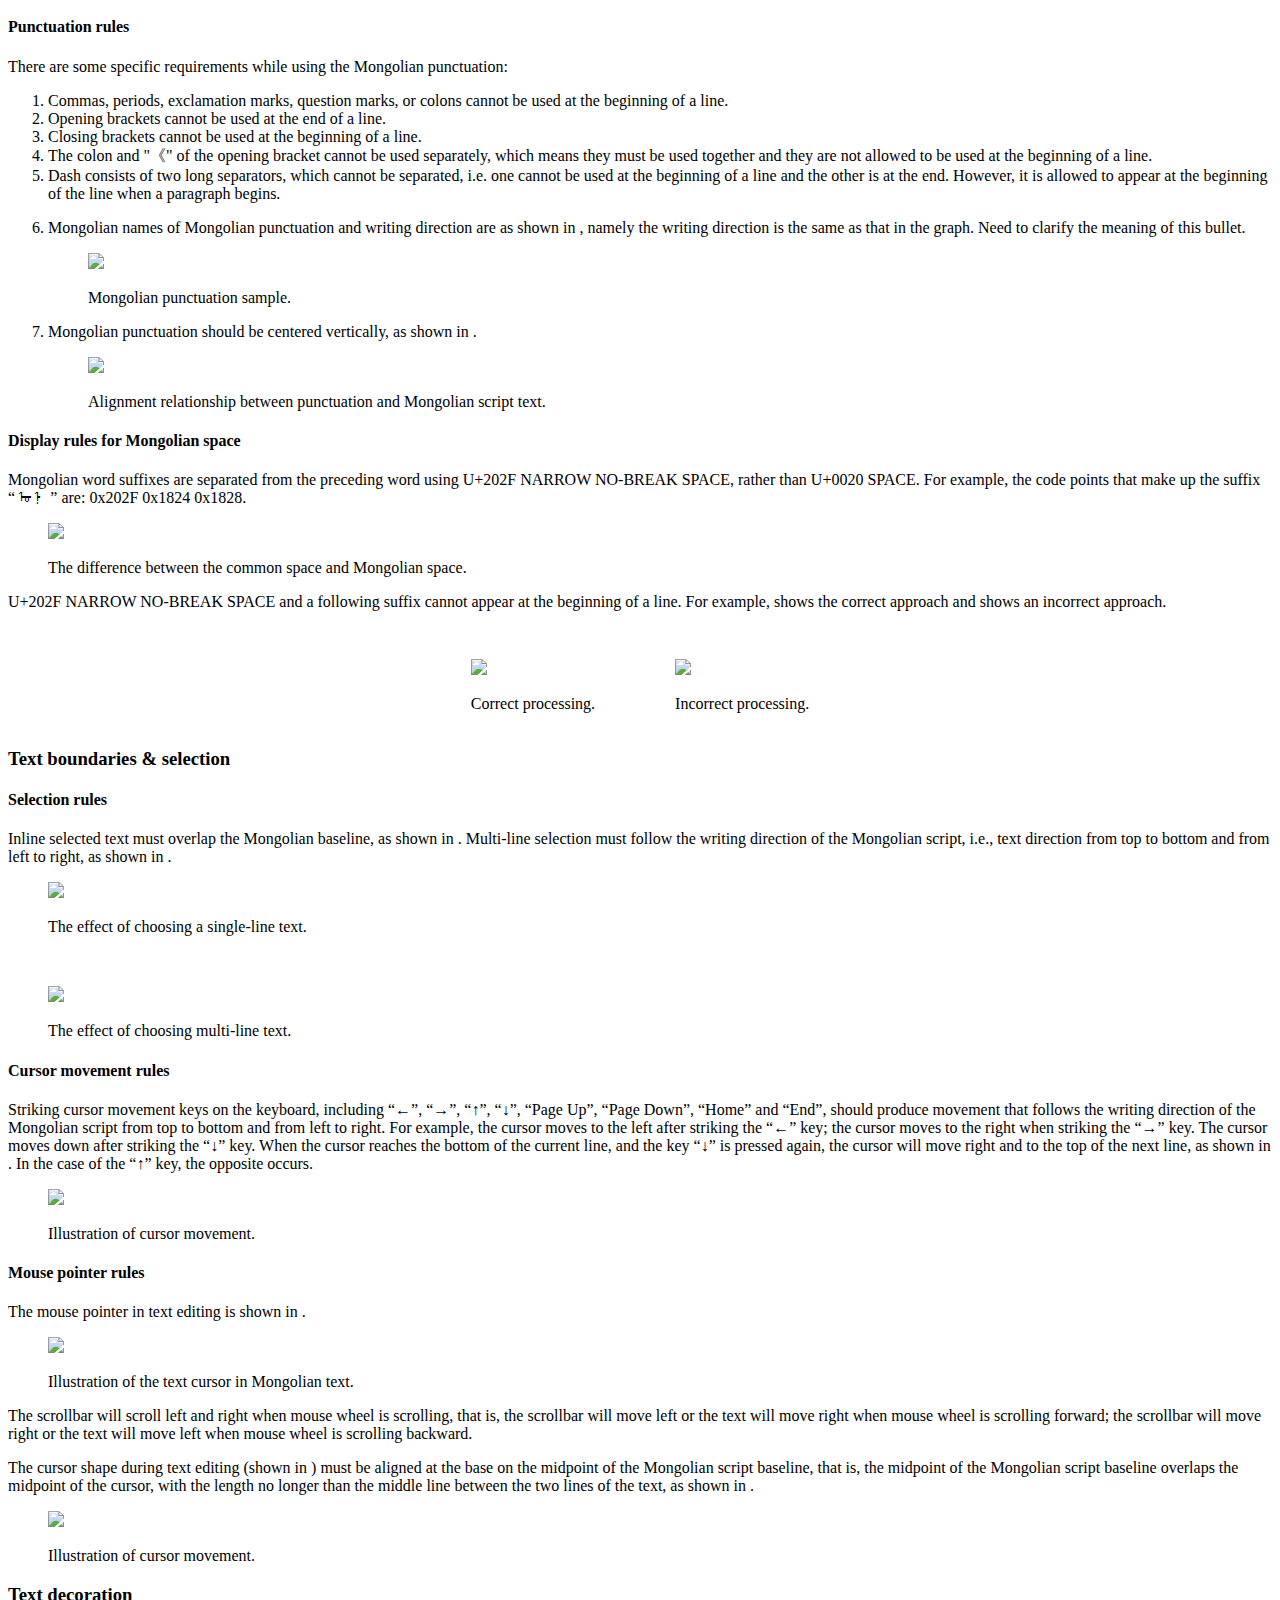
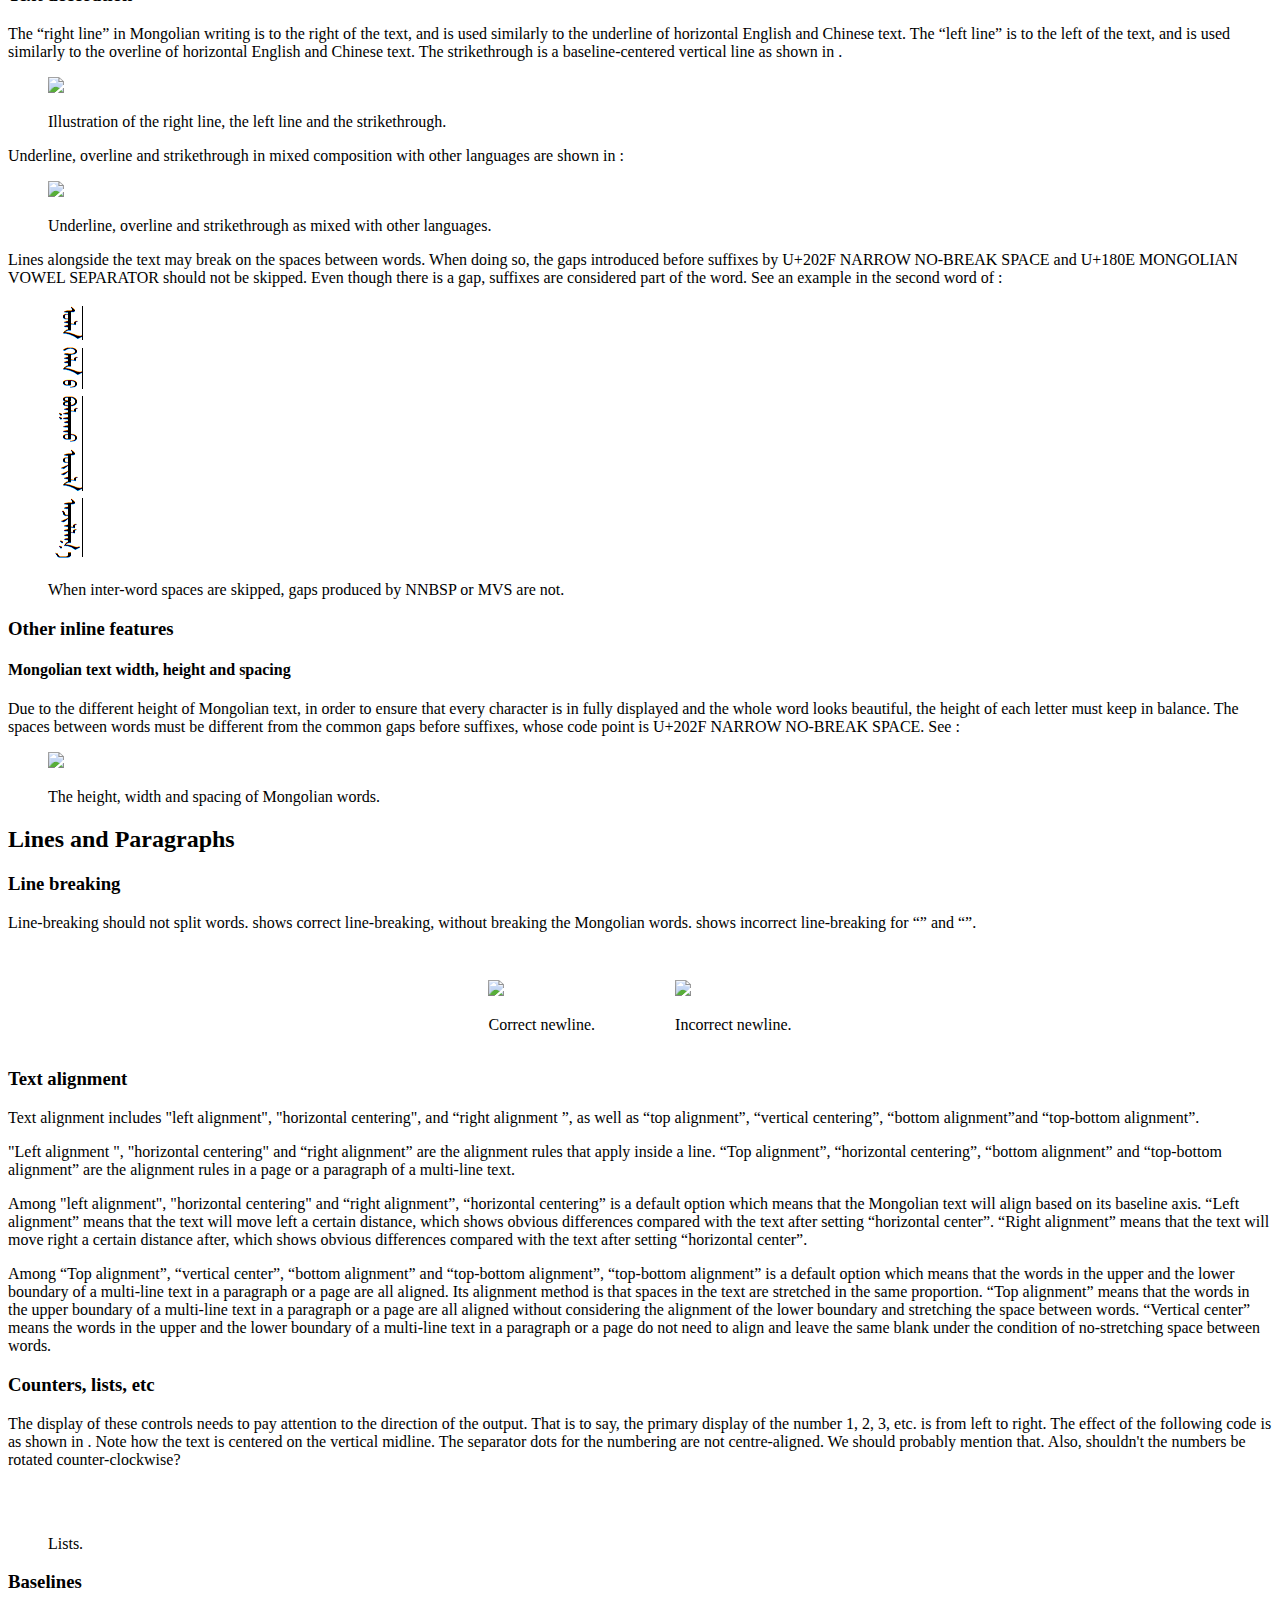
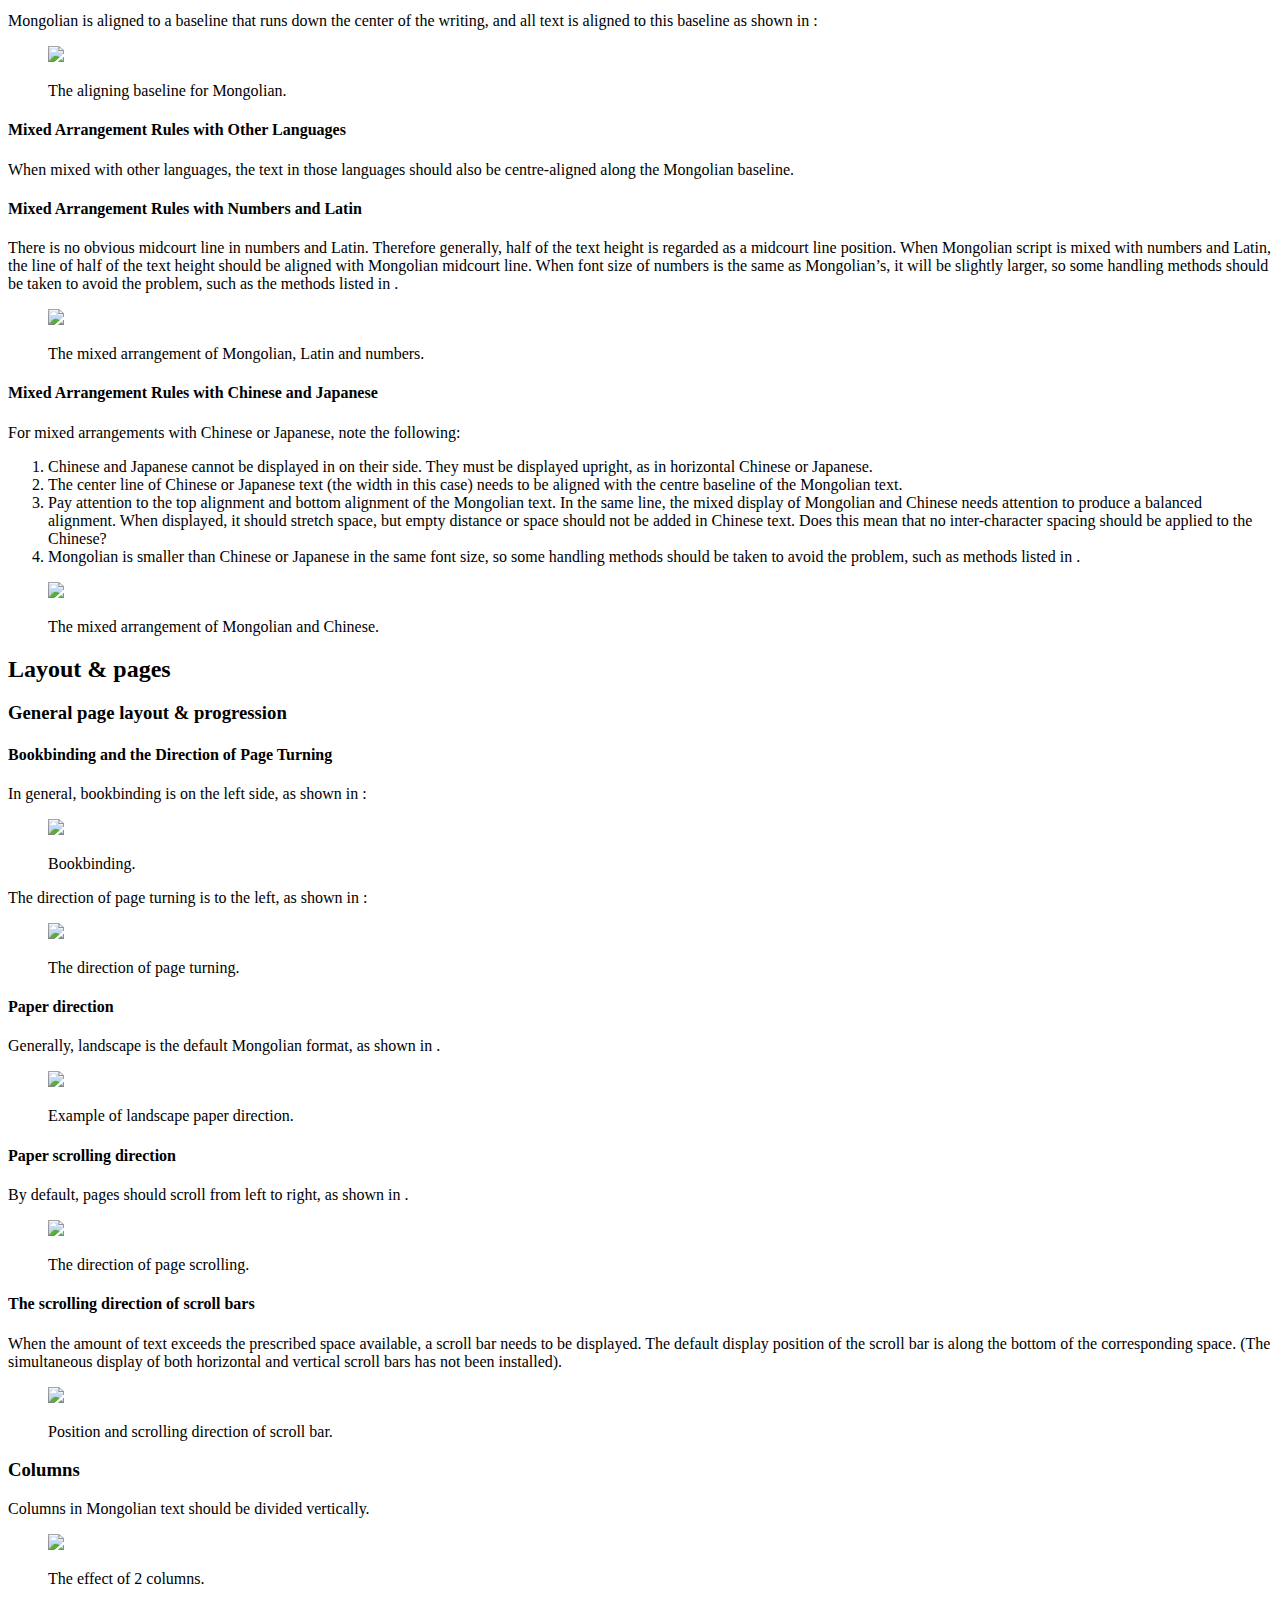
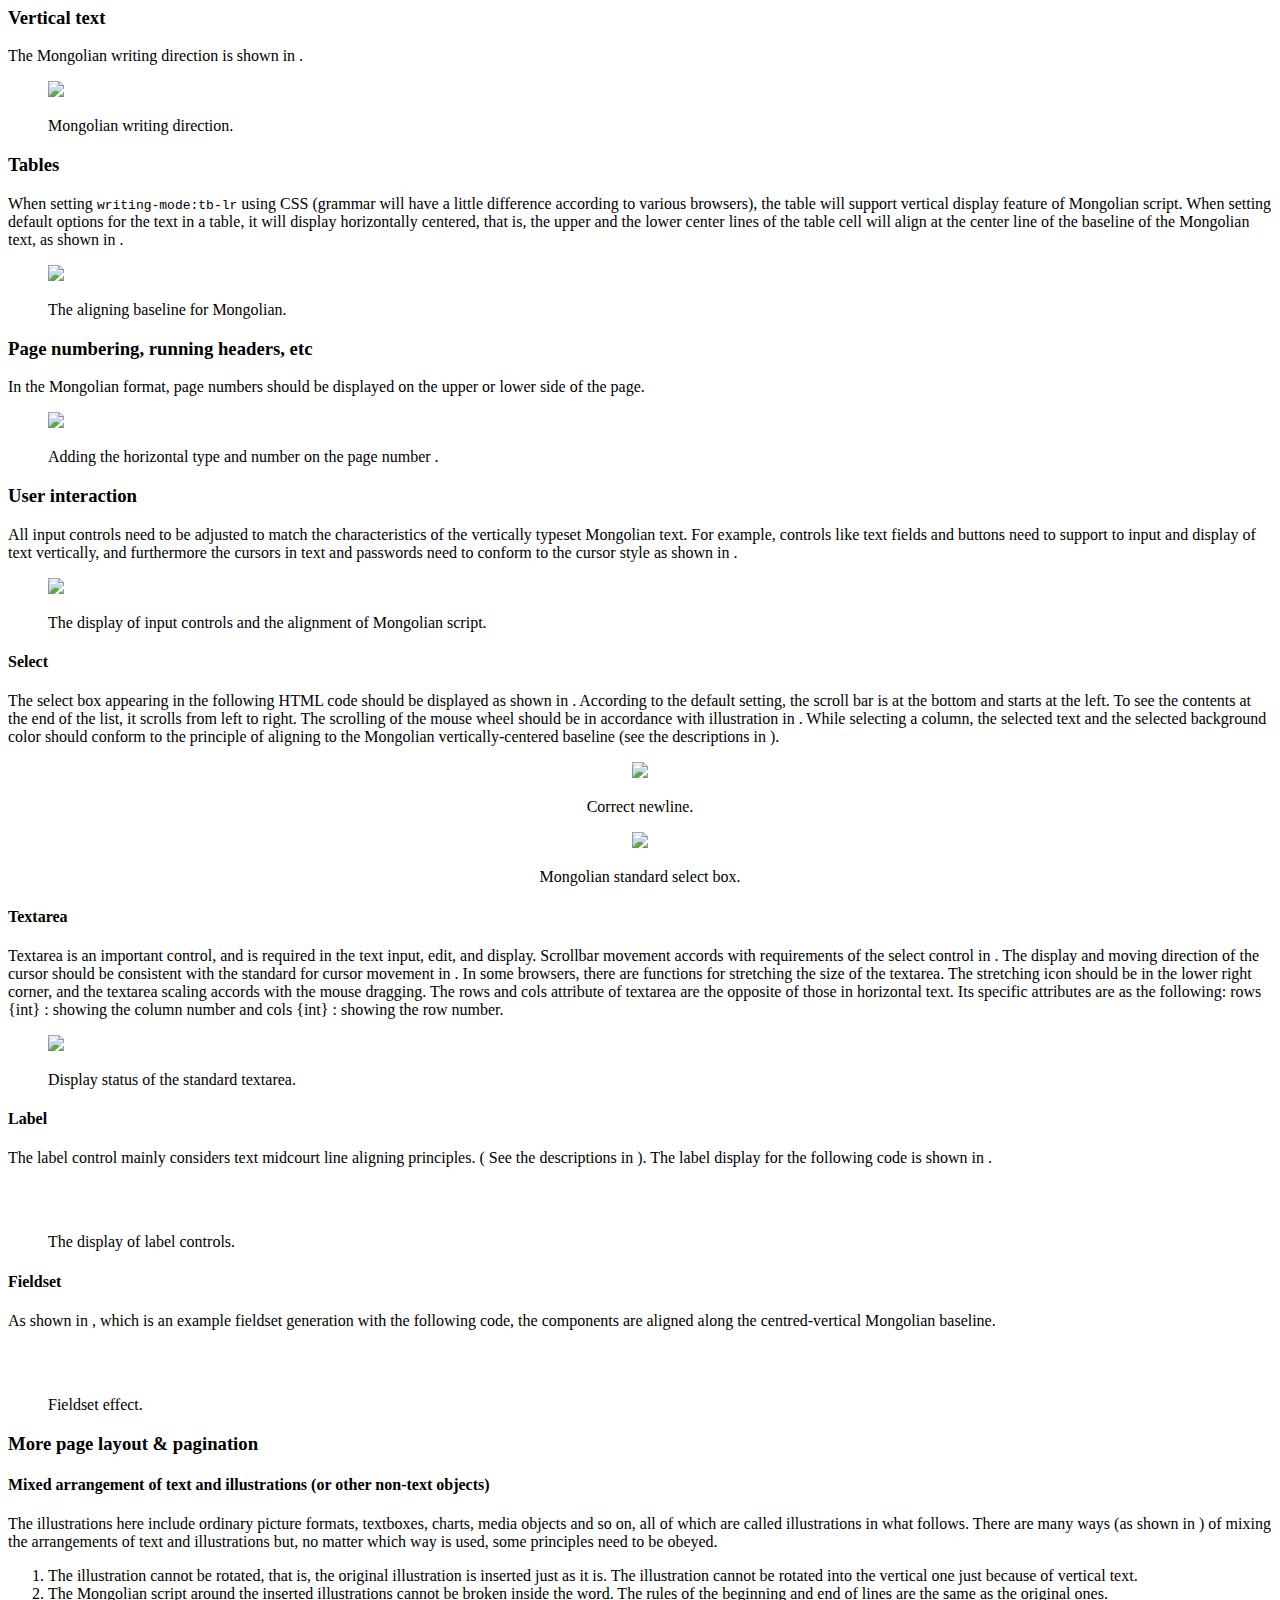
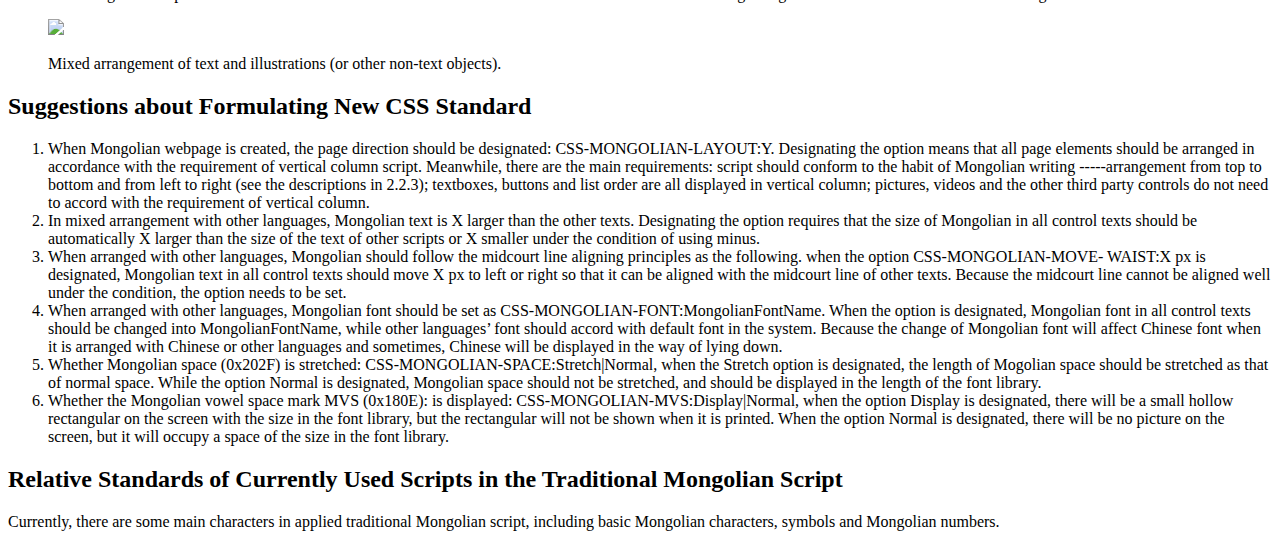
==== commit 9809fcea: "Update the name of the typography index" ====
--- a/index.html
+++ b/index.html
@@ -110,7 +110,7 @@
   <h3>Other related resources</h3>
 
     <p>Initial content for this document drew on Chinese standards work. (EXPAND)</p>
-<p>The document <a href="https://www.w3.org/TR/typography/">International text layout and typography index</a> (known informally as the text layout index) points to this document and others, and provides a central location for developers and implementers to find information related to various scripts.</p>
+<p>The document <a href="https://www.w3.org/TR/typography/">Language enablement index</a> points to this document and others, and provides a central location for developers and implementers to find information related to various scripts.</p>
 <p>The W3C also maintains a tracking system that  has links to github issues in W3C repositories. There are separate links for (a) requests from developers to the user community for information about how scripts/languages work, (b) issues raised against a spec, and (c) browser bugs.  For example, you can find out <a href="https://w3c.github.io/i18n-activity/textlayout/?filter=type-info-request">what information developers are currently seeking</a>, and the resulting list can also be filtered by script.</p>
 </section>
   </section>
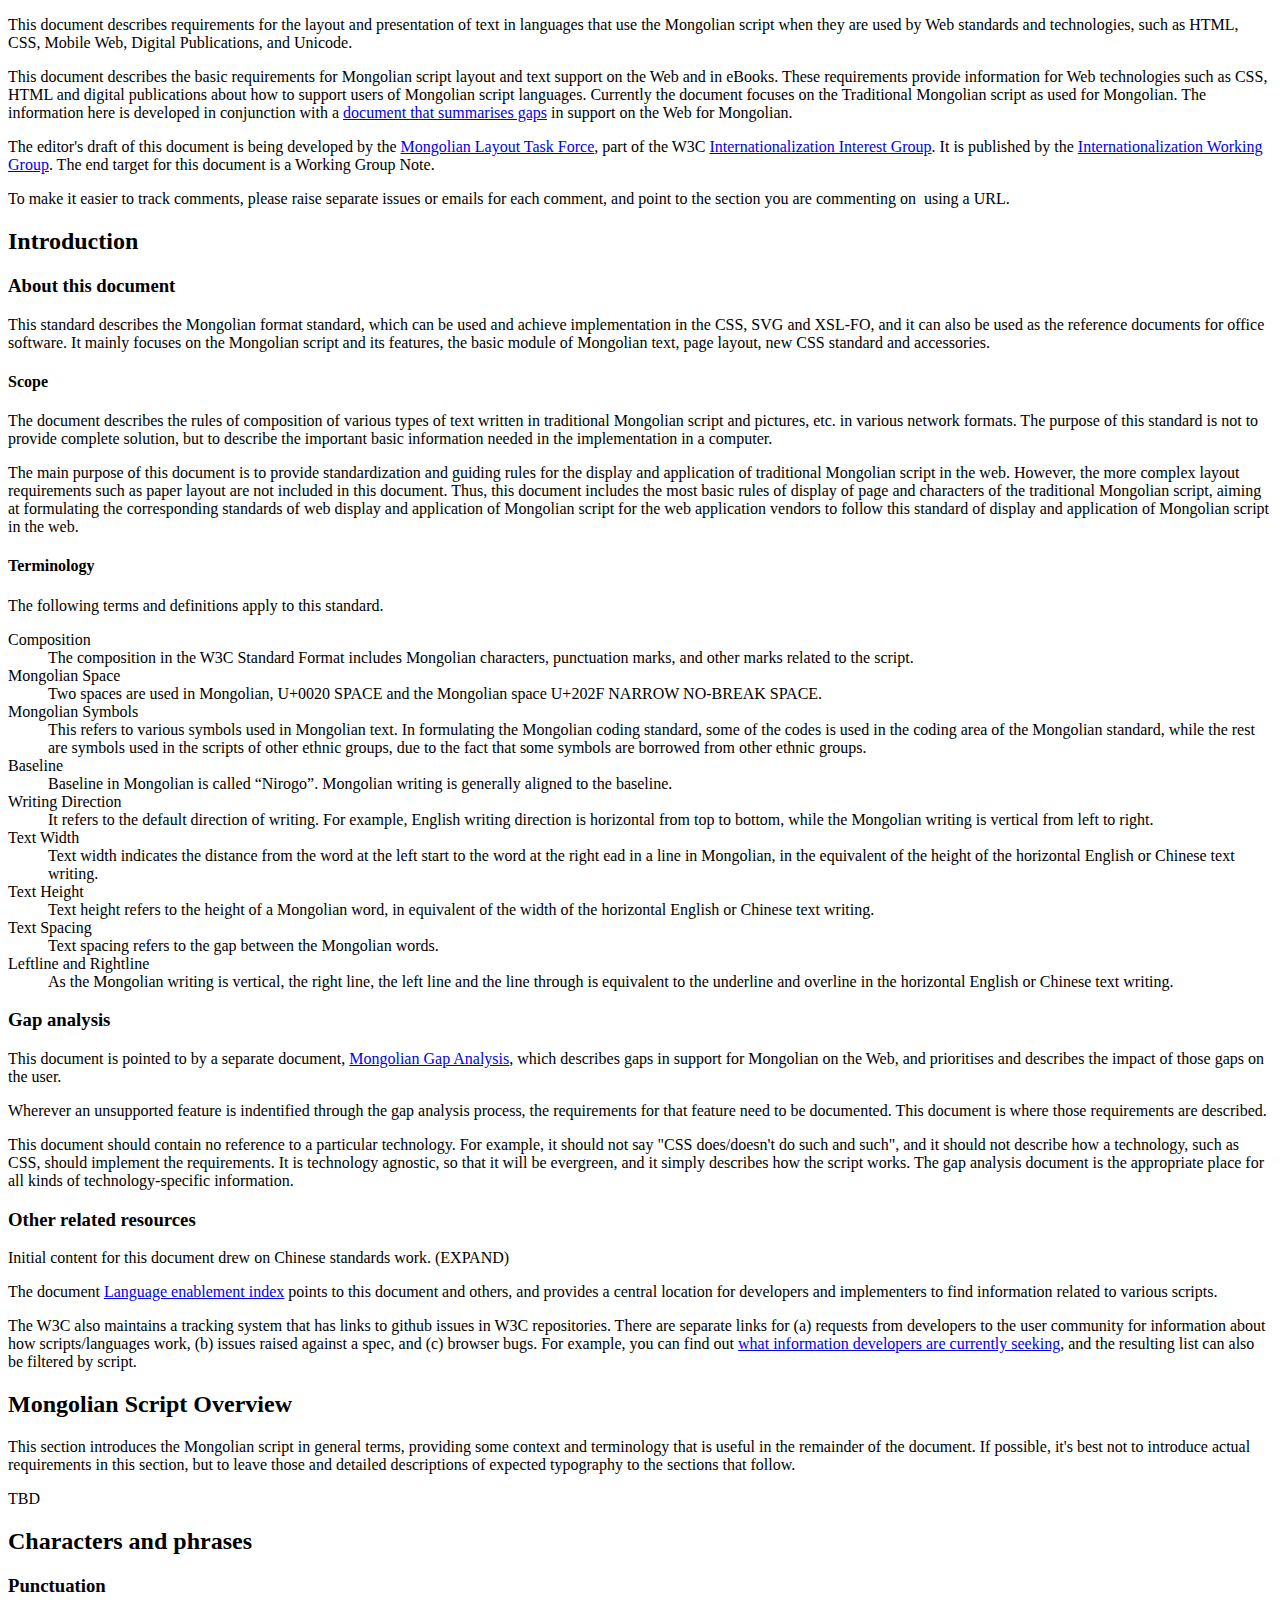
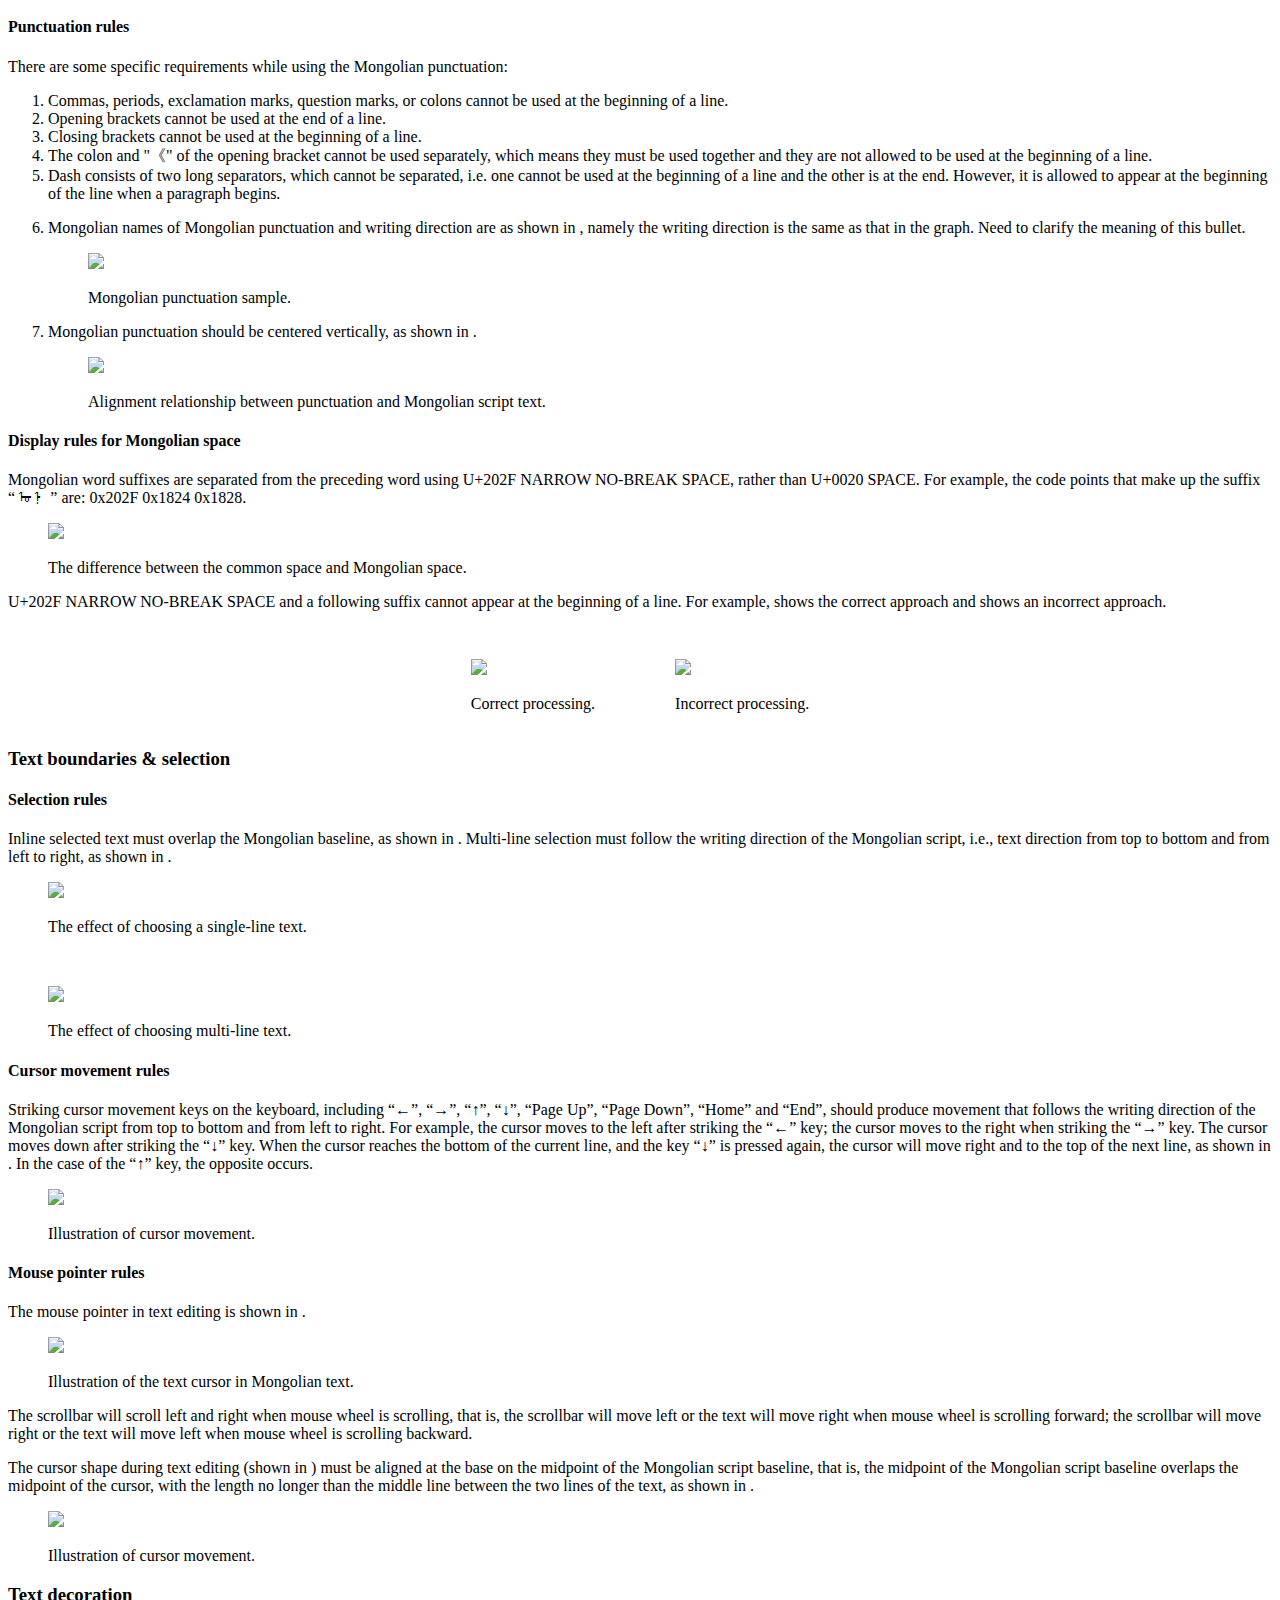
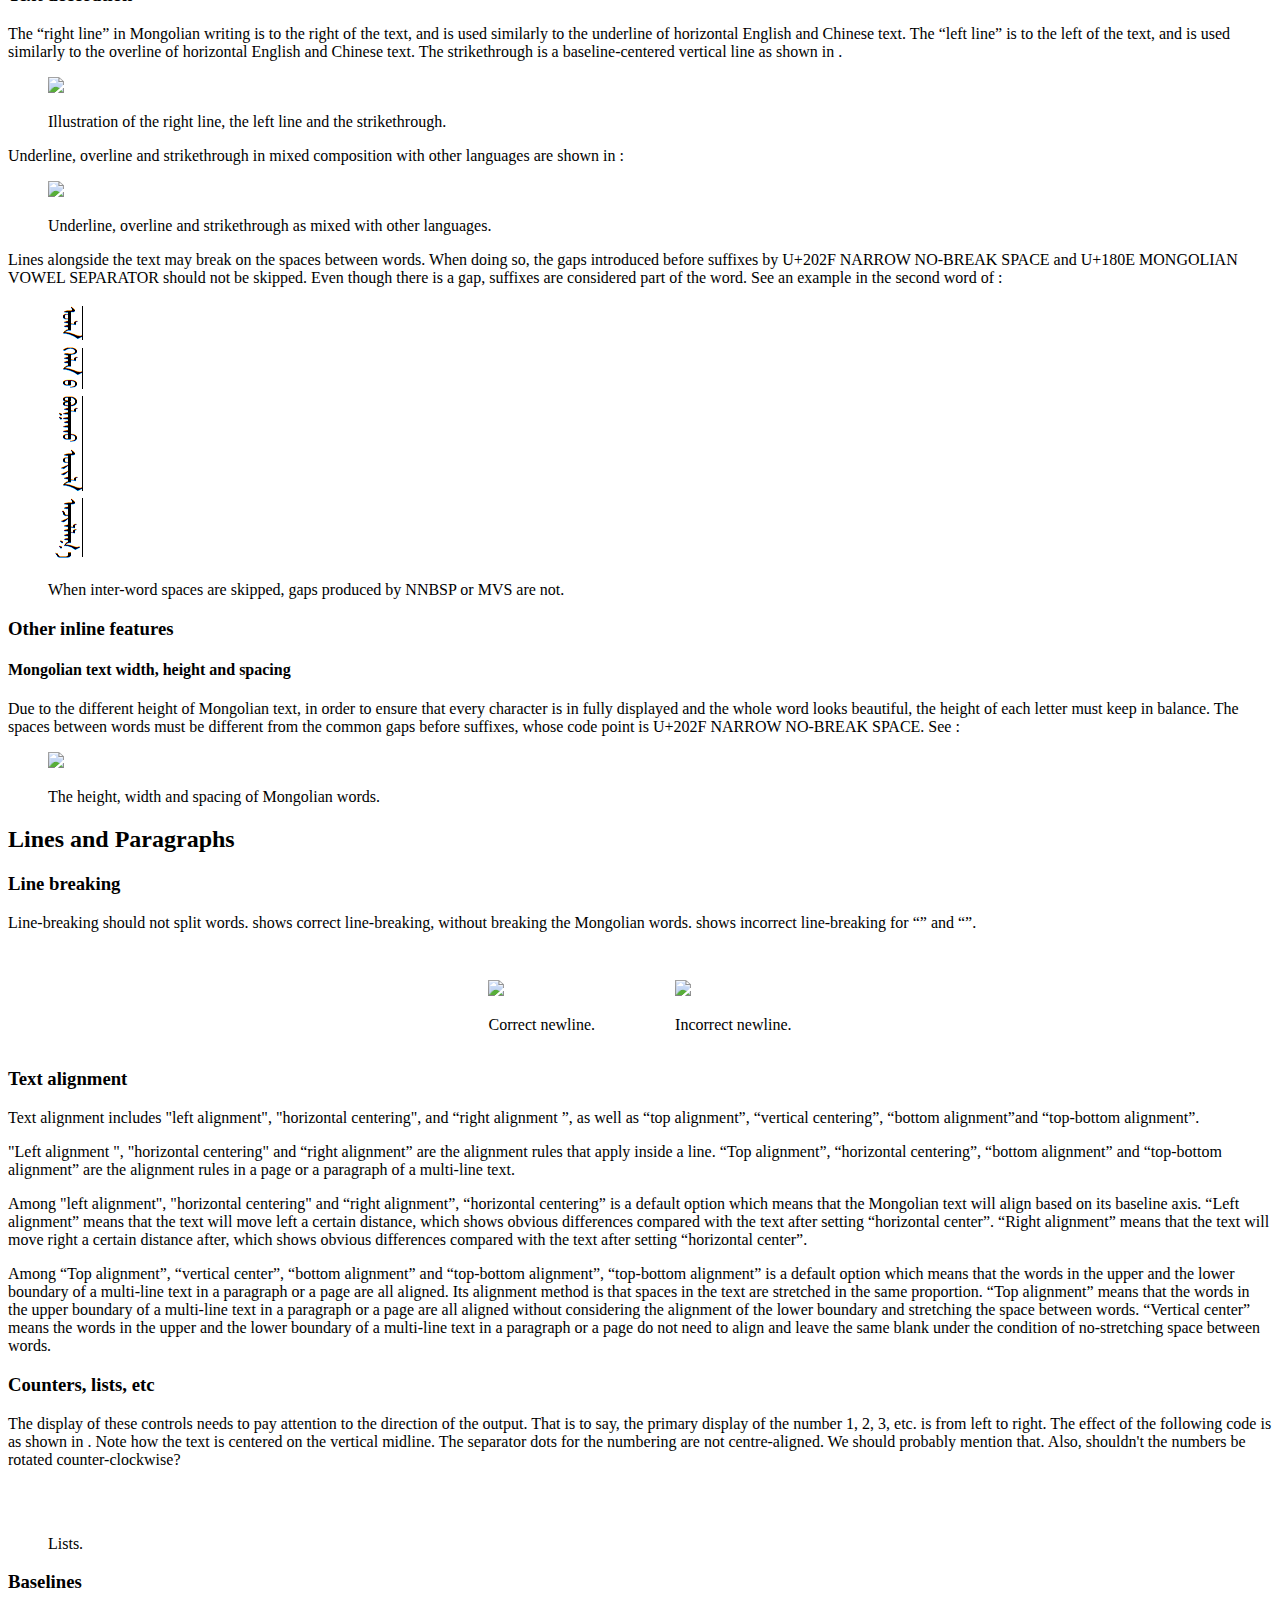
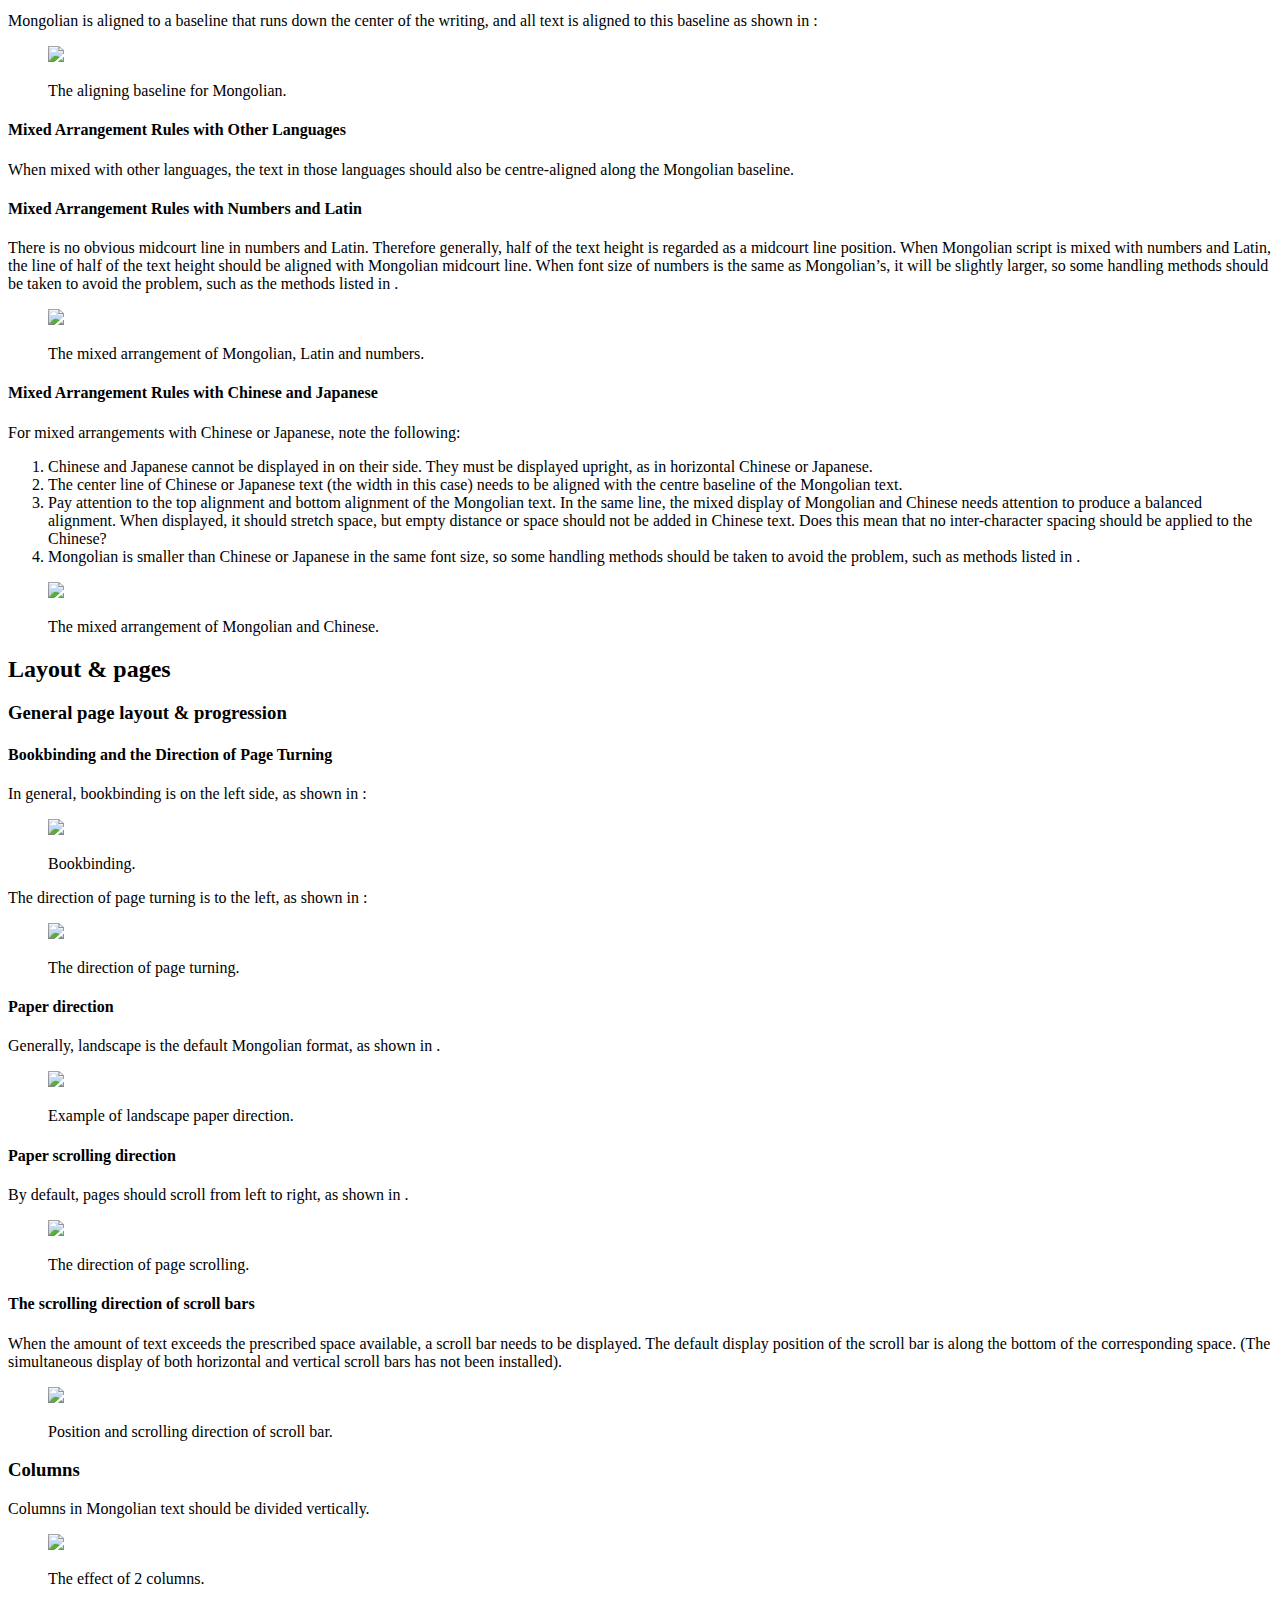
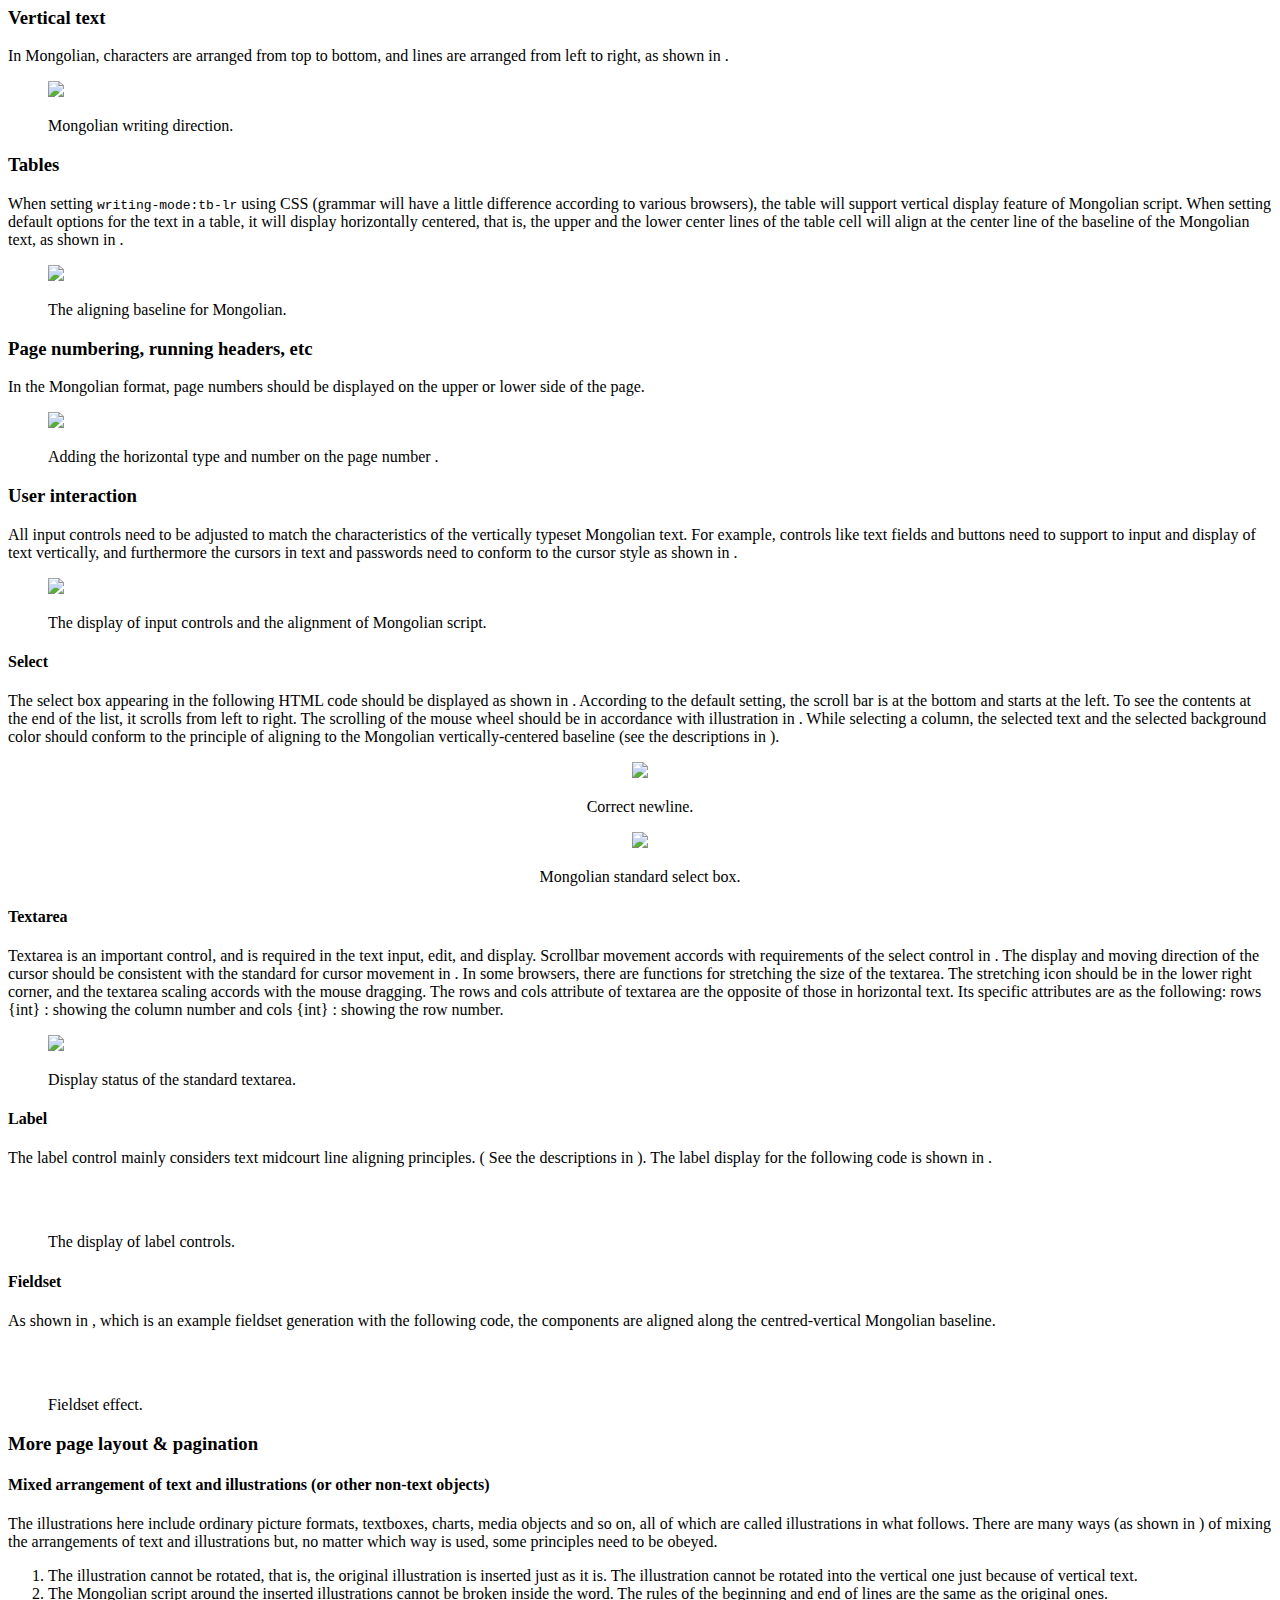
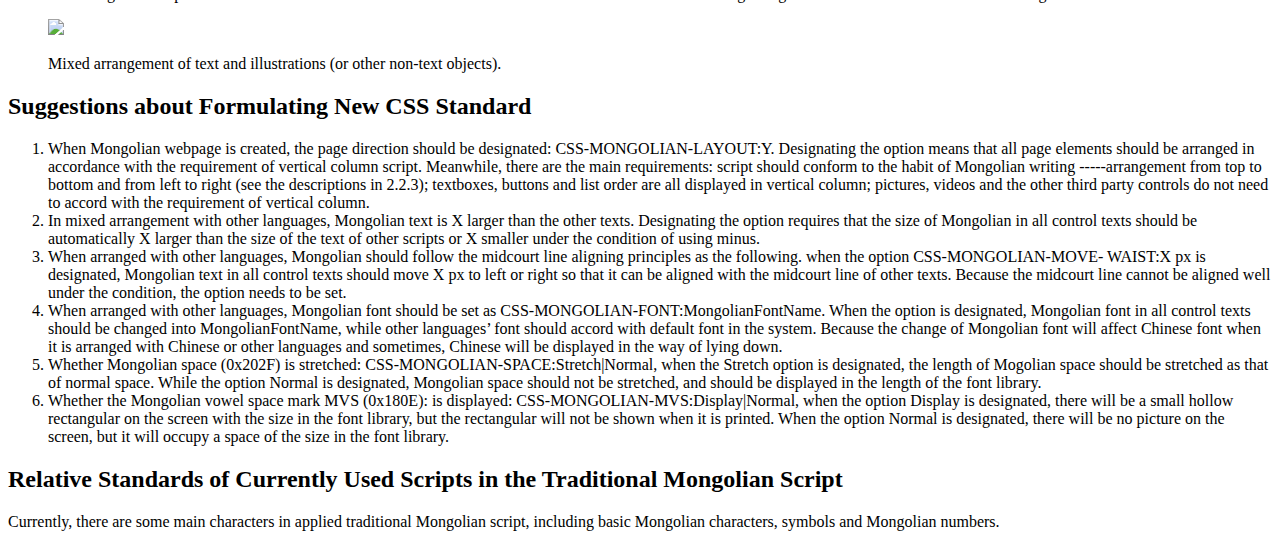
==== commit eed7d024: "Add more text to the vertical text section" ====
--- a/index.html
+++ b/index.html
@@ -444,7 +444,7 @@
 
 <section id="h_vertical_text">
     <h3>Vertical text</h3>
-<p>The Mongolian writing direction is shown in <a href="#fig_writing_direction"></a>.</p>
+    <p>In Mongolian, characters are arranged from top to bottom, and lines are arranged from left to right, as shown in <a href="#fig_writing_direction"></a>.</p>
     <figure id="fig_writing_direction">
     <p><img src="images/writing_direction.png" alt=" "/></p>
     <figcaption>Mongolian writing direction.</figcaption>
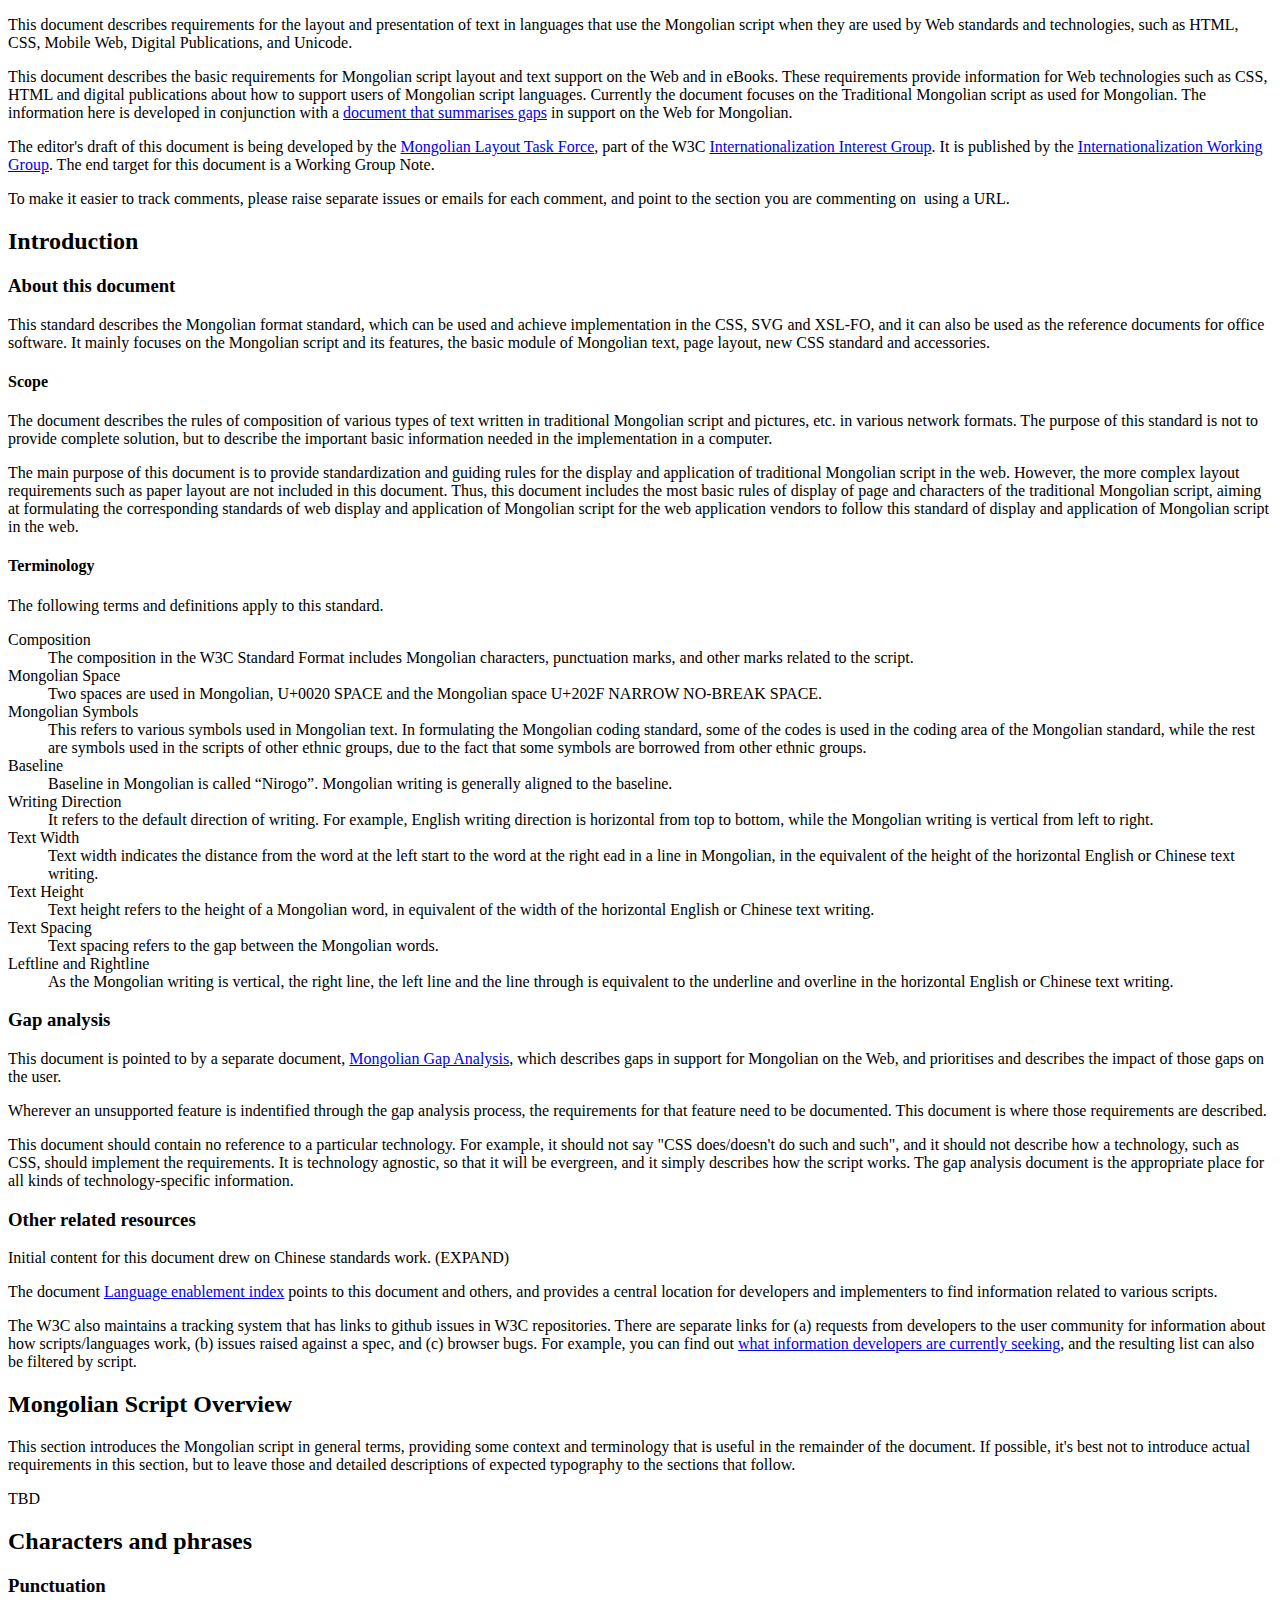
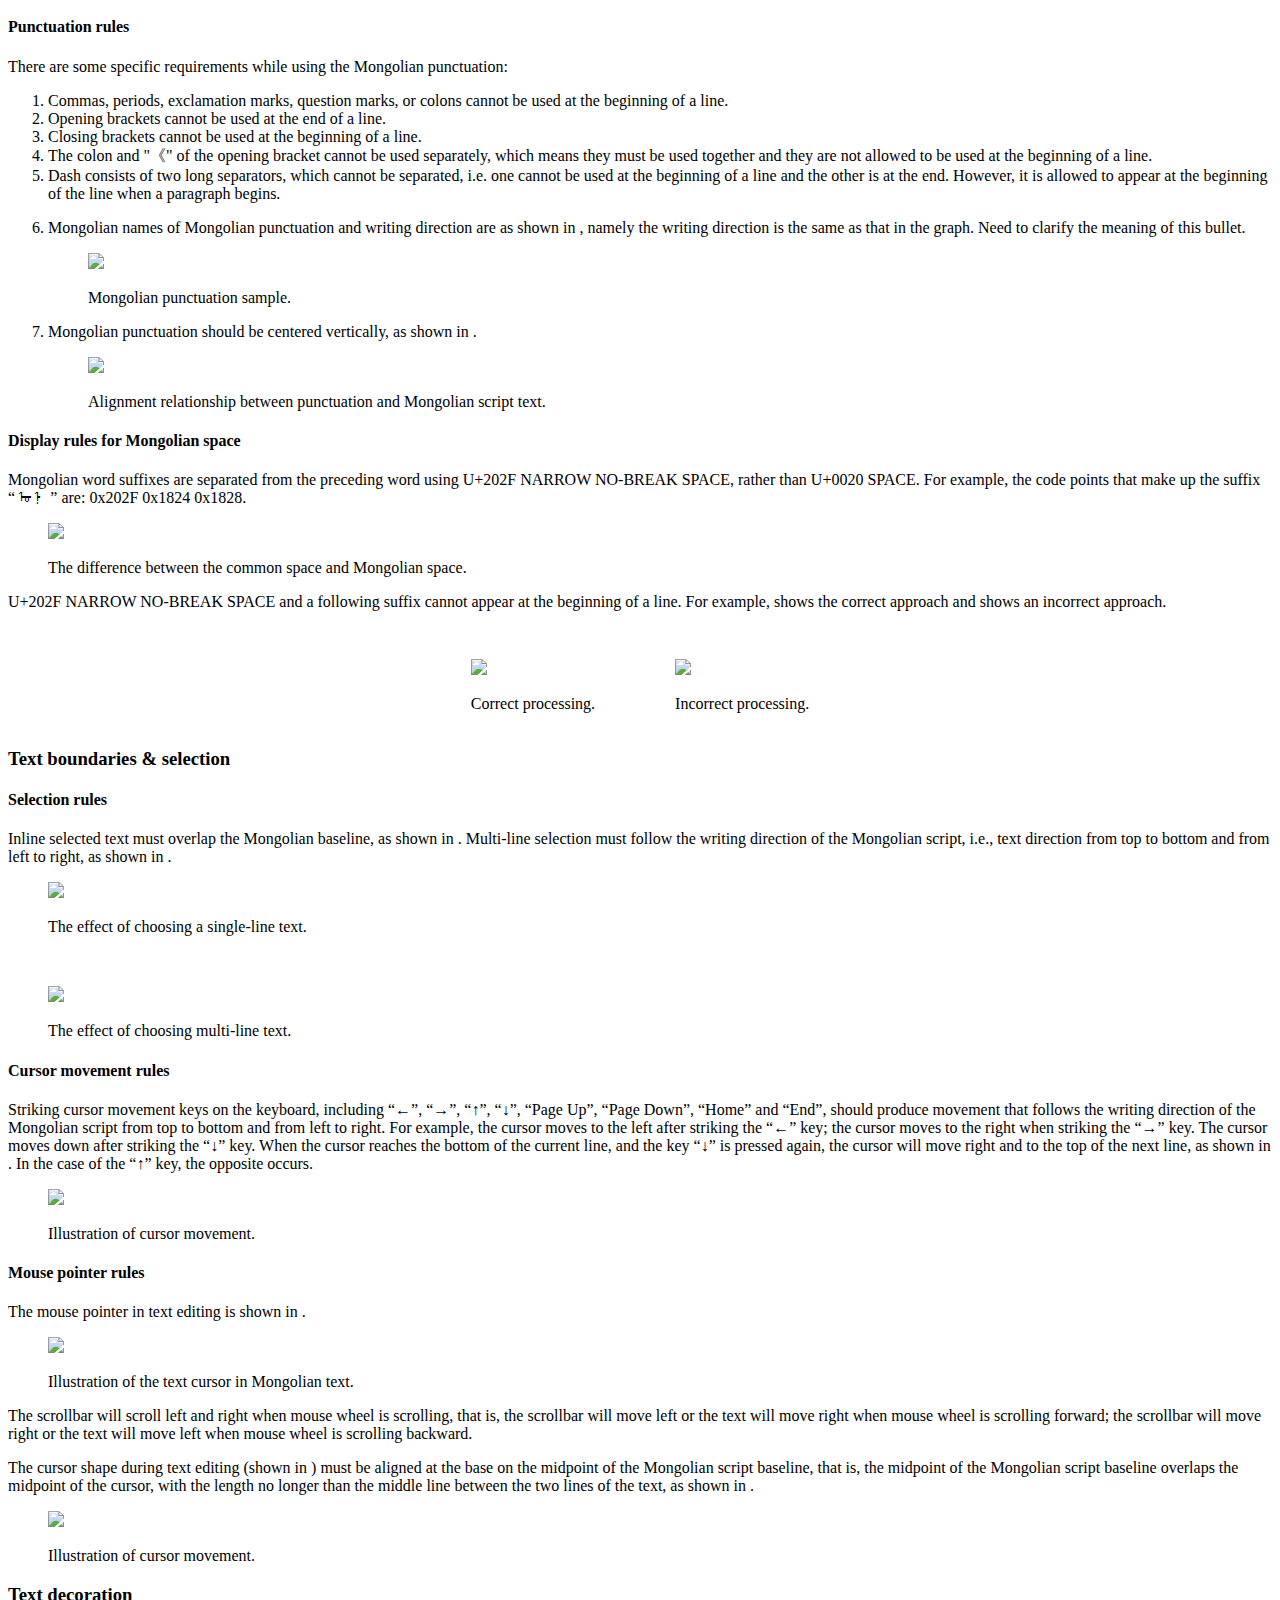
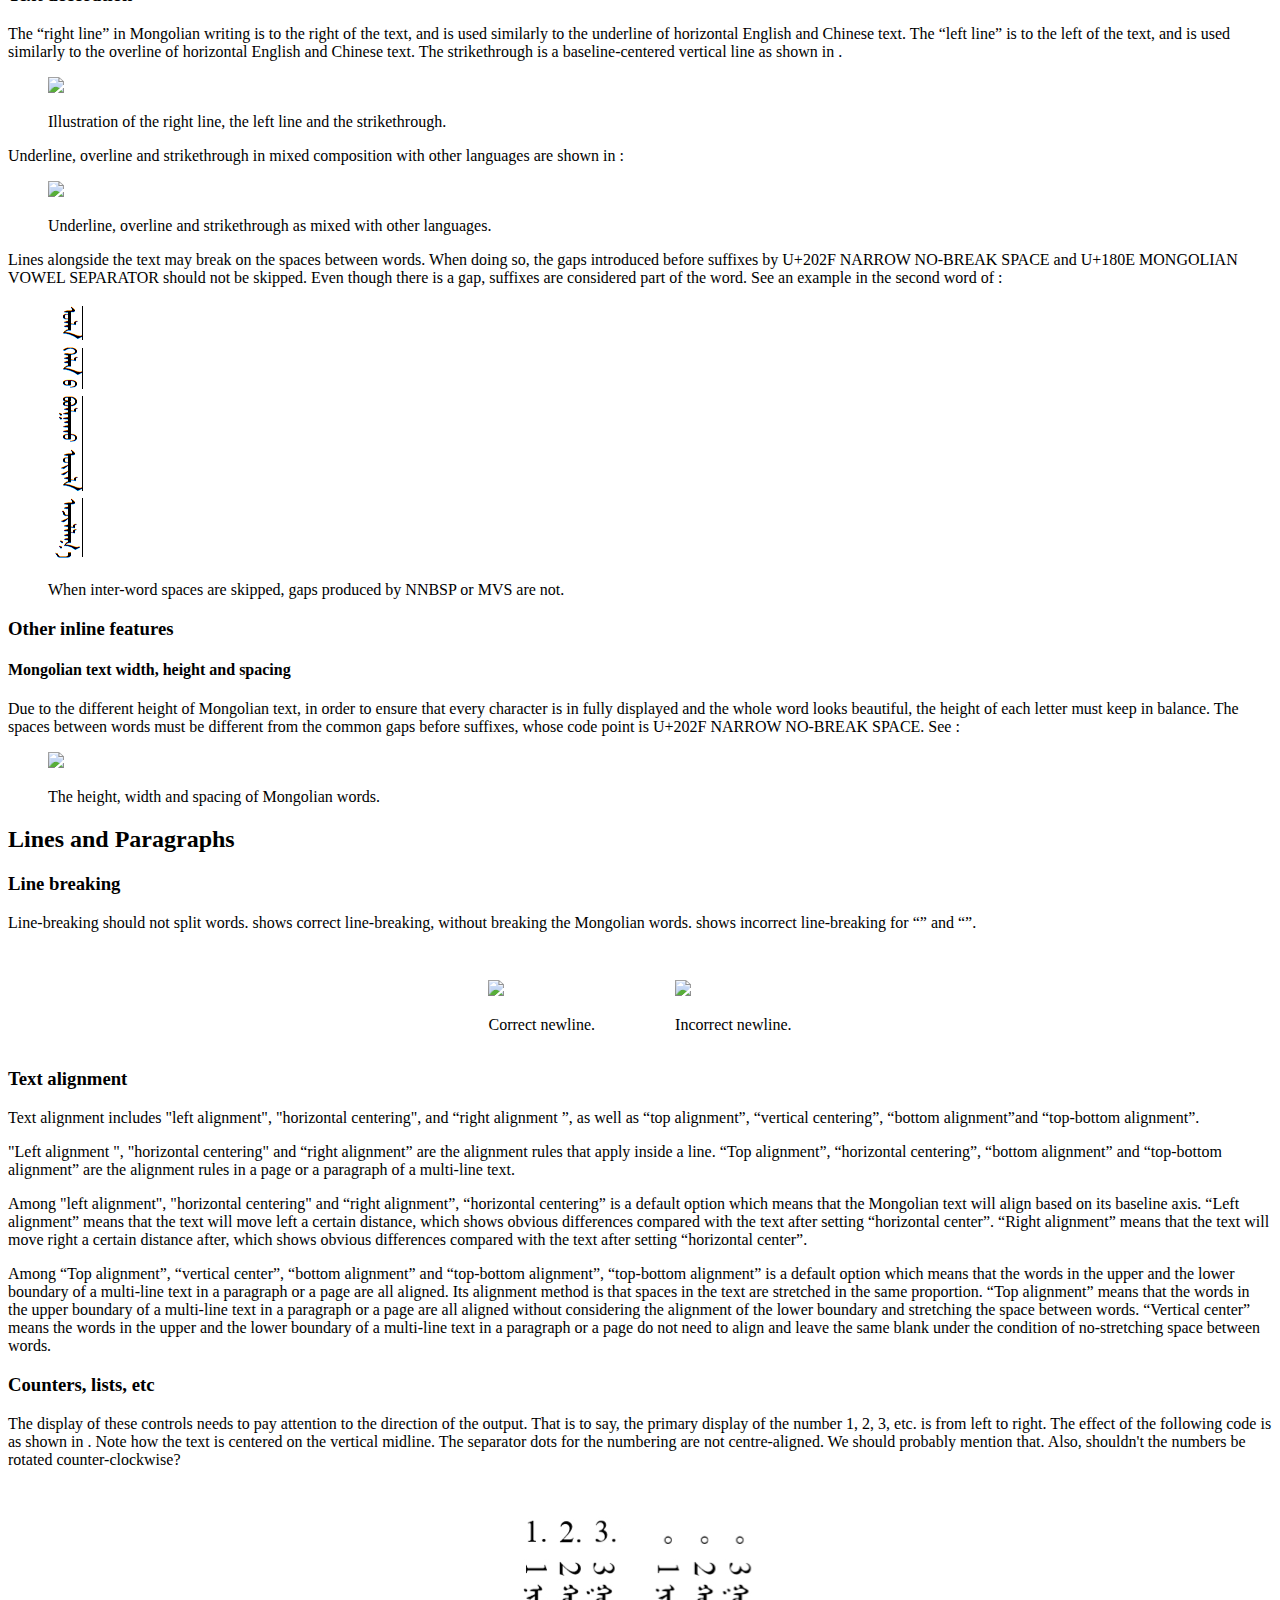
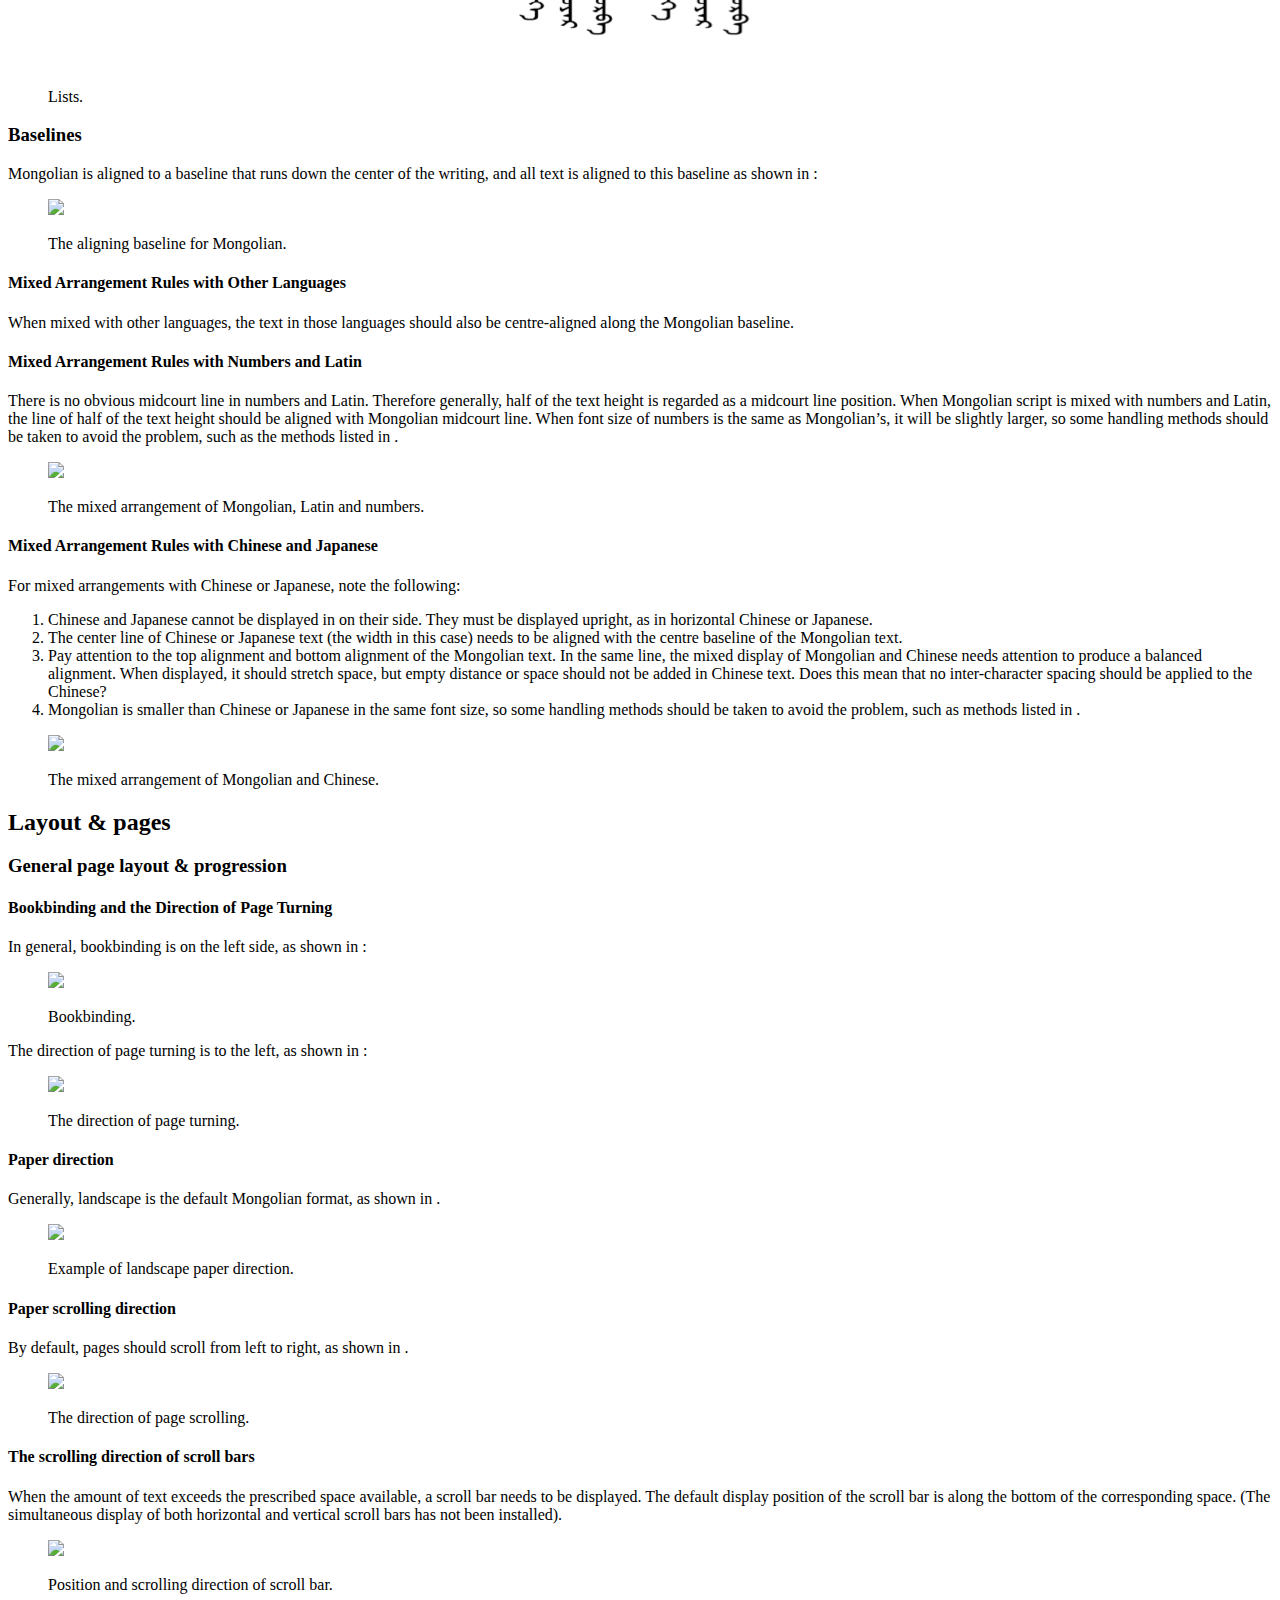
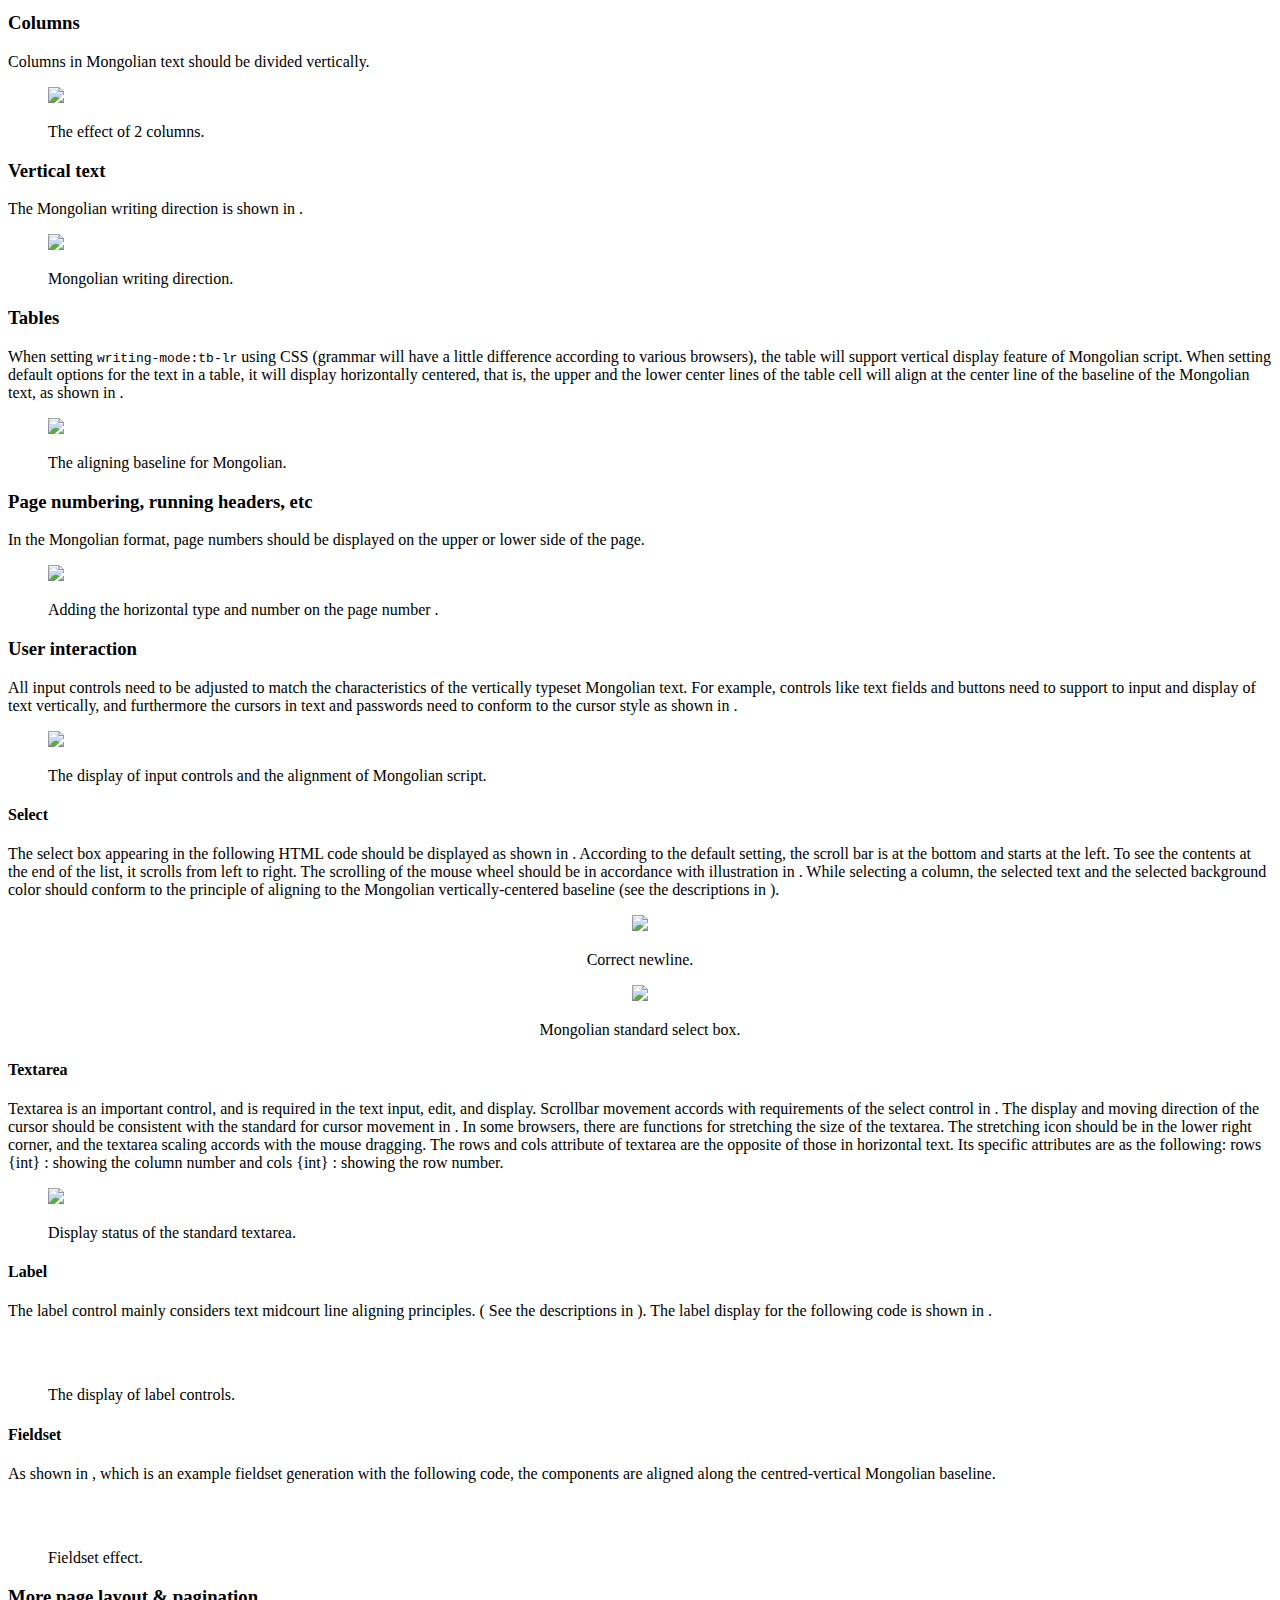
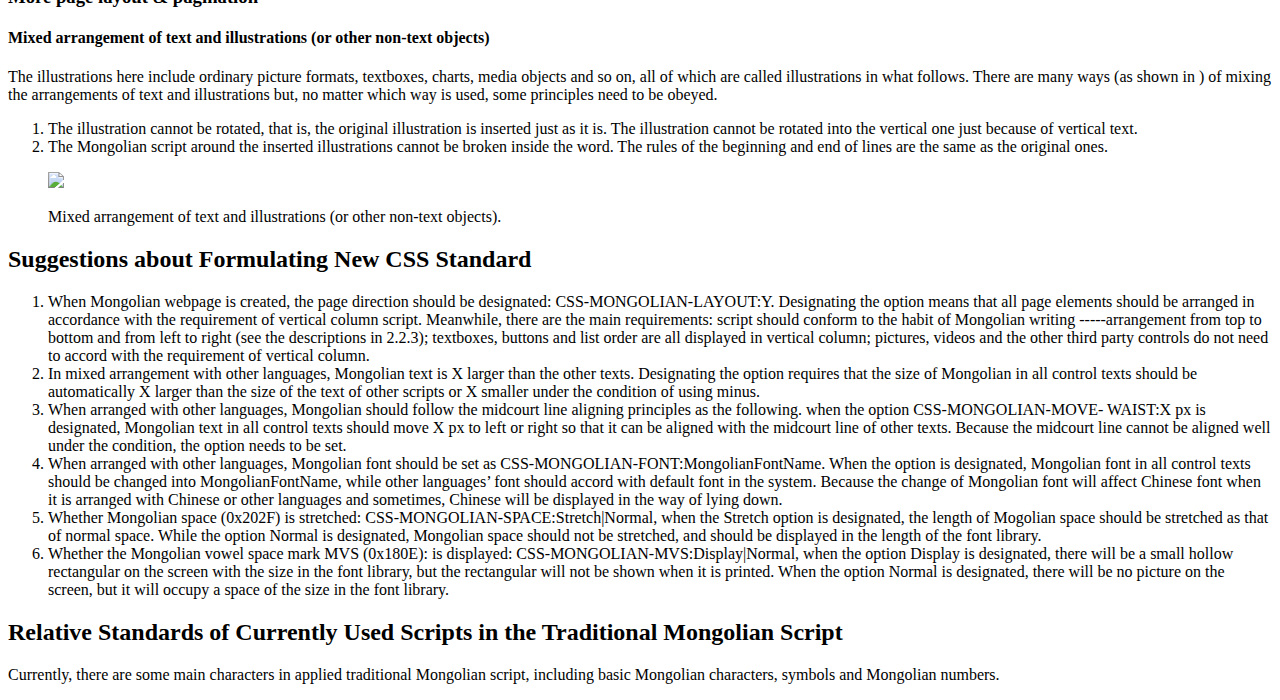
==== commit aa6fb13b: "ED -> DNOTE" ====
--- a/index.html
+++ b/index.html
@@ -9,7 +9,7 @@
   <script class="remove">
   var respecConfig = {
       // specification status (e.g. WD, LCWD, WG-NOTE, etc.). If in doubt use ED.
-      specStatus:           "ED",
+      specStatus:           "DNOTE",
       //publishDate:  		"2020-06-16",
       //previousPublishDate:  "2014-12-16",
       //previousMaturity:  "FPWD",
@@ -444,7 +444,7 @@
 
 <section id="h_vertical_text">
     <h3>Vertical text</h3>
-    <p>In Mongolian, characters are arranged from top to bottom, and lines are arranged from left to right, as shown in <a href="#fig_writing_direction"></a>.</p>
+<p>The Mongolian writing direction is shown in <a href="#fig_writing_direction"></a>.</p>
     <figure id="fig_writing_direction">
     <p><img src="images/writing_direction.png" alt=" "/></p>
     <figcaption>Mongolian writing direction.</figcaption>
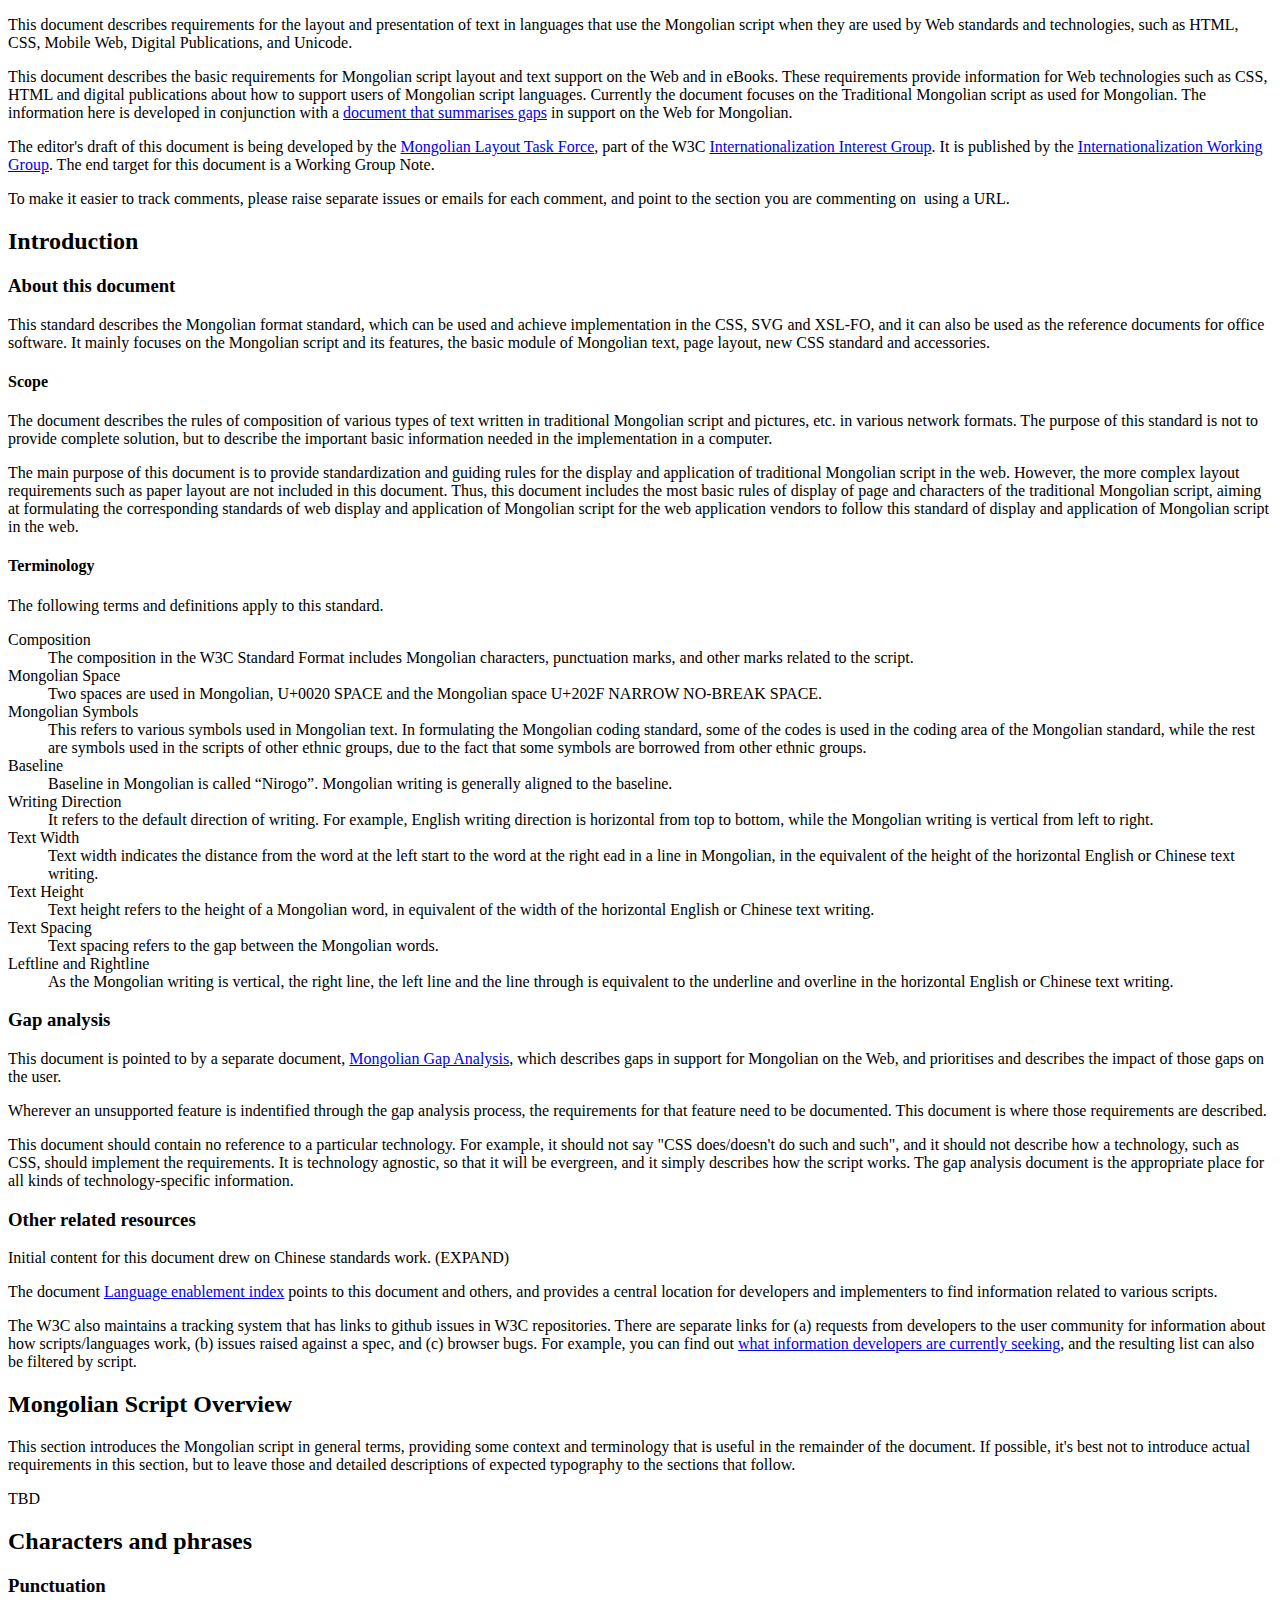
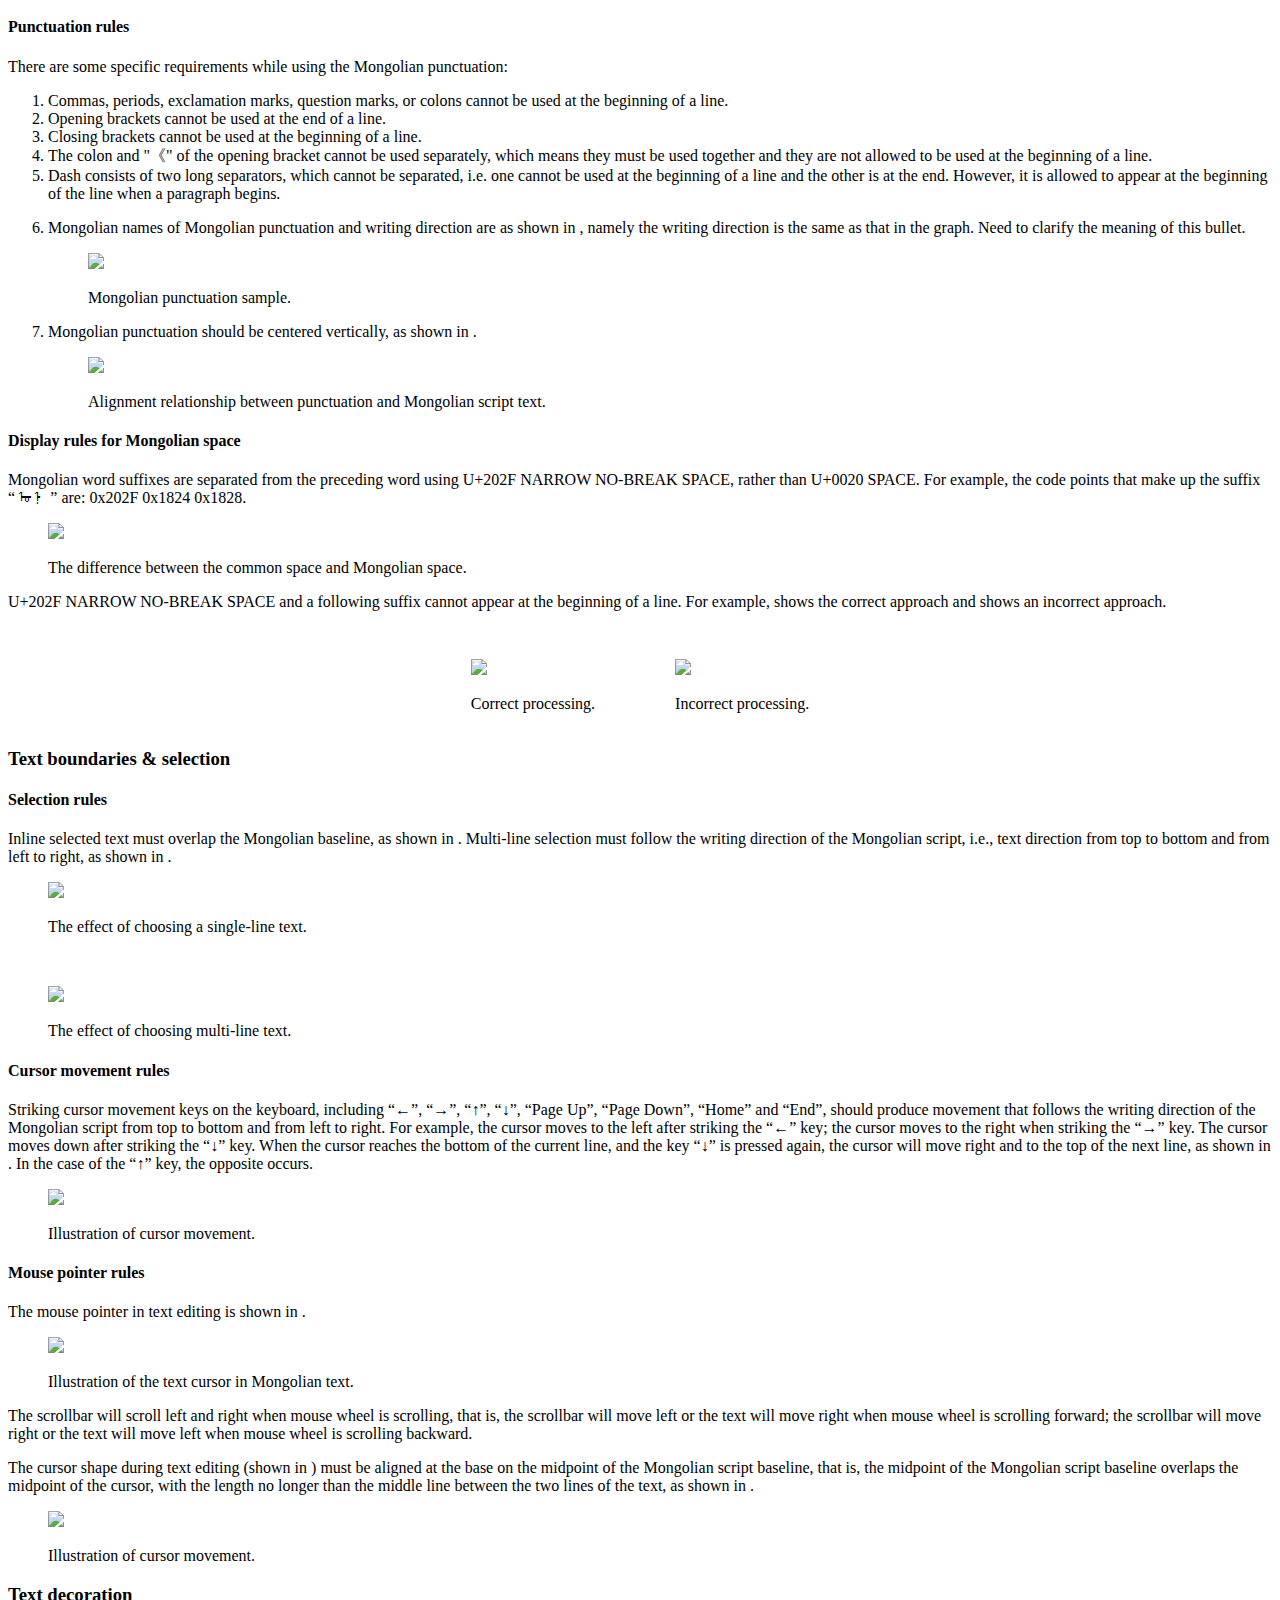
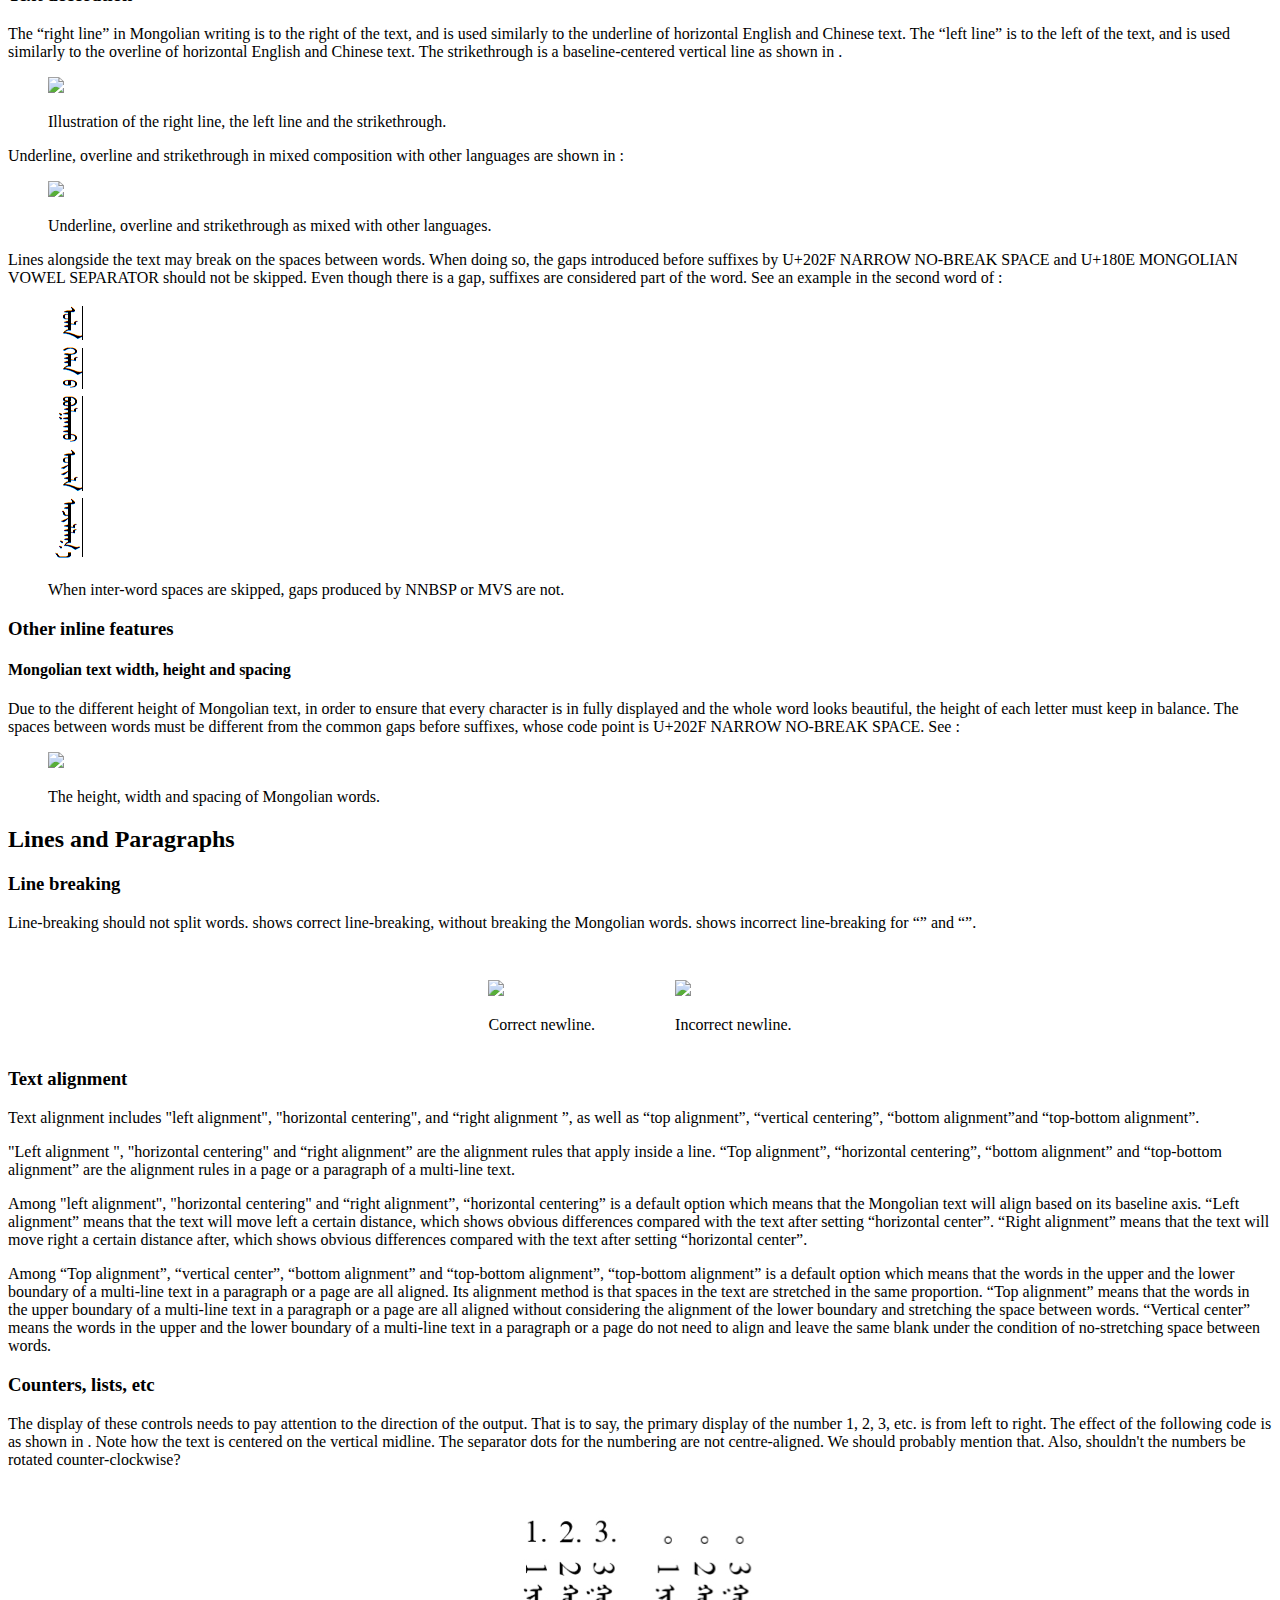
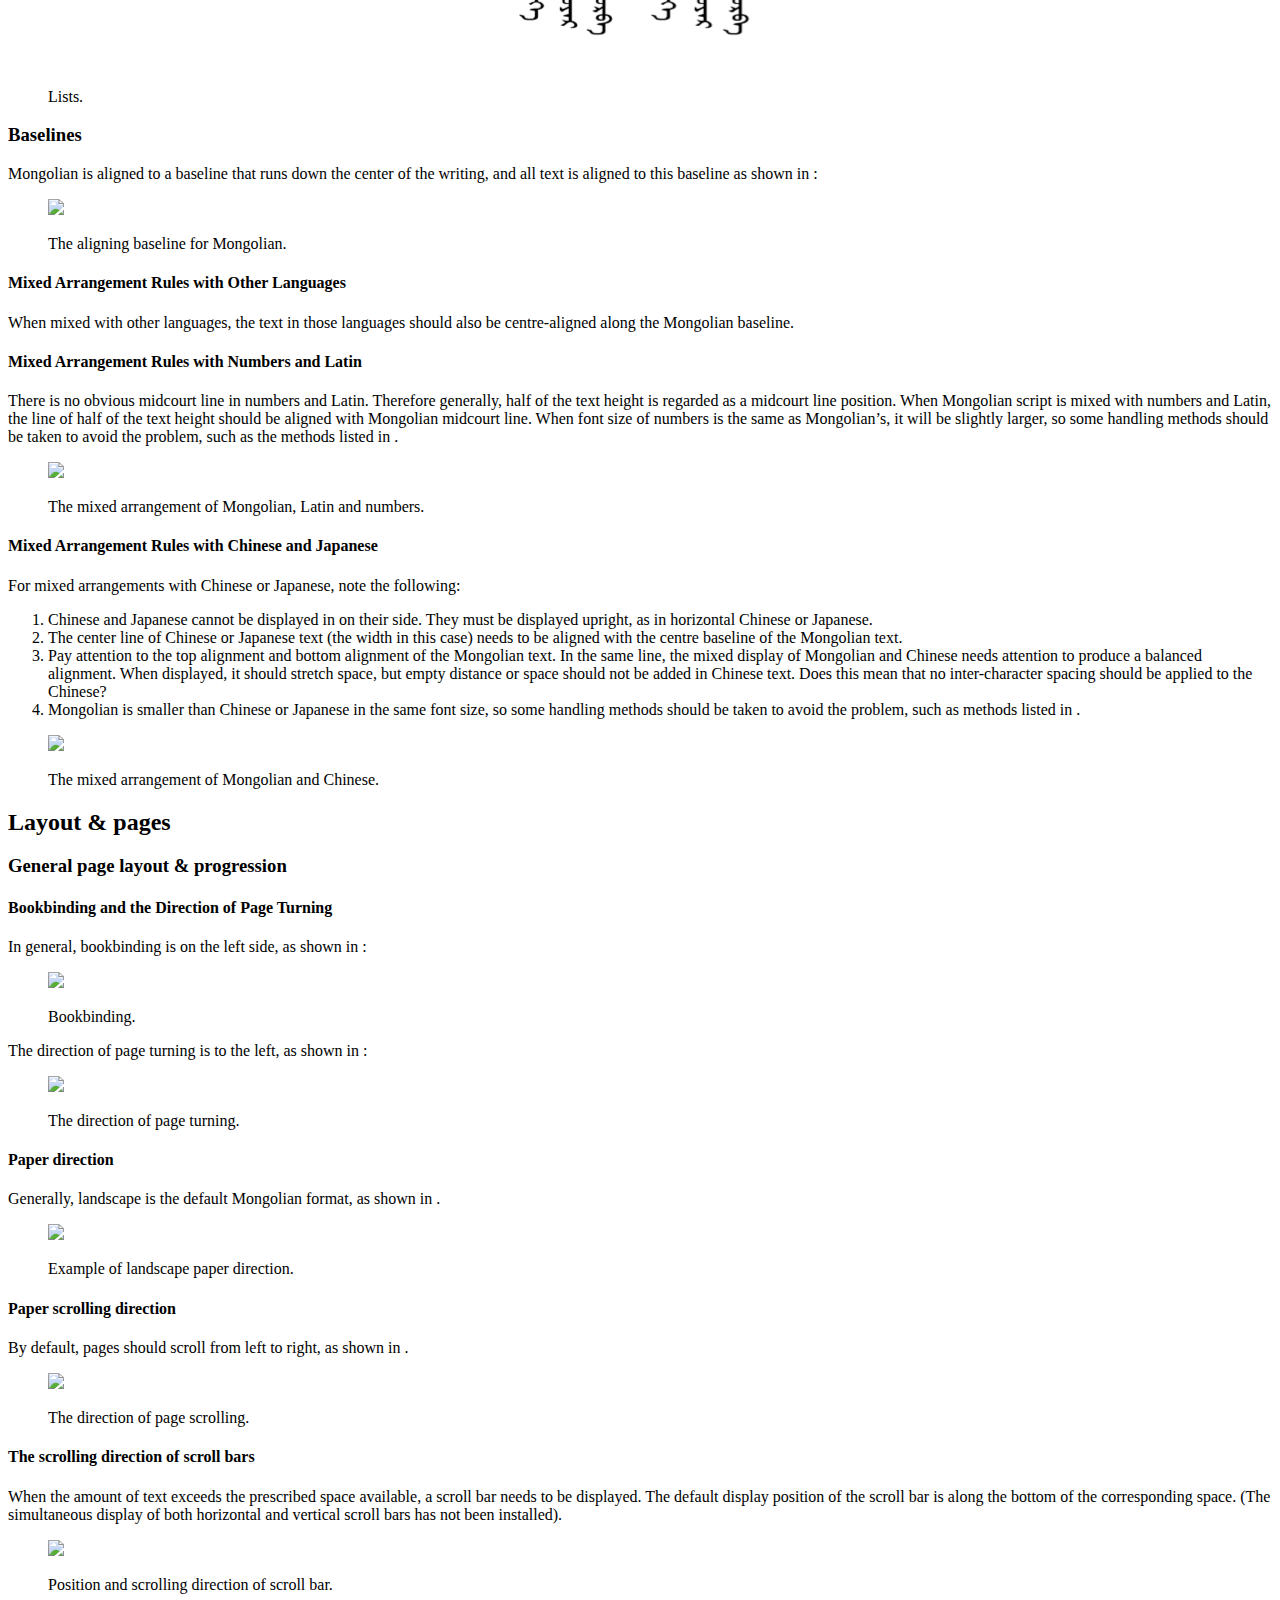
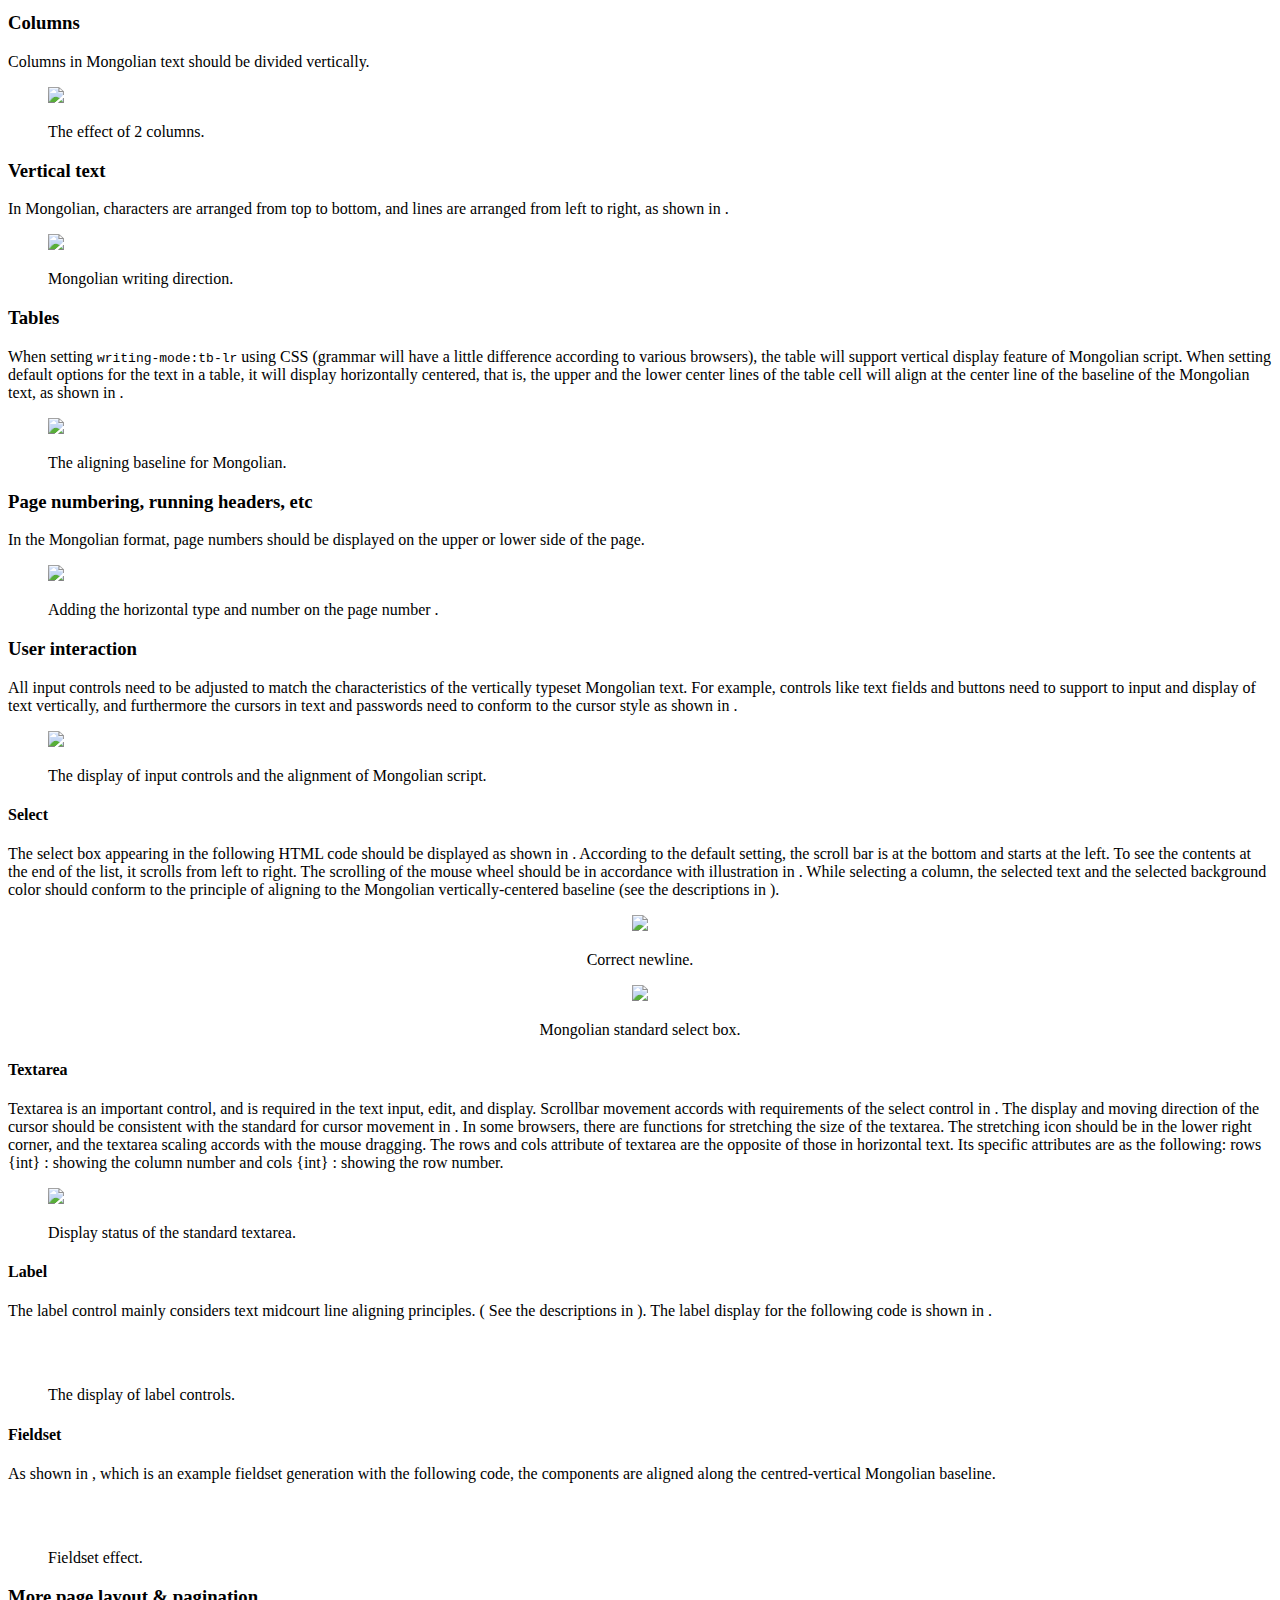
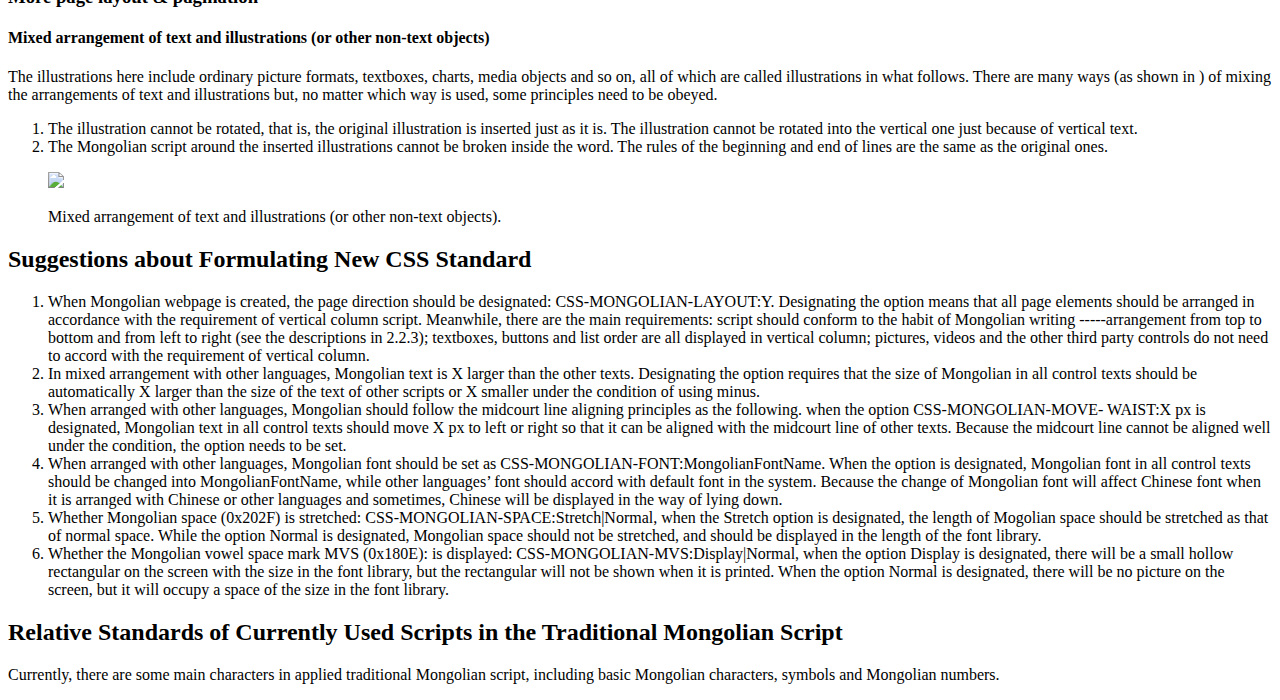
==== commit 1570d4b2: "Add more text to the vertical text section (#52)" ====
--- a/index.html
+++ b/index.html
@@ -9,7 +9,7 @@
   <script class="remove">
   var respecConfig = {
       // specification status (e.g. WD, LCWD, WG-NOTE, etc.). If in doubt use ED.
-      specStatus:           "DNOTE",
+      specStatus:           "ED",
       //publishDate:  		"2020-06-16",
       //previousPublishDate:  "2014-12-16",
       //previousMaturity:  "FPWD",
@@ -444,7 +444,7 @@
 
 <section id="h_vertical_text">
     <h3>Vertical text</h3>
-<p>The Mongolian writing direction is shown in <a href="#fig_writing_direction"></a>.</p>
+    <p>In Mongolian, characters are arranged from top to bottom, and lines are arranged from left to right, as shown in <a href="#fig_writing_direction"></a>.</p>
     <figure id="fig_writing_direction">
     <p><img src="images/writing_direction.png" alt=" "/></p>
     <figcaption>Mongolian writing direction.</figcaption>
